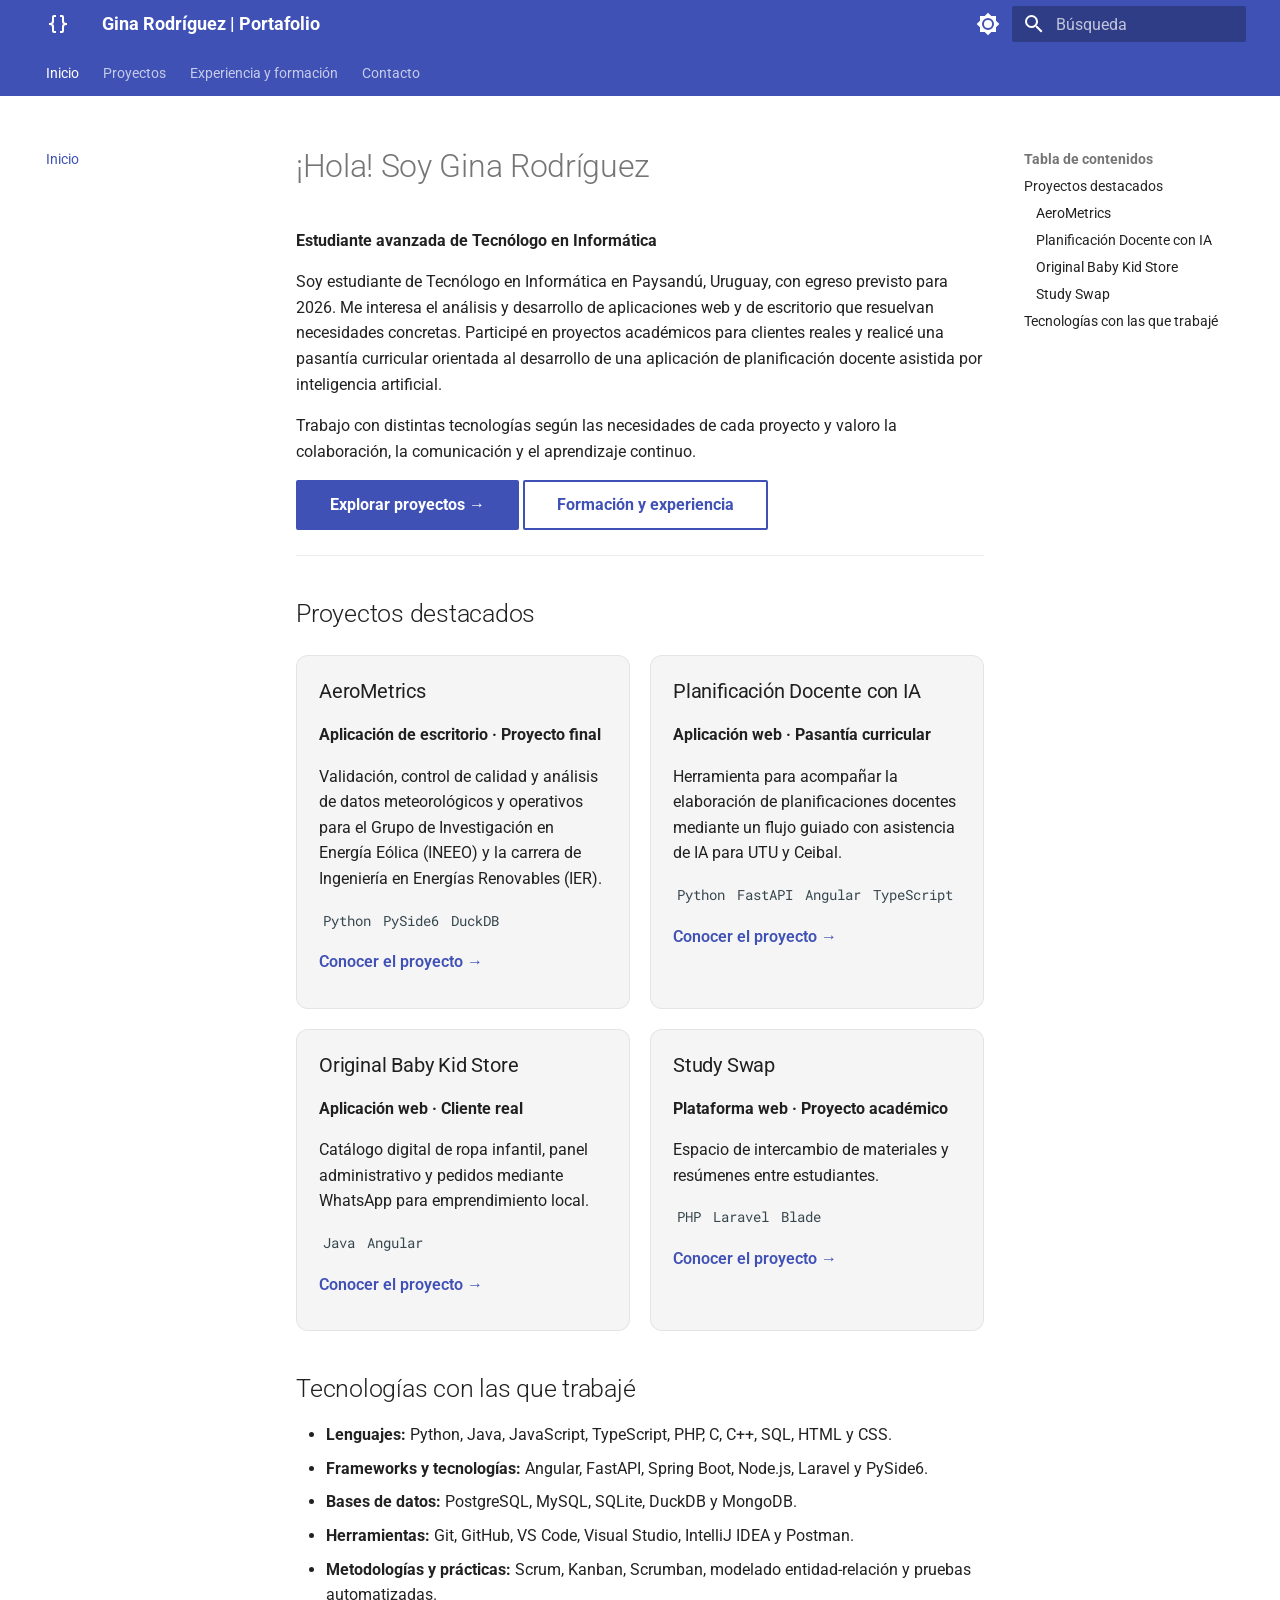
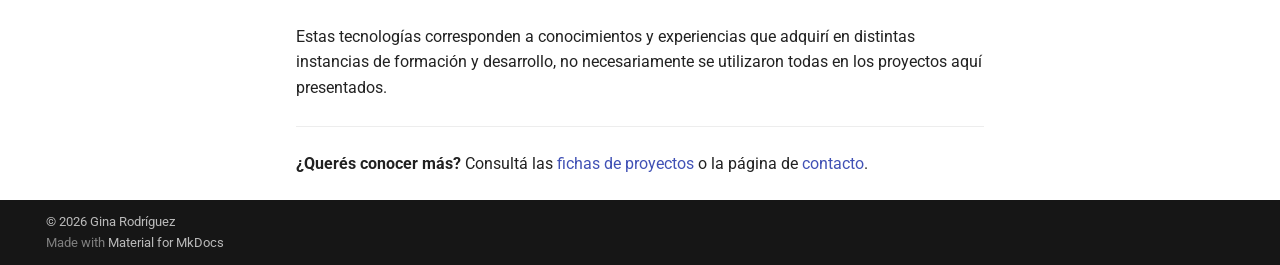
==== index.html @ b221908d "Deployed f6fa356 with MkDocs version: 1.6.1" ====
<!doctype html>
<html lang="es" class="no-js">
  <head>
    
      <meta charset="utf-8">
      <meta name="viewport" content="width=device-width,initial-scale=1">
      
        <meta name="description" content="Portafolio profesional de Gina Rodríguez, estudiante de Tecnólogo en Informática">
      
      
        <meta name="author" content="Gina Rodríguez">
      
      
        <link rel="canonical" href="https://ginarodriguez2005.github.io/portfolio/">
      
      
      
        <link rel="next" href="proyectos/">
      
      
        
      
      
      <link rel="icon" href="assets/images/favicon.png">
      <meta name="generator" content="mkdocs-1.6.1, mkdocs-material-9.8.0">
    
    
      
        <title>Gina Rodríguez | Portafolio</title>
      
    
    
      <link rel="stylesheet" href="assets/stylesheets/main.57a0d79d.min.css">
      
        
        <link rel="stylesheet" href="assets/stylesheets/palette.fb2fffe2.min.css">
      
      


    
    
      
    
    
      
        
        
        <link rel="preconnect" href="https://fonts.gstatic.com" crossorigin>
        <link rel="stylesheet" href="https://fonts.googleapis.com/css?family=Roboto:300,300i,400,400i,700,700i%7CRoboto+Mono:400,400i,700,700i&display=fallback">
        <style>:root{--md-text-font:"Roboto";--md-code-font:"Roboto Mono"}</style>
      
    
    
      <link rel="stylesheet" href="assets/estilos.css">
    
    <script>__md_scope=new URL(".",location),__md_hash=e=>[...e].reduce(((e,_)=>(e<<5)-e+_.charCodeAt(0)),0),__md_get=(e,_=localStorage,t=__md_scope)=>JSON.parse(_.getItem(t.pathname+"."+e)),__md_set=(e,_,t=localStorage,a=__md_scope)=>{try{t.setItem(a.pathname+"."+e,JSON.stringify(_))}catch(e){}}</script>
    
      

    
    
  </head>
  
  
    
    
      
    
    
    
    
    <body dir="ltr" data-md-color-scheme="default" data-md-color-primary="indigo" data-md-color-accent="indigo">
  
    
    <input class="md-toggle" data-md-toggle="drawer" type="checkbox" id="__drawer" autocomplete="off">
    <input class="md-toggle" data-md-toggle="search" type="checkbox" id="__search" autocomplete="off">
    <label class="md-overlay" for="__drawer"></label>
    <div data-md-component="skip">
      
        
        <a href="#hola-soy-gina-rodriguez" class="md-skip">
          Saltar a contenido
        </a>
      
    </div>
    <div data-md-component="announce">
      
    </div>
    
    
      

<header class="md-header" data-md-component="header">
  <nav class="md-header__inner md-grid" aria-label="Cabecera">
    <a href="." title="Gina Rodríguez | Portafolio" class="md-header__button md-logo" aria-label="Gina Rodríguez | Portafolio" data-md-component="logo">
      
  
  <svg xmlns="http://www.w3.org/2000/svg" viewBox="0 0 24 24"><path d="M8 3a2 2 0 0 0-2 2v4a2 2 0 0 1-2 2H3v2h1a2 2 0 0 1 2 2v4a2 2 0 0 0 2 2h2v-2H8v-5a2 2 0 0 0-2-2 2 2 0 0 0 2-2V5h2V3m6 0a2 2 0 0 1 2 2v4a2 2 0 0 0 2 2h1v2h-1a2 2 0 0 0-2 2v4a2 2 0 0 1-2 2h-2v-2h2v-5a2 2 0 0 1 2-2 2 2 0 0 1-2-2V5h-2V3z"/></svg>

    </a>
    <label class="md-header__button md-icon" for="__drawer">
      
      <svg xmlns="http://www.w3.org/2000/svg" viewBox="0 0 24 24"><path d="M3 6h18v2H3zm0 5h18v2H3zm0 5h18v2H3z"/></svg>
    </label>
    <div class="md-header__title" data-md-component="header-title">
      <div class="md-header__ellipsis">
        <div class="md-header__topic">
          <span class="md-ellipsis">
            Gina Rodríguez | Portafolio
          </span>
        </div>
        <div class="md-header__topic" data-md-component="header-topic">
          <span class="md-ellipsis">
            
              Inicio
            
          </span>
        </div>
      </div>
    </div>
    
      
        <form class="md-header__option" data-md-component="palette">
  
    
    
    
    <input class="md-option" data-md-color-media="" data-md-color-scheme="default" data-md-color-primary="indigo" data-md-color-accent="indigo"  aria-label="Cambiar a modo oscuro"  type="radio" name="__palette" id="__palette_0">
    
      <label class="md-header__button md-icon" title="Cambiar a modo oscuro" for="__palette_1" hidden>
        <svg xmlns="http://www.w3.org/2000/svg" viewBox="0 0 24 24"><path d="M12 8a4 4 0 0 0-4 4 4 4 0 0 0 4 4 4 4 0 0 0 4-4 4 4 0 0 0-4-4m0 10a6 6 0 0 1-6-6 6 6 0 0 1 6-6 6 6 0 0 1 6 6 6 6 0 0 1-6 6m8-9.31V4h-4.69L12 .69 8.69 4H4v4.69L.69 12 4 15.31V20h4.69L12 23.31 15.31 20H20v-4.69L23.31 12z"/></svg>
      </label>
    
  
    
    
    
    <input class="md-option" data-md-color-media="" data-md-color-scheme="slate" data-md-color-primary="indigo" data-md-color-accent="indigo"  aria-label="Cambiar a modo claro"  type="radio" name="__palette" id="__palette_1">
    
      <label class="md-header__button md-icon" title="Cambiar a modo claro" for="__palette_0" hidden>
        <svg xmlns="http://www.w3.org/2000/svg" viewBox="0 0 24 24"><path d="M12 18c-.89 0-1.74-.2-2.5-.55C11.56 16.5 13 14.42 13 12s-1.44-4.5-3.5-5.45C10.26 6.2 11.11 6 12 6a6 6 0 0 1 6 6 6 6 0 0 1-6 6m8-9.31V4h-4.69L12 .69 8.69 4H4v4.69L.69 12 4 15.31V20h4.69L12 23.31 15.31 20H20v-4.69L23.31 12z"/></svg>
      </label>
    
  
</form>
      
    
    
      <script>var palette=__md_get("__palette");if(palette&&palette.color){if("(prefers-color-scheme)"===palette.color.media){var media=matchMedia("(prefers-color-scheme: light)"),input=document.querySelector(media.matches?"[data-md-color-media='(prefers-color-scheme: light)']":"[data-md-color-media='(prefers-color-scheme: dark)']");palette.color.media=input.getAttribute("data-md-color-media"),palette.color.scheme=input.getAttribute("data-md-color-scheme"),palette.color.primary=input.getAttribute("data-md-color-primary"),palette.color.accent=input.getAttribute("data-md-color-accent")}for(var[key,value]of Object.entries(palette.color))document.body.setAttribute("data-md-color-"+key,value)}</script>
    
    
    
      
      
        <label class="md-header__button md-icon" for="__search">
          
          <svg xmlns="http://www.w3.org/2000/svg" viewBox="0 0 24 24"><path d="M9.5 3A6.5 6.5 0 0 1 16 9.5c0 1.61-.59 3.09-1.56 4.23l.27.27h.79l5 5-1.5 1.5-5-5v-.79l-.27-.27A6.52 6.52 0 0 1 9.5 16 6.5 6.5 0 0 1 3 9.5 6.5 6.5 0 0 1 9.5 3m0 2C7 5 5 7 5 9.5S7 14 9.5 14 14 12 14 9.5 12 5 9.5 5"/></svg>
        </label>
        <div class="md-search" data-md-component="search" role="dialog">
  <label class="md-search__overlay" for="__search"></label>
  <div class="md-search__inner" role="search">
    <form class="md-search__form" name="search">
      <input type="text" class="md-search__input" name="query" aria-label="Búsqueda" placeholder="Búsqueda" autocapitalize="off" autocorrect="off" autocomplete="off" spellcheck="false" data-md-component="search-query" required>
      <label class="md-search__icon md-icon" for="__search">
        
        <svg xmlns="http://www.w3.org/2000/svg" viewBox="0 0 24 24"><path d="M9.5 3A6.5 6.5 0 0 1 16 9.5c0 1.61-.59 3.09-1.56 4.23l.27.27h.79l5 5-1.5 1.5-5-5v-.79l-.27-.27A6.52 6.52 0 0 1 9.5 16 6.5 6.5 0 0 1 3 9.5 6.5 6.5 0 0 1 9.5 3m0 2C7 5 5 7 5 9.5S7 14 9.5 14 14 12 14 9.5 12 5 9.5 5"/></svg>
        
        <svg xmlns="http://www.w3.org/2000/svg" viewBox="0 0 24 24"><path d="M20 11v2H8l5.5 5.5-1.42 1.42L4.16 12l7.92-7.92L13.5 5.5 8 11z"/></svg>
      </label>
      <nav class="md-search__options" aria-label="Buscar">
        
        <button type="reset" class="md-search__icon md-icon" title="Limpiar" aria-label="Limpiar" tabindex="-1">
          
          <svg xmlns="http://www.w3.org/2000/svg" viewBox="0 0 24 24"><path d="M19 6.41 17.59 5 12 10.59 6.41 5 5 6.41 10.59 12 5 17.59 6.41 19 12 13.41 17.59 19 19 17.59 13.41 12z"/></svg>
        </button>
      </nav>
      
    </form>
    <div class="md-search__output">
      <div class="md-search__scrollwrap" tabindex="0" data-md-scrollfix>
        <div class="md-search-result" data-md-component="search-result">
          <div class="md-search-result__meta">
            Inicializando búsqueda
          </div>
          <ol class="md-search-result__list" role="presentation"></ol>
        </div>
      </div>
    </div>
  </div>
</div>
      
    
    
  </nav>
  
</header>
    
    <div class="md-container" data-md-component="container">
      
      
        
          
            
<nav class="md-tabs" aria-label="Pestañas" data-md-component="tabs">
  <div class="md-grid">
    <ul class="md-tabs__list">
      
        
  
  
  
    
  
  
    <li class="md-tabs__item md-tabs__item--active">
      <a href="." class="md-tabs__link">
        
  
  
    
  
  Inicio

      </a>
    </li>
  

      
        
  
  
  
  
    
    
      <li class="md-tabs__item">
        <a href="proyectos/" class="md-tabs__link">
          
  
  
  Proyectos

        </a>
      </li>
    
  

      
        
  
  
  
  
    <li class="md-tabs__item">
      <a href="experiencia/" class="md-tabs__link">
        
  
  
    
  
  Experiencia y formación

      </a>
    </li>
  

      
        
  
  
  
  
    <li class="md-tabs__item">
      <a href="contacto/" class="md-tabs__link">
        
  
  
    
  
  Contacto

      </a>
    </li>
  

      
    </ul>
  </div>
</nav>
          
        
      
      <main class="md-main" data-md-component="main">
        <div class="md-main__inner md-grid">
          
            
              
              <div class="md-sidebar md-sidebar--primary" data-md-component="sidebar" data-md-type="navigation" >
                <div class="md-sidebar__scrollwrap">
                  <div class="md-sidebar__inner">
                    


  


<nav class="md-nav md-nav--primary md-nav--lifted" aria-label="Navegación" data-md-level="0">
  <label class="md-nav__title" for="__drawer">
    <a href="." title="Gina Rodríguez | Portafolio" class="md-nav__button md-logo" aria-label="Gina Rodríguez | Portafolio" data-md-component="logo">
      
  
  <svg xmlns="http://www.w3.org/2000/svg" viewBox="0 0 24 24"><path d="M8 3a2 2 0 0 0-2 2v4a2 2 0 0 1-2 2H3v2h1a2 2 0 0 1 2 2v4a2 2 0 0 0 2 2h2v-2H8v-5a2 2 0 0 0-2-2 2 2 0 0 0 2-2V5h2V3m6 0a2 2 0 0 1 2 2v4a2 2 0 0 0 2 2h1v2h-1a2 2 0 0 0-2 2v4a2 2 0 0 1-2 2h-2v-2h2v-5a2 2 0 0 1 2-2 2 2 0 0 1-2-2V5h-2V3z"/></svg>

    </a>
    Gina Rodríguez | Portafolio
  </label>
  
  <ul class="md-nav__list" data-md-scrollfix>
    
      
      
  
  
    
  
  
  
    <li class="md-nav__item md-nav__item--active">
      
      <input class="md-nav__toggle md-toggle" type="checkbox" id="__toc">
      
      
        
      
      
        <label class="md-nav__link md-nav__link--active" for="__toc">
          
  
  
  <span class="md-ellipsis">
    
  
    Inicio
  

    
  </span>
  
  

          <span class="md-nav__icon md-icon"></span>
        </label>
      
      <a href="." class="md-nav__link md-nav__link--active">
        
  
  
  <span class="md-ellipsis">
    
  
    Inicio
  

    
  </span>
  
  

      </a>
      
        

<nav class="md-nav md-nav--secondary" aria-label="Tabla de contenidos">
  
  
  
    
  
  
    <label class="md-nav__title" for="__toc">
      <span class="md-nav__icon md-icon"></span>
      Tabla de contenidos
    </label>
    <ul class="md-nav__list" data-md-component="toc" data-md-scrollfix>
      
        <li class="md-nav__item">
  <a href="#proyectos-destacados" class="md-nav__link">
    <span class="md-ellipsis">
      
        Proyectos destacados
      
    </span>
  </a>
  
    <nav class="md-nav" aria-label="Proyectos destacados">
      <ul class="md-nav__list">
        
          <li class="md-nav__item">
  <a href="#aerometrics" class="md-nav__link">
    <span class="md-ellipsis">
      
        AeroMetrics
      
    </span>
  </a>
  
</li>
        
          <li class="md-nav__item">
  <a href="#planificacion-docente-con-ia" class="md-nav__link">
    <span class="md-ellipsis">
      
        Planificación Docente con IA
      
    </span>
  </a>
  
</li>
        
          <li class="md-nav__item">
  <a href="#original-baby-kid-store" class="md-nav__link">
    <span class="md-ellipsis">
      
        Original Baby Kid Store
      
    </span>
  </a>
  
</li>
        
          <li class="md-nav__item">
  <a href="#study-swap" class="md-nav__link">
    <span class="md-ellipsis">
      
        Study Swap
      
    </span>
  </a>
  
</li>
        
      </ul>
    </nav>
  
</li>
      
        <li class="md-nav__item">
  <a href="#tecnologias-con-las-que-trabaje" class="md-nav__link">
    <span class="md-ellipsis">
      
        Tecnologías con las que trabajé
      
    </span>
  </a>
  
</li>
      
    </ul>
  
</nav>
      
    </li>
  

    
      
      
  
  
  
  
    
    
    
    
      
      
        
      
    
    
    <li class="md-nav__item md-nav__item--nested">
      
        
        
        <input class="md-nav__toggle md-toggle " type="checkbox" id="__nav_2" >
        
          
          <label class="md-nav__link" for="__nav_2" id="__nav_2_label" tabindex="0">
            
  
  
  <span class="md-ellipsis">
    
  
    Proyectos
  

    
  </span>
  
  

            <span class="md-nav__icon md-icon"></span>
          </label>
        
        <nav class="md-nav" data-md-level="1" aria-labelledby="__nav_2_label" aria-expanded="false">
          <label class="md-nav__title" for="__nav_2">
            <span class="md-nav__icon md-icon"></span>
            
  
    Proyectos
  

          </label>
          <ul class="md-nav__list" data-md-scrollfix>
            
              
                
  
  
  
  
    <li class="md-nav__item">
      <a href="proyectos/" class="md-nav__link">
        
  
  
  <span class="md-ellipsis">
    
  
    Vista general
  

    
  </span>
  
  

      </a>
    </li>
  

              
            
              
                
  
  
  
  
    <li class="md-nav__item">
      <a href="proyectos/aerometrics/" class="md-nav__link">
        
  
  
  <span class="md-ellipsis">
    
  
    AeroMetrics
  

    
  </span>
  
  

      </a>
    </li>
  

              
            
              
                
  
  
  
  
    <li class="md-nav__item">
      <a href="proyectos/planificacion-docente/" class="md-nav__link">
        
  
  
  <span class="md-ellipsis">
    
  
    Planificación Docente con IA
  

    
  </span>
  
  

      </a>
    </li>
  

              
            
              
                
  
  
  
  
    <li class="md-nav__item">
      <a href="proyectos/original-baby-kid-store/" class="md-nav__link">
        
  
  
  <span class="md-ellipsis">
    
  
    Original Baby Kid Store
  

    
  </span>
  
  

      </a>
    </li>
  

              
            
              
                
  
  
  
  
    <li class="md-nav__item">
      <a href="proyectos/study-swap/" class="md-nav__link">
        
  
  
  <span class="md-ellipsis">
    
  
    Study Swap
  

    
  </span>
  
  

      </a>
    </li>
  

              
            
          </ul>
        </nav>
      
    </li>
  

    
      
      
  
  
  
  
    <li class="md-nav__item">
      <a href="experiencia/" class="md-nav__link">
        
  
  
  <span class="md-ellipsis">
    
  
    Experiencia y formación
  

    
  </span>
  
  

      </a>
    </li>
  

    
      
      
  
  
  
  
    <li class="md-nav__item">
      <a href="contacto/" class="md-nav__link">
        
  
  
  <span class="md-ellipsis">
    
  
    Contacto
  

    
  </span>
  
  

      </a>
    </li>
  

    
  </ul>
</nav>
                  </div>
                </div>
              </div>
            
            
              
              <div class="md-sidebar md-sidebar--secondary" data-md-component="sidebar" data-md-type="toc" >
                <div class="md-sidebar__scrollwrap">
                  <div class="md-sidebar__inner">
                    

<nav class="md-nav md-nav--secondary" aria-label="Tabla de contenidos">
  
  
  
    
  
  
    <label class="md-nav__title" for="__toc">
      <span class="md-nav__icon md-icon"></span>
      Tabla de contenidos
    </label>
    <ul class="md-nav__list" data-md-component="toc" data-md-scrollfix>
      
        <li class="md-nav__item">
  <a href="#proyectos-destacados" class="md-nav__link">
    <span class="md-ellipsis">
      
        Proyectos destacados
      
    </span>
  </a>
  
    <nav class="md-nav" aria-label="Proyectos destacados">
      <ul class="md-nav__list">
        
          <li class="md-nav__item">
  <a href="#aerometrics" class="md-nav__link">
    <span class="md-ellipsis">
      
        AeroMetrics
      
    </span>
  </a>
  
</li>
        
          <li class="md-nav__item">
  <a href="#planificacion-docente-con-ia" class="md-nav__link">
    <span class="md-ellipsis">
      
        Planificación Docente con IA
      
    </span>
  </a>
  
</li>
        
          <li class="md-nav__item">
  <a href="#original-baby-kid-store" class="md-nav__link">
    <span class="md-ellipsis">
      
        Original Baby Kid Store
      
    </span>
  </a>
  
</li>
        
          <li class="md-nav__item">
  <a href="#study-swap" class="md-nav__link">
    <span class="md-ellipsis">
      
        Study Swap
      
    </span>
  </a>
  
</li>
        
      </ul>
    </nav>
  
</li>
      
        <li class="md-nav__item">
  <a href="#tecnologias-con-las-que-trabaje" class="md-nav__link">
    <span class="md-ellipsis">
      
        Tecnologías con las que trabajé
      
    </span>
  </a>
  
</li>
      
    </ul>
  
</nav>
                  </div>
                </div>
              </div>
            
          
          
            <div class="md-content" data-md-component="content">
              
              <article class="md-content__inner md-typeset">
                
                  



<h1 id="hola-soy-gina-rodriguez">¡Hola! Soy Gina Rodríguez<a class="headerlink" href="#hola-soy-gina-rodriguez" title="Permanent link">&para;</a></h1>
<p><strong>Estudiante avanzada de Tecnólogo en Informática</strong></p>
<p>Soy estudiante de Tecnólogo en Informática en Paysandú, Uruguay, con egreso previsto para 2026. Me interesa el análisis y desarrollo de aplicaciones web y de escritorio que resuelvan necesidades concretas. Participé en proyectos académicos para clientes reales y realicé una pasantía curricular orientada al desarrollo de una aplicación de planificación docente asistida por inteligencia artificial.</p>
<p>Trabajo con distintas tecnologías según las necesidades de cada proyecto y valoro la colaboración, la comunicación y el aprendizaje continuo.</p>
<p><a class="md-button md-button--primary" href="proyectos/"><strong>Explorar proyectos →</strong></a> <a class="md-button" href="experiencia/">Formación y experiencia</a></p>
<hr />
<h2 id="proyectos-destacados">Proyectos destacados<a class="headerlink" href="#proyectos-destacados" title="Permanent link">&para;</a></h2>
<div class="portfolio-grid">
<div class="portfolio-card">
<h3 id="aerometrics">AeroMetrics<a class="headerlink" href="#aerometrics" title="Permanent link">&para;</a></h3>
<p><strong>Aplicación de escritorio · Proyecto final</strong></p>
<p>Validación, control de calidad y análisis de datos meteorológicos y operativos para el Grupo de Investigación en Energía Eólica (INEEO) y la carrera de Ingeniería en Energías Renovables (IER).</p>
<p><code>Python</code> <code>PySide6</code> <code>DuckDB</code></p>
<p><a href="proyectos/aerometrics/">Conocer el proyecto →</a></p>
</div>
<div class="portfolio-card">
<h3 id="planificacion-docente-con-ia">Planificación Docente con IA<a class="headerlink" href="#planificacion-docente-con-ia" title="Permanent link">&para;</a></h3>
<p><strong>Aplicación web · Pasantía curricular</strong></p>
<p>Herramienta para acompañar la elaboración de planificaciones docentes mediante un flujo guiado con asistencia de IA para UTU y Ceibal.</p>
<p><code>Python</code> <code>FastAPI</code> <code>Angular</code> <code>TypeScript</code></p>
<p><a href="proyectos/planificacion-docente/">Conocer el proyecto →</a></p>
</div>
<div class="portfolio-card">
<h3 id="original-baby-kid-store">Original Baby Kid Store<a class="headerlink" href="#original-baby-kid-store" title="Permanent link">&para;</a></h3>
<p><strong>Aplicación web · Cliente real</strong></p>
<p>Catálogo digital de ropa infantil, panel administrativo y pedidos mediante WhatsApp para emprendimiento local.</p>
<p><code>Java</code> <code>Angular</code></p>
<p><a href="proyectos/original-baby-kid-store/">Conocer el proyecto →</a></p>
</div>
<div class="portfolio-card">
<h3 id="study-swap">Study Swap<a class="headerlink" href="#study-swap" title="Permanent link">&para;</a></h3>
<p><strong>Plataforma web · Proyecto académico</strong></p>
<p>Espacio de intercambio de materiales y resúmenes entre estudiantes.</p>
<p><code>PHP</code> <code>Laravel</code> <code>Blade</code></p>
<p><a href="proyectos/study-swap/">Conocer el proyecto →</a></p>
</div>
</div>
<h2 id="tecnologias-con-las-que-trabaje">Tecnologías con las que trabajé<a class="headerlink" href="#tecnologias-con-las-que-trabaje" title="Permanent link">&para;</a></h2>
<ul>
<li><strong>Lenguajes:</strong> Python, Java, JavaScript, TypeScript, PHP, C, C++, SQL, HTML y CSS.</li>
<li><strong>Frameworks y tecnologías:</strong> Angular, FastAPI, Spring Boot, Node.js, Laravel y PySide6.</li>
<li><strong>Bases de datos:</strong> PostgreSQL, MySQL, SQLite, DuckDB y MongoDB.</li>
<li><strong>Herramientas:</strong> Git, GitHub, VS Code, Visual Studio, IntelliJ IDEA y Postman.</li>
<li><strong>Metodologías y prácticas:</strong> Scrum, Kanban, Scrumban, modelado entidad-relación y pruebas automatizadas.</li>
</ul>
<p>Estas tecnologías corresponden a conocimientos y experiencias que adquirí en distintas instancias de formación y desarrollo, no necesariamente se utilizaron todas en los proyectos aquí presentados.</p>
<hr />
<p><strong>¿Querés conocer más?</strong> Consultá las <a href="proyectos/">fichas de proyectos</a> o la página de <a href="contacto/">contacto</a>.</p>












                
              </article>
            </div>
          
          
<script>var target=document.getElementById(location.hash.slice(1));target&&target.name&&(target.checked=target.name.startsWith("__tabbed_"))</script>
        </div>
        
          <button type="button" class="md-top md-icon" data-md-component="top" hidden>
  
  <svg xmlns="http://www.w3.org/2000/svg" viewBox="0 0 24 24"><path d="M13 20h-2V8l-5.5 5.5-1.42-1.42L12 4.16l7.92 7.92-1.42 1.42L13 8z"/></svg>
  Volver al principio
</button>
        
      </main>
      
        <footer class="md-footer">
  
  <div class="md-footer-meta md-typeset">
    <div class="md-footer-meta__inner md-grid">
      <div class="md-copyright">
  
    <div class="md-copyright__highlight">
      © 2026 Gina Rodríguez
    </div>
  
  
    Made with
    <a href="https://squidfunk.github.io/mkdocs-material/" target="_blank" rel="noopener">
      Material for MkDocs
    </a>
  
</div>
      
    </div>
  </div>
</footer>
      
    </div>
    <div class="md-dialog" data-md-component="dialog">
      <div class="md-dialog__inner md-typeset"></div>
    </div>
    
    
    
      
      
      <script id="__config" type="application/json">{"annotate": null, "base": ".", "features": ["navigation.tabs", "navigation.sections", "navigation.top", "content.code.copy"], "search": "assets/javascripts/workers/search.a7633da7.min.js", "tags": null, "translations": {"clipboard.copied": "Copiado al portapapeles", "clipboard.copy": "Copiar al portapapeles", "search.result.more.one": "1 m\u00e1s en esta p\u00e1gina", "search.result.more.other": "# m\u00e1s en esta p\u00e1gina", "search.result.none": "No se encontraron documentos", "search.result.one": "1 documento encontrado", "search.result.other": "# documentos encontrados", "search.result.placeholder": "Teclee para comenzar b\u00fasqueda", "search.result.term.missing": "Falta", "select.version": "Seleccionar versi\u00f3n"}, "version": null}</script>
    
    
      <script src="assets/javascripts/bundle.c21346df.min.js"></script>
      
    
  </body>
</html>
---- assets/stylesheets/main.57a0d79d.min.css ----
@charset "UTF-8";html{box-sizing:border-box;-webkit-text-size-adjust:none;-moz-text-size-adjust:none;text-size-adjust:none}*,:after,:before{box-sizing:inherit}@media(prefers-reduced-motion){*,:after,:before{transition:none!important}}body{margin:0;-webkit-font-smoothing:antialiased;-moz-osx-font-smoothing:grayscale;--md-text-font-family:var(--md-text-font, _),
    -apple-system, BlinkMacSystemFont, Helvetica, Arial, sans-serif;--md-code-font-family:var(--md-code-font, _),
    SFMono-Regular, Consolas, Menlo, monospace}.md-typeset code:not(.focus-visible),a,button,input,label{-webkit-tap-highlight-color:transparent}a{color:inherit;text-decoration:none}hr{box-sizing:initial;display:block;height:.05rem;padding:0;overflow:visible;border:0}small{font-size:80%}sub,sup{line-height:1em}img{border-style:none}table{border-spacing:0;border-collapse:initial}td,th{font-weight:400;vertical-align:top}button{padding:0;margin:0;font-family:inherit;font-size:inherit;background:#0000;border:0}input{border:0;outline:none}:root{--md-primary-fg-color:#4051b5;--md-primary-fg-color--light:#5d6cc0;--md-primary-fg-color--dark:#303fa1;--md-primary-bg-color:#fff;--md-primary-bg-color--light:#ffffffb3;--md-accent-fg-color:#526cfe;--md-accent-fg-color--transparent:#526cfe1a;--md-accent-bg-color:#fff;--md-accent-bg-color--light:#ffffffb3;--md-typeset-table-sort-icon:url("data:image/svg+xml;charset=utf-8,<svg xmlns='http://www.w3.org/2000/svg' viewBox='0 0 24 24'><path d='m18 21-4-4h3V7h-3l4-4 4 4h-3v10h3M2 19v-2h10v2M2 13v-2h7v2M2 7V5h4v2z'/></svg>");--md-typeset-table-sort-icon--asc:url("data:image/svg+xml;charset=utf-8,<svg xmlns='http://www.w3.org/2000/svg' viewBox='0 0 24 24'><path d='M19 17h3l-4 4-4-4h3V3h2M2 17h10v2H2M6 5v2H2V5m0 6h7v2H2z'/></svg>");--md-typeset-table-sort-icon--desc:url("data:image/svg+xml;charset=utf-8,<svg xmlns='http://www.w3.org/2000/svg' viewBox='0 0 24 24'><path d='M19 7h3l-4-4-4 4h3v14h2M2 17h10v2H2M6 5v2H2V5m0 6h7v2H2z'/></svg>")}[data-md-color-scheme=default]{color-scheme:light}[data-md-color-scheme=default] img[src$="#gh-dark-mode-only"],[data-md-color-scheme=default] img[src$="#only-dark"]{display:none}:root,[data-md-color-scheme=default]{--md-hue:225deg;--md-default-fg-color:#000000de;--md-default-fg-color--light:#0000008a;--md-default-fg-color--lighter:#00000052;--md-default-fg-color--lightest:#00000012;--md-default-bg-color:#fff;--md-default-bg-color--light:#ffffffb3;--md-default-bg-color--lighter:#ffffff4d;--md-default-bg-color--lightest:#ffffff1f;--md-code-fg-color:#36464e;--md-code-bg-color:#f5f5f5;--md-code-bg-color--light:#f5f5f5b3;--md-code-bg-color--lighter:#f5f5f54d;--md-code-hl-color:#4287ff;--md-code-hl-color--light:#4287ff1a;--md-code-hl-number-color:#d52a2a;--md-code-hl-special-color:#db1457;--md-code-hl-function-color:#a846b9;--md-code-hl-constant-color:#6e59d9;--md-code-hl-keyword-color:#3f6ec6;--md-code-hl-string-color:#1c7d4d;--md-code-hl-name-color:var(--md-code-fg-color);--md-code-hl-operator-color:var(--md-default-fg-color--light);--md-code-hl-punctuation-color:var(--md-default-fg-color--light);--md-code-hl-comment-color:var(--md-default-fg-color--light);--md-code-hl-generic-color:var(--md-default-fg-color--light);--md-code-hl-variable-color:var(--md-default-fg-color--light);--md-typeset-color:var(--md-default-fg-color);--md-typeset-a-color:var(--md-primary-fg-color);--md-typeset-del-color:#f5503d26;--md-typeset-ins-color:#0bd57026;--md-typeset-kbd-color:#fafafa;--md-typeset-kbd-accent-color:#fff;--md-typeset-kbd-border-color:#b8b8b8;--md-typeset-mark-color:#ffff0080;--md-typeset-table-color:#0000001f;--md-typeset-table-color--light:#00000009;--md-admonition-fg-color:var(--md-default-fg-color);--md-admonition-bg-color:var(--md-default-bg-color);--md-warning-fg-color:#000000de;--md-warning-bg-color:#ff9;--md-footer-fg-color:#fff;--md-footer-fg-color--light:#ffffffb3;--md-footer-fg-color--lighter:#ffffff73;--md-footer-bg-color:#000000de;--md-footer-bg-color--dark:#00000052;--md-shadow-z1:0 0.2rem 0.5rem #0000000d,
    0 0 0.05rem #0000001a;--md-shadow-z2:0 0.2rem 0.5rem #0000001a,
    0 0 0.05rem #00000040;--md-shadow-z3:0 0.2rem 0.5rem #0003,
    0 0 0.05rem #00000059}.md-icon svg{display:block;width:1.2rem;height:1.2rem;fill:currentcolor}aside,body,input{font-family:var(--md-text-font-family);font-feature-settings:"kern","liga";color:var(--md-typeset-color)}code,kbd,pre{font-family:var(--md-code-font-family);font-feature-settings:"kern"}.md-typeset{font-size:.8rem;line-height:1.6;overflow-wrap:break-word;-webkit-print-color-adjust:exact;color-adjust:exact}@media print{.md-typeset{font-size:.68rem}.md-typeset code,.md-typeset kbd,.md-typeset pre{white-space:pre-wrap}}.md-typeset blockquote,.md-typeset dl,.md-typeset figure,.md-typeset ol,.md-typeset pre,.md-typeset ul{margin-top:1em;margin-bottom:1em}.md-typeset h1{margin:0 0 1.25em;font-size:2em;line-height:1.3;color:var(--md-default-fg-color--light)}.md-typeset h1,.md-typeset h2{font-weight:300;letter-spacing:-.01em}.md-typeset h2{margin:1.6em 0 .64em;font-size:1.5625em;line-height:1.4}.md-typeset h3{margin:1.6em 0 .8em;font-size:1.25em;font-weight:400;line-height:1.5;letter-spacing:-.01em}.md-typeset h2+h3{margin-top:.8em}.md-typeset h4{margin:1em 0;font-weight:700;letter-spacing:-.01em}.md-typeset h5,.md-typeset h6{margin:1.25em 0;font-size:.8em;font-weight:700;color:var(--md-default-fg-color--light);letter-spacing:-.01em}.md-typeset h5{text-transform:uppercase}.md-typeset h5 code{text-transform:none}.md-typeset hr{display:flow-root;margin:1.5em 0;border-bottom:.05rem solid var(--md-default-fg-color--lightest)}.md-typeset a{color:var(--md-typeset-a-color);word-break:break-word}.md-typeset a,.md-typeset a:before{transition:color 125ms}.md-typeset a:focus,.md-typeset a:hover{color:var(--md-accent-fg-color)}.md-typeset a:focus code,.md-typeset a:hover code{color:var(--md-accent-fg-color);background-color:var(--md-accent-fg-color--transparent)}.md-typeset a code{color:var(--md-typeset-a-color)}.md-typeset a.focus-visible{outline-color:var(--md-accent-fg-color);outline-offset:.2rem}.md-typeset code,.md-typeset kbd,.md-typeset pre{font-variant-ligatures:none;color:var(--md-code-fg-color);direction:ltr;transition:background-color 125ms}.md-typeset code{padding:0 .2941176471em;font-size:.85em;word-break:break-word;background-color:var(--md-code-bg-color);border-radius:.1rem;-webkit-box-decoration-break:clone;box-decoration-break:clone;transition:color 125ms,background-color 125ms}.md-typeset code:not(.focus-visible){outline:none}.md-typeset pre{position:relative;display:flow-root;line-height:1.4}.md-typeset pre>code{display:block;padding:.7720588235em 1.1764705882em;margin:0;overflow:auto;word-break:normal;touch-action:auto;scrollbar-color:var(--md-default-fg-color--lighter) #0000;scrollbar-width:thin;outline-color:var(--md-accent-fg-color);box-shadow:none;-webkit-box-decoration-break:slice;box-decoration-break:slice}.md-typeset pre>code:hover{scrollbar-color:var(--md-accent-fg-color) #0000}.md-typeset pre>code::-webkit-scrollbar{width:.2rem;height:.2rem}.md-typeset pre>code::-webkit-scrollbar-thumb{background-color:var(--md-default-fg-color--lighter)}.md-typeset pre>code::-webkit-scrollbar-thumb:hover{background-color:var(--md-accent-fg-color)}.md-typeset kbd{display:inline-block;padding:0 .6666666667em;font-size:.75em;color:var(--md-default-fg-color);word-break:break-word;vertical-align:text-top;background-color:var(--md-typeset-kbd-color);border-radius:.1rem;box-shadow:0 .1rem 0 .05rem var(--md-typeset-kbd-border-color),0 .1rem 0 var(--md-typeset-kbd-border-color),0 -.1rem .2rem var(--md-typeset-kbd-accent-color) inset}.md-typeset mark{color:inherit;word-break:break-word;background-color:var(--md-typeset-mark-color);-webkit-box-decoration-break:clone;box-decoration-break:clone}.md-typeset abbr{text-decoration:none;cursor:help}.md-typeset [data-preview],.md-typeset abbr{border-bottom:.05rem dotted var(--md-default-fg-color--light)}.md-typeset small{opacity:.75}[dir=ltr] .md-typeset sub,[dir=ltr] .md-typeset sup{margin-left:.078125em}[dir=rtl] .md-typeset sub,[dir=rtl] .md-typeset sup{margin-right:.078125em}[dir=ltr] .md-typeset blockquote{padding-left:.6rem;border-left:.2rem solid var(--md-default-fg-color--lighter)}[dir=rtl] .md-typeset blockquote{padding-right:.6rem;border-right:.2rem solid var(--md-default-fg-color--lighter)}.md-typeset blockquote{margin-left:0;margin-right:0;color:var(--md-default-fg-color--light)}.md-typeset ul{list-style-type:disc}.md-typeset ul[type]{list-style-type:revert-layer}[dir=ltr] .md-typeset ol,[dir=ltr] .md-typeset ol li ol,[dir=ltr] .md-typeset ol li ul,[dir=ltr] .md-typeset ul,[dir=ltr] .md-typeset ul li ol,[dir=ltr] .md-typeset ul li ul{margin-left:.625em}[dir=rtl] .md-typeset ol,[dir=rtl] .md-typeset ol li ol,[dir=rtl] .md-typeset ol li ul,[dir=rtl] .md-typeset ul,[dir=rtl] .md-typeset ul li ol,[dir=rtl] .md-typeset ul li ul{margin-right:.625em}.md-typeset ol,.md-typeset ul{padding:0}.md-typeset ol:not([hidden]),.md-typeset ul:not([hidden]){display:flow-root}.md-typeset ol ol,.md-typeset ul ol{list-style-type:lower-alpha}.md-typeset ol ol ol,.md-typeset ul ol ol{list-style-type:lower-roman}.md-typeset ol ol ol ol,.md-typeset ul ol ol ol{list-style-type:upper-alpha}.md-typeset ol ol ol ol ol,.md-typeset ul ol ol ol ol{list-style-type:upper-roman}.md-typeset ol[type],.md-typeset ul[type]{list-style-type:revert-layer}[dir=ltr] .md-typeset ol li,[dir=ltr] .md-typeset ul li{margin-left:1.25em}[dir=rtl] .md-typeset ol li,[dir=rtl] .md-typeset ul li{margin-right:1.25em}.md-typeset ol li,.md-typeset ul li{margin-bottom:.5em}.md-typeset ol li blockquote,.md-typeset ol li p,.md-typeset ul li blockquote,.md-typeset ul li p{margin:.5em 0}.md-typeset ol li:last-child,.md-typeset ul li:last-child{margin-bottom:0}.md-typeset ol li ol,.md-typeset ol li ul,.md-typeset ul li ol,.md-typeset ul li ul{margin-top:.5em;margin-bottom:.5em}[dir=ltr] .md-typeset dd{margin-left:1.875em}[dir=rtl] .md-typeset dd{margin-right:1.875em}.md-typeset dd{margin-top:1em;margin-bottom:1.5em}.md-typeset img,.md-typeset svg,.md-typeset video{max-width:100%;height:auto}.md-typeset img[align=left]{margin:1em 1em 1em 0}.md-typeset img[align=right]{margin:1em 0 1em 1em}.md-typeset img[align]:only-child{margin-top:0}.md-typeset figure{display:flow-root;width:fit-content;max-width:100%;margin:1em auto;text-align:center}.md-typeset figure img{display:block;margin:0 auto}.md-typeset figcaption{max-width:24rem;margin:1em auto;font-style:italic}.md-typeset iframe{max-width:100%}.md-typeset table:not([class]){display:inline-block;max-width:100%;overflow:auto;font-size:.64rem;touch-action:auto;background-color:var(--md-default-bg-color);border:.05rem solid var(--md-typeset-table-color);border-radius:.1rem}@media print{.md-typeset table:not([class]){display:table}}.md-typeset table:not([class])+*{margin-top:1.5em}.md-typeset table:not([class]) td>:first-child,.md-typeset table:not([class]) th>:first-child{margin-top:0}.md-typeset table:not([class]) td>:last-child,.md-typeset table:not([class]) th>:last-child{margin-bottom:0}.md-typeset table:not([class]) td:not([align]),.md-typeset table:not([class]) th:not([align]){text-align:left}[dir=rtl] .md-typeset table:not([class]) td:not([align]),[dir=rtl] .md-typeset table:not([class]) th:not([align]){text-align:right}.md-typeset table:not([class]) th{min-width:5rem;padding:.9375em 1.25em;font-weight:700;vertical-align:top}.md-typeset table:not([class]) td{padding:.9375em 1.25em;vertical-align:top;border-top:.05rem solid var(--md-typeset-table-color)}.md-typeset table:not([class]) tbody tr{transition:background-color 125ms}.md-typeset table:not([class]) tbody tr:hover{background-color:var(--md-typeset-table-color--light);box-shadow:0 .05rem 0 var(--md-default-bg-color) inset}.md-typeset table:not([class]) a{word-break:normal}.md-typeset table th[role=columnheader]{cursor:pointer}[dir=ltr] .md-typeset table th[role=columnheader]:after{margin-left:.5em}[dir=rtl] .md-typeset table th[role=columnheader]:after{margin-right:.5em}.md-typeset table th[role=columnheader]:after{display:inline-block;width:1.2em;height:1.2em;vertical-align:text-bottom;content:"";-webkit-mask-image:var(--md-typeset-table-sort-icon);mask-image:var(--md-typeset-table-sort-icon);-webkit-mask-repeat:no-repeat;mask-repeat:no-repeat;-webkit-mask-size:contain;mask-size:contain;transition:background-color 125ms}.md-typeset table th[role=columnheader]:hover:after{background-color:var(--md-default-fg-color--lighter)}.md-typeset table th[role=columnheader][aria-sort=ascending]:after{background-color:var(--md-default-fg-color--light);-webkit-mask-image:var(--md-typeset-table-sort-icon--asc);mask-image:var(--md-typeset-table-sort-icon--asc)}.md-typeset table th[role=columnheader][aria-sort=descending]:after{background-color:var(--md-default-fg-color--light);-webkit-mask-image:var(--md-typeset-table-sort-icon--desc);mask-image:var(--md-typeset-table-sort-icon--desc)}.md-typeset__scrollwrap{margin:1em -.8rem;overflow-x:auto;touch-action:auto}.md-typeset__table{display:inline-block;padding:0 .8rem;margin-bottom:.5em}@media print{.md-typeset__table{display:block}}html .md-typeset__table table{display:table;width:100%;margin:0;overflow:hidden}@media screen and (max-width:44.984375em){.md-content__inner>pre{margin:1em -.8rem}.md-content__inner>pre code{border-radius:0}}.md-typeset .md-author{position:relative;display:block;flex-shrink:0;width:1.6rem;height:1.6rem;overflow:hidden;border-radius:100%;transition:color 125ms,transform 125ms}.md-typeset .md-author img{display:block}.md-typeset .md-author--more{font-size:.6rem;font-weight:700;line-height:1.6rem;color:var(--md-default-fg-color--lighter);text-align:center;background:var(--md-default-fg-color--lightest)}.md-typeset .md-author--long{width:2.4rem;height:2.4rem}.md-typeset a.md-author{transform:scale(1)}.md-typeset a.md-author img{filter:grayscale(100%) opacity(75%);border-radius:100%;transition:filter 125ms}.md-typeset a.md-author:focus,.md-typeset a.md-author:hover{z-index:1;transform:scale(1.1)}.md-typeset a.md-author:focus img,.md-typeset a.md-author:hover img{filter:grayscale(0)}.md-banner{overflow:auto;color:var(--md-footer-fg-color);background-color:var(--md-footer-bg-color)}@media print{.md-banner{display:none}}.md-banner--warning{color:var(--md-warning-fg-color);background-color:var(--md-warning-bg-color)}.md-banner__inner{padding:0 .8rem;margin:.6rem auto;font-size:.7rem}[dir=ltr] .md-banner__button{float:right}[dir=rtl] .md-banner__button{float:left}.md-banner__button{color:inherit;cursor:pointer;transition:opacity .25s}.no-js .md-banner__button{display:none}.md-banner__button:hover{opacity:.7}html{height:100%;overflow-x:hidden;font-size:125%}@media screen and (min-width:100em){html{font-size:137.5%}}@media screen and (min-width:125em){html{font-size:150%}}body{position:relative;display:flex;flex-direction:column;width:100%;min-height:100%;font-size:.5rem;background-color:var(--md-default-bg-color)}@media print{body{display:block}}@media screen and (max-width:59.984375em){body[data-md-scrolllock]{position:fixed}}.md-grid{max-width:61rem;margin-left:auto;margin-right:auto}.md-container{display:flex;flex-grow:1;flex-direction:column}@media print{.md-container{display:block}}.md-main{flex-grow:1}.md-main__inner{display:flex;height:100%;margin-top:1.5rem}.md-ellipsis{overflow:hidden;text-overflow:ellipsis}.md-toggle{display:none}.md-option{position:absolute;width:0;height:0;opacity:0}.md-option:checked+label:not([hidden]){display:block}.md-option.focus-visible+label{outline-style:auto;outline-color:var(--md-accent-fg-color)}.md-skip{position:fixed;z-index:-1;padding:.3rem .5rem;margin:.5rem;font-size:.64rem;color:var(--md-default-bg-color);background-color:var(--md-default-fg-color);border-radius:.1rem;outline-color:var(--md-accent-fg-color);opacity:0;transform:translateY(.4rem)}.md-skip:focus{z-index:10;opacity:1;transition:transform .25s cubic-bezier(.4,0,.2,1),opacity 175ms 75ms;transform:translateY(0)}@page{margin:25mm}:root{--md-clipboard-icon:url("data:image/svg+xml;charset=utf-8,<svg xmlns='http://www.w3.org/2000/svg' viewBox='0 0 24 24'><path d='M19 21H8V7h11m0-2H8a2 2 0 0 0-2 2v14a2 2 0 0 0 2 2h11a2 2 0 0 0 2-2V7a2 2 0 0 0-2-2m-3-4H4a2 2 0 0 0-2 2v14h2V3h12z'/></svg>");--md-code-select-icon:url("data:image/svg+xml;charset=utf-8,<svg xmlns='http://www.w3.org/2000/svg' viewBox='0 0 24 24'><path d='M19 19h-4v2h4c1.1 0 2-.9 2-2v-4h-2m0-12h-4v2h4v4h2V5c0-1.1-.9-2-2-2M5 5h4V3H5c-1.1 0-2 .9-2 2v4h2m0 6H3v4c0 1.1.9 2 2 2h4v-2H5zm2-4h2v2H7zm4 0h2v2h-2zm4 0h2v2h-2zM7 7h2v2H7zm4 0h2v2h-2zm4 0h2v2h-2zm-8 8h2v2H7zm4 0h2v2h-2zm4 0h2v2h-2z'/></svg>");--md-code-copy-icon:url("data:image/svg+xml;charset=utf-8,<svg xmlns='http://www.w3.org/2000/svg' viewBox='0 0 24 24'><path d='M19 21H8V7h11m0-2H8a2 2 0 0 0-2 2v14a2 2 0 0 0 2 2h11a2 2 0 0 0 2-2V7a2 2 0 0 0-2-2m-3-4H4a2 2 0 0 0-2 2v14h2V3h12z'/></svg>")}.md-clipboard{z-index:1;width:1.5em;height:1.5em;color:var(--md-default-fg-color--lightest);cursor:pointer;border-radius:.1rem;outline-color:var(--md-accent-fg-color);outline-offset:.1rem;transition:color .25s}@media print{.md-clipboard{display:none}}.md-clipboard:not(.focus-visible){outline:none;-webkit-tap-highlight-color:transparent}:hover>.md-clipboard{color:var(--md-default-fg-color--light)}.md-clipboard:focus,.md-clipboard:hover{color:var(--md-accent-fg-color)}.md-clipboard:after{display:block;width:1.125em;height:1.125em;margin:0 auto;content:"";background-color:currentcolor;-webkit-mask-image:var(--md-clipboard-icon);mask-image:var(--md-clipboard-icon);-webkit-mask-repeat:no-repeat;mask-repeat:no-repeat;-webkit-mask-position:center;mask-position:center;-webkit-mask-size:contain;mask-size:contain}.md-clipboard--inline{cursor:pointer}.md-clipboard--inline code{transition:color .25s,background-color .25s}.md-clipboard--inline:focus code,.md-clipboard--inline:hover code{color:var(--md-accent-fg-color);background-color:var(--md-accent-fg-color--transparent)}.md-typeset .md-code__content{display:grid}.md-code__nav{position:absolute;top:.25em;right:.25em;z-index:1;display:flex;gap:.2rem;padding:.2rem;background-color:var(--md-code-bg-color--lighter);border-radius:.1rem;transition:background-color .25s}:hover>.md-code__nav{background-color:var(--md-code-bg-color--light)}.md-code__button{display:block;width:1.5em;height:1.5em;color:var(--md-default-fg-color--lightest);cursor:pointer;outline-color:var(--md-accent-fg-color);outline-offset:.1rem;transition:color .25s}:hover>*>.md-code__button{color:var(--md-default-fg-color--light)}.md-code__button.focus-visible,.md-code__button:hover{color:var(--md-accent-fg-color)}.md-code__button--active{color:var(--md-default-fg-color)!important}.md-code__button:after{display:block;width:1.125em;height:1.125em;margin:0 auto;content:"";background-color:currentcolor;-webkit-mask-repeat:no-repeat;mask-repeat:no-repeat;-webkit-mask-position:center;mask-position:center;-webkit-mask-size:contain;mask-size:contain}.md-code__button[data-md-type=select]:after{-webkit-mask-image:var(--md-code-select-icon);mask-image:var(--md-code-select-icon)}.md-code__button[data-md-type=copy]:after{-webkit-mask-image:var(--md-code-copy-icon);mask-image:var(--md-code-copy-icon)}@keyframes consent{0%{opacity:0;transform:translateY(100%)}to{opacity:1;transform:translateY(0)}}@keyframes overlay{0%{opacity:0}to{opacity:1}}.md-consent__overlay{position:fixed;top:0;z-index:5;width:100%;height:100%;background-color:#0000008a;-webkit-backdrop-filter:blur(.1rem);backdrop-filter:blur(.1rem);opacity:1;animation:overlay .25s both}.md-consent__inner{position:fixed;bottom:0;z-index:5;width:100%;max-height:100%;padding:0;overflow:auto;background-color:var(--md-default-bg-color);border:0;border-radius:.1rem;box-shadow:0 0 .2rem #0000001a,0 .2rem .4rem #0003;animation:consent .5s cubic-bezier(.1,.7,.1,1) both}.md-consent__form{padding:.8rem}.md-consent__settings{display:none;margin:1em 0}input:checked+.md-consent__settings{display:block}.md-consent__controls{margin-bottom:.8rem}.md-typeset .md-consent__controls .md-button{display:inline}@media screen and (max-width:44.984375em){.md-typeset .md-consent__controls .md-button{display:block;width:100%;margin-top:.4rem;text-align:center}}.md-consent label{cursor:pointer}.md-content{flex-grow:1;min-width:0}.md-content__inner{padding-top:.6rem;margin:0 .8rem 1.2rem}@media screen and (min-width:76.25em){[dir=ltr] .md-sidebar--primary:not([hidden])~.md-content>.md-content__inner,[dir=rtl] .md-sidebar--secondary:not([hidden])~.md-content>.md-content__inner{margin-left:1.2rem}[dir=ltr] .md-sidebar--secondary:not([hidden])~.md-content>.md-content__inner,[dir=rtl] .md-sidebar--primary:not([hidden])~.md-content>.md-content__inner{margin-right:1.2rem}}.md-content__inner:before{display:block;height:.4rem;content:""}.md-content__inner>:last-child{margin-bottom:0}[dir=ltr] .md-content__button{float:right;margin-left:.4rem}[dir=rtl] .md-content__button{float:left;margin-right:.4rem}.md-content__button{padding:0;margin:.4rem 0}@media print{.md-content__button{display:none}}.md-typeset .md-content__button{color:var(--md-default-fg-color--lighter)}.md-content__button svg{display:inline;vertical-align:top}[dir=rtl] .md-content__button svg{transform:scaleX(-1)}[dir=ltr] .md-dialog{right:.8rem}[dir=rtl] .md-dialog{left:.8rem}.md-dialog{position:fixed;bottom:.8rem;z-index:4;min-width:11.1rem;padding:.4rem .6rem;pointer-events:none;background-color:var(--md-default-fg-color);border-radius:.1rem;box-shadow:var(--md-shadow-z3);opacity:0;transition:transform 0s .4s,opacity .4s;transform:translateY(100%)}@media print{.md-dialog{display:none}}.md-dialog--active{pointer-events:auto;opacity:1;transition:transform .4s cubic-bezier(.075,.85,.175,1),opacity .4s;transform:translateY(0)}.md-dialog__inner{font-size:.7rem;color:var(--md-default-bg-color)}.md-feedback{margin:2em 0 1em;text-align:center}.md-feedback fieldset{padding:0;margin:0;border:none}.md-feedback__title{margin:1em auto;font-weight:700}.md-feedback__inner{position:relative}.md-feedback__list{position:relative;display:flex;flex-wrap:wrap;place-content:baseline center}.md-feedback__list:hover .md-icon:not(:disabled){color:var(--md-default-fg-color--lighter)}:disabled .md-feedback__list{min-height:1.8rem}.md-feedback__icon{flex-shrink:0;margin:0 .1rem;color:var(--md-default-fg-color--light);cursor:pointer;transition:color 125ms}.md-feedback__icon:not(:disabled).md-icon:hover{color:var(--md-accent-fg-color)}.md-feedback__icon:disabled{color:var(--md-default-fg-color--lightest);pointer-events:none}.md-feedback__note{position:relative;opacity:0;transition:transform .4s cubic-bezier(.1,.7,.1,1),opacity .15s;transform:translateY(.4rem)}.md-feedback__note>*{max-width:16rem;margin:0 auto}:disabled .md-feedback__note{opacity:1;transform:translateY(0)}@media print{.md-feedback,.md-footer{display:none}}.md-footer{color:var(--md-footer-fg-color);background-color:var(--md-footer-bg-color)}.md-footer__inner{justify-content:space-between;padding:.2rem;overflow:auto}.md-footer__inner:not([hidden]){display:flex}.md-footer__link{display:flex;flex-grow:.01;align-items:end;max-width:100%;margin-top:1rem;margin-bottom:.4rem;overflow:hidden;outline-color:var(--md-accent-fg-color);transition:opacity .25s}.md-footer__link:focus,.md-footer__link:hover{opacity:.7}[dir=rtl] .md-footer__link svg{transform:scaleX(-1)}@media screen and (max-width:44.984375em){.md-footer__link--prev{flex-shrink:0}.md-footer__link--prev .md-footer__title{display:none}}[dir=ltr] .md-footer__link--next{margin-left:auto}.md-footer__link--next{text-align:right}[dir=rtl] .md-footer__link--next{margin-right:auto;text-align:left}.md-footer__title{flex-grow:1;max-width:calc(100% - 2.4rem);padding:0 1rem;margin-bottom:.7rem;font-size:.9rem;white-space:nowrap}.md-footer__button{padding:.4rem;margin:.2rem}.md-footer__direction{font-size:.64rem;opacity:.7}.md-footer-meta{background-color:var(--md-footer-bg-color--dark)}.md-footer-meta__inner{display:flex;flex-wrap:wrap;justify-content:space-between;padding:.2rem}html .md-footer-meta.md-typeset a{color:var(--md-footer-fg-color--light)}html .md-footer-meta.md-typeset a:focus,html .md-footer-meta.md-typeset a:hover{color:var(--md-footer-fg-color)}.md-copyright{width:100%;padding:.4rem 0;margin:auto .6rem;font-size:.64rem;color:var(--md-footer-fg-color--lighter)}.md-copyright__highlight{color:var(--md-footer-fg-color--light)}.md-social{display:inline-flex;gap:.2rem;padding:.2rem 0 .6rem;margin:0 .4rem}@media screen and (min-width:45em){.md-copyright{width:auto}.md-social{padding:.6rem 0}}.md-social__link{display:inline-block;width:1.6rem;height:1.6rem;text-align:center}.md-social__link:before{line-height:1.9}.md-social__link svg{max-height:.8rem;vertical-align:-25%;fill:currentcolor}.md-typeset .md-button{display:inline-block;padding:.625em 2em;font-weight:700;color:var(--md-primary-fg-color);cursor:pointer;border:.1rem solid;border-radius:.1rem;transition:color 125ms,background-color 125ms,border-color 125ms}.md-typeset .md-button--primary{color:var(--md-primary-bg-color);background-color:var(--md-primary-fg-color);border-color:var(--md-primary-fg-color)}.md-typeset .md-button:focus,.md-typeset .md-button:hover{color:var(--md-accent-bg-color);background-color:var(--md-accent-fg-color);border-color:var(--md-accent-fg-color)}[dir=ltr] .md-typeset .md-input,[dir=rtl] .md-typeset .md-input{border-top-left-radius:.1rem}[dir=ltr] .md-typeset .md-input,[dir=rtl] .md-typeset .md-input{border-top-right-radius:.1rem}.md-typeset .md-input{height:1.8rem;padding:0 .6rem;font-size:.8rem;border-bottom:.1rem solid var(--md-default-fg-color--lighter);box-shadow:var(--md-shadow-z1);transition:border .25s,box-shadow .25s}.md-typeset .md-input:focus,.md-typeset .md-input:hover{border-bottom-color:var(--md-accent-fg-color);box-shadow:var(--md-shadow-z2)}.md-typeset .md-input--stretch{width:100%}.md-header{position:sticky;left:0;right:0;top:0;z-index:4;display:block;color:var(--md-primary-bg-color);background-color:var(--md-primary-fg-color);box-shadow:0 0 .2rem #0000,0 .2rem .4rem #0000}@media print{.md-header{display:none}}.md-header[hidden]{transition:transform .25s cubic-bezier(.8,0,.6,1),box-shadow .25s;transform:translateY(-100%)}.md-header--shadow{box-shadow:0 0 .2rem #0000001a,0 .2rem .4rem #0003;transition:transform .25s cubic-bezier(.1,.7,.1,1),box-shadow .25s}.md-header__inner{display:flex;align-items:center;padding:0 .2rem}.md-header__button{position:relative;z-index:1;padding:.4rem;margin:.2rem;color:currentcolor;vertical-align:middle;cursor:pointer;outline-color:var(--md-accent-fg-color);transition:opacity .25s}.md-header__button:hover{opacity:.7}.md-header__button:not([hidden]){display:inline-block}.md-header__button:not(.focus-visible){outline:none;-webkit-tap-highlight-color:transparent}.md-header__button.md-logo{padding:.4rem;margin:.2rem}@media screen and (max-width:76.234375em){.md-header__button.md-logo{display:none}}.md-header__button.md-logo img,.md-header__button.md-logo svg{display:block;width:auto;height:1.2rem;fill:currentcolor}@media screen and (min-width:60em){.md-header__button[for=__search]{display:none}}.no-js .md-header__button[for=__search]{display:none}[dir=rtl] .md-header__button[for=__search] svg{transform:scaleX(-1)}@media screen and (min-width:76.25em){.md-header__button[for=__drawer]{display:none}}.md-header__topic{position:absolute;display:flex;max-width:100%;white-space:nowrap;transition:transform .4s cubic-bezier(.1,.7,.1,1),opacity .15s}.md-header__topic+.md-header__topic{z-index:-1;pointer-events:none;opacity:0;transition:transform .4s cubic-bezier(1,.7,.1,.1),opacity .15s;transform:translateX(1.25rem)}[dir=rtl] .md-header__topic+.md-header__topic{transform:translateX(-1.25rem)}.md-draft,.md-header__topic:first-child,.md-nav__title{font-weight:700}[dir=ltr] .md-header__title{margin-left:1rem;margin-right:.4rem}[dir=rtl] .md-header__title{margin-right:1rem;margin-left:.4rem}.md-header__title{flex-grow:1;height:2.4rem;font-size:.9rem;line-height:2.4rem}.md-header__title--active .md-header__topic{z-index:-1;pointer-events:none;opacity:0;transition:transform .4s cubic-bezier(1,.7,.1,.1),opacity .15s;transform:translateX(-1.25rem)}[dir=rtl] .md-header__title--active .md-header__topic{transform:translateX(1.25rem)}.md-header__title--active .md-header__topic+.md-header__topic{z-index:0;pointer-events:auto;opacity:1;transition:transform .4s cubic-bezier(.1,.7,.1,1),opacity .15s;transform:translateX(0)}.md-header__title>.md-header__ellipsis{position:relative;width:100%;height:100%}.md-header__option{display:flex;flex-shrink:0;max-width:100%;white-space:nowrap;transition:max-width 0s .25s,opacity .25s .25s}[data-md-toggle=search]:checked~.md-header .md-header__option{max-width:0;opacity:0;transition:max-width,opacity}.md-header__option>input{bottom:0}.md-header__source{display:none}@media screen and (min-width:60em){[dir=ltr] .md-header__source{margin-left:1rem}[dir=rtl] .md-header__source{margin-right:1rem}.md-header__source{display:block;width:11.7rem;max-width:11.7rem}}@media screen and (min-width:76.25em){[dir=ltr] .md-header__source{margin-left:1.4rem}[dir=rtl] .md-header__source{margin-right:1.4rem}}.md-meta{font-size:.7rem;line-height:1.3;color:var(--md-default-fg-color--light)}.md-meta__list{display:inline-flex;flex-wrap:wrap;padding:0;margin:0;list-style:none}.md-meta__item:not(:last-child):after{margin-left:.2rem;margin-right:.2rem;content:"·"}.md-meta__link{color:var(--md-typeset-a-color)}.md-meta__link:focus,.md-meta__link:hover{color:var(--md-accent-fg-color)}.md-draft{display:inline-block;padding-left:.5714285714em;padding-right:.5714285714em;color:#fff;background-color:#ff1744;border-radius:.125em}:root{--md-nav-icon--prev:url("data:image/svg+xml;charset=utf-8,<svg xmlns='http://www.w3.org/2000/svg' viewBox='0 0 24 24'><path d='M20 11v2H8l5.5 5.5-1.42 1.42L4.16 12l7.92-7.92L13.5 5.5 8 11z'/></svg>");--md-nav-icon--next:url("data:image/svg+xml;charset=utf-8,<svg xmlns='http://www.w3.org/2000/svg' viewBox='0 0 24 24'><path d='M8.59 16.58 13.17 12 8.59 7.41 10 6l6 6-6 6z'/></svg>");--md-toc-icon:url("data:image/svg+xml;charset=utf-8,<svg xmlns='http://www.w3.org/2000/svg' viewBox='0 0 24 24'><path d='M3 9h14V7H3zm0 4h14v-2H3zm0 4h14v-2H3zm16 0h2v-2h-2zm0-10v2h2V7zm0 6h2v-2h-2z'/></svg>");--md-path-icon:url("data:image/svg+xml;charset=utf-8,<svg xmlns='http://www.w3.org/2000/svg' viewBox='0 0 24 24'><path d='M8.59 16.58 13.17 12 8.59 7.41 10 6l6 6-6 6z'/></svg>");--md-post-pin-icon:url("data:image/svg+xml;charset=utf-8,<svg xmlns='http://www.w3.org/2000/svg' viewBox='0 0 24 24'><path d='M16 12V4h1V2H7v2h1v8l-2 2v2h5.2v6h1.6v-6H18v-2z'/></svg>");--md-progress-value:0;--md-progress-delay:400ms;--md-search-result-icon:url("data:image/svg+xml;charset=utf-8,<svg xmlns='http://www.w3.org/2000/svg' viewBox='0 0 24 24'><path d='M14 2H6a2 2 0 0 0-2 2v16a2 2 0 0 0 2 2h7c-.41-.25-.8-.56-1.14-.9-.33-.33-.61-.7-.86-1.1H6V4h7v5h5v1.18c.71.16 1.39.43 2 .82V8zm6.31 16.9c1.33-2.11.69-4.9-1.4-6.22-2.11-1.33-4.91-.68-6.22 1.4-1.34 2.11-.69 4.89 1.4 6.22 1.46.93 3.32.93 4.79.02L22 23.39 23.39 22zm-3.81.1a2.5 2.5 0 0 1-2.5-2.5 2.5 2.5 0 0 1 2.5-2.5 2.5 2.5 0 0 1 2.5 2.5 2.5 2.5 0 0 1-2.5 2.5'/></svg>")}.md-nav,.md-nav__link .md-typeset{font-size:.7rem;line-height:1.3}.md-nav__title{display:block;padding:0 .6rem;overflow:hidden;color:var(--md-default-fg-color--light);text-overflow:ellipsis}.md-nav__title .md-nav__button{display:none}.md-nav__title .md-nav__button img{width:auto;height:100%}.md-nav__title .md-nav__button.md-logo img,.md-nav__title .md-nav__button.md-logo svg{display:block;width:auto;max-width:100%;height:2.4rem;object-fit:contain;fill:currentcolor}.md-nav__list{padding:0;margin:0;list-style:none}.md-nav__link{display:flex;gap:.4rem;align-items:flex-start;margin-top:.625em;scroll-snap-align:start;transition:color 125ms}.md-nav__link--passed,.md-nav__link--passed code{color:var(--md-default-fg-color--light)}.md-nav__item .md-nav__link--active,.md-nav__item .md-nav__link--active code{color:var(--md-typeset-a-color)}.md-nav__link .md-ellipsis{position:relative}.md-nav__link .md-ellipsis code{word-break:normal}[dir=ltr] .md-nav__link .md-icon:last-child{margin-left:auto}[dir=rtl] .md-nav__link .md-icon:last-child{margin-right:auto}.md-nav__link svg{position:relative;flex-shrink:0;height:1.3em;fill:currentcolor}.md-nav__link[for]:focus,.md-nav__link[for]:hover,.md-nav__link[href]:focus,.md-nav__link[href]:hover{color:var(--md-accent-fg-color);cursor:pointer}.md-nav__link[for]:focus code,.md-nav__link[for]:hover code,.md-nav__link[href]:focus code,.md-nav__link[href]:hover code{color:var(--md-accent-fg-color);background-color:var(--md-accent-fg-color--transparent)}.md-nav__link.focus-visible,.md-pagination__link.focus-visible{outline-color:var(--md-accent-fg-color);outline-offset:.2rem}.md-nav--primary .md-nav__link[for=__toc]{display:none}.md-nav--primary .md-nav__link[for=__toc] .md-icon:after{display:block;width:100%;height:100%;background-color:currentcolor;-webkit-mask-image:var(--md-toc-icon);mask-image:var(--md-toc-icon)}.md-nav--primary .md-nav__link[for=__toc]~.md-nav,.md-nav__source{display:none}.md-nav__container>.md-nav__link{margin-top:0}.md-nav__container>.md-nav__link:first-child{flex-grow:1;min-width:0}.md-nav__icon{flex-shrink:0}@media screen and (max-width:76.234375em){.md-nav--primary,.md-nav--primary .md-nav{position:absolute;left:0;right:0;top:0;z-index:1;display:flex;flex-direction:column;height:100%;background-color:var(--md-default-bg-color)}.md-nav--primary .md-nav__item,.md-nav--primary .md-nav__title{font-size:.8rem;line-height:1.5}.md-nav--primary .md-nav__title{position:relative;height:5.6rem;padding:3rem .8rem .2rem;line-height:2.4rem;color:var(--md-default-fg-color--light);white-space:nowrap;cursor:pointer;background-color:var(--md-default-fg-color--lightest)}[dir=ltr] .md-nav--primary .md-nav__title .md-nav__icon{left:.4rem}[dir=rtl] .md-nav--primary .md-nav__title .md-nav__icon{right:.4rem}.md-nav--primary .md-nav__title .md-nav__icon{position:absolute;top:.4rem;display:block;width:1.2rem;height:1.2rem;margin:.2rem}.md-nav--primary .md-nav__title .md-nav__icon:after{display:block;width:100%;height:100%;content:"";background-color:currentcolor;-webkit-mask-image:var(--md-nav-icon--prev);mask-image:var(--md-nav-icon--prev);-webkit-mask-repeat:no-repeat;mask-repeat:no-repeat;-webkit-mask-position:center;mask-position:center;-webkit-mask-size:contain;mask-size:contain}.md-nav--primary .md-nav__title~.md-nav__list{overflow-y:auto;touch-action:pan-y;scroll-snap-type:y mandatory;background-color:var(--md-default-bg-color);box-shadow:0 .05rem 0 var(--md-default-fg-color--lightest) inset}.md-nav--primary .md-nav__title~.md-nav__list>:first-child{border-top:0}.md-nav--primary .md-nav__title[for=__drawer]{font-weight:700;color:var(--md-primary-bg-color);background-color:var(--md-primary-fg-color)}.md-nav--primary .md-nav__title .md-logo{position:absolute;left:.2rem;right:.2rem;top:.2rem;display:block;padding:.4rem;margin:.2rem}.md-nav--primary .md-nav__list{flex:1}.md-nav--primary .md-nav__item{border-top:.05rem solid var(--md-default-fg-color--lightest)}.md-nav--primary .md-nav__item--active>.md-nav__link{color:var(--md-typeset-a-color)}.md-nav--primary .md-nav__item--active>.md-nav__link:focus,.md-nav--primary .md-nav__item--active>.md-nav__link:hover{color:var(--md-accent-fg-color)}.md-nav--primary .md-nav__link{padding:.6rem .8rem;margin-top:0}.md-nav--primary .md-nav__link svg{margin-top:.1em}.md-nav--primary .md-nav__link>.md-nav__link{padding:0}[dir=ltr] .md-nav--primary .md-nav__link .md-nav__icon{margin-right:-.2rem}[dir=rtl] .md-nav--primary .md-nav__link .md-nav__icon{margin-left:-.2rem}.md-nav--primary .md-nav__link .md-nav__icon{width:1.2rem;height:1.2rem;font-size:1.2rem}.md-nav--primary .md-nav__link .md-nav__icon:after{display:block;width:100%;height:100%;content:"";background-color:currentcolor;-webkit-mask-image:var(--md-nav-icon--next);mask-image:var(--md-nav-icon--next);-webkit-mask-repeat:no-repeat;mask-repeat:no-repeat;-webkit-mask-position:center;mask-position:center;-webkit-mask-size:contain;mask-size:contain}[dir=rtl] .md-nav--primary .md-nav__icon:after{transform:scale(-1)}.md-nav--primary .md-nav--secondary .md-nav{position:static;background-color:initial}[dir=ltr] .md-nav--primary .md-nav--secondary .md-nav .md-nav__link{padding-left:1.4rem}[dir=rtl] .md-nav--primary .md-nav--secondary .md-nav .md-nav__link{padding-right:1.4rem}[dir=ltr] .md-nav--primary .md-nav--secondary .md-nav .md-nav .md-nav__link{padding-left:2rem}[dir=rtl] .md-nav--primary .md-nav--secondary .md-nav .md-nav .md-nav__link{padding-right:2rem}[dir=ltr] .md-nav--primary .md-nav--secondary .md-nav .md-nav .md-nav .md-nav__link{padding-left:2.6rem}[dir=rtl] .md-nav--primary .md-nav--secondary .md-nav .md-nav .md-nav .md-nav__link{padding-right:2.6rem}[dir=ltr] .md-nav--primary .md-nav--secondary .md-nav .md-nav .md-nav .md-nav .md-nav__link{padding-left:3.2rem}[dir=rtl] .md-nav--primary .md-nav--secondary .md-nav .md-nav .md-nav .md-nav .md-nav__link{padding-right:3.2rem}.md-nav--secondary{background-color:initial}.md-nav__toggle~.md-nav{display:flex;opacity:0;transition:transform .25s cubic-bezier(.8,0,.6,1),opacity 125ms 50ms;transform:translateX(100%)}[dir=rtl] .md-nav__toggle~.md-nav{transform:translateX(-100%)}.md-nav__toggle:checked~.md-nav{opacity:1;transition:transform .25s cubic-bezier(.4,0,.2,1),opacity 125ms 125ms;transform:translateX(0)}.md-nav__toggle:checked~.md-nav>.md-nav__list{backface-visibility:hidden}}@media screen and (max-width:59.984375em){.md-nav--primary .md-nav__link[for=__toc]{display:flex}.md-nav--primary .md-nav__link[for=__toc] .md-icon:after{content:""}.md-nav--primary .md-nav__link[for=__toc]+.md-nav__link{display:none}.md-nav--primary .md-nav__link[for=__toc]~.md-nav{display:flex}.md-nav__source{display:block;padding:0 .2rem;color:var(--md-primary-bg-color);background-color:var(--md-primary-fg-color--dark)}}@media screen and (min-width:60em) and (max-width:76.234375em){.md-nav--integrated .md-nav__link[for=__toc]{display:flex}.md-nav--integrated .md-nav__link[for=__toc] .md-icon:after{content:""}.md-nav--integrated .md-nav__link[for=__toc]+.md-nav__link{display:none}.md-nav--integrated .md-nav__link[for=__toc]~.md-nav{display:flex}}@media screen and (min-width:60em){.md-nav{margin-bottom:-.4rem}.md-nav--secondary .md-nav__title{position:sticky;top:0;z-index:1;background:var(--md-default-bg-color);box-shadow:0 0 .4rem .4rem var(--md-default-bg-color)}.md-nav--secondary .md-nav__title[for=__toc]{scroll-snap-align:start}.md-nav--secondary .md-nav__title .md-nav__icon{display:none}[dir=ltr] .md-nav--secondary .md-nav__list{padding-left:.6rem}[dir=rtl] .md-nav--secondary .md-nav__list{padding-right:.6rem}.md-nav--secondary .md-nav__list{padding-bottom:.4rem}[dir=ltr] .md-nav--secondary .md-nav__item>.md-nav__link{margin-right:.4rem}[dir=rtl] .md-nav--secondary .md-nav__item>.md-nav__link{margin-left:.4rem}}@media screen and (min-width:76.25em){.md-nav{margin-bottom:-.4rem;transition:max-height .25s cubic-bezier(.86,0,.07,1)}.md-nav--primary .md-nav__title{position:sticky;top:0;z-index:1;background:var(--md-default-bg-color);box-shadow:0 0 .4rem .4rem var(--md-default-bg-color)}.md-nav--primary .md-nav__title[for=__drawer]{scroll-snap-align:start}.md-nav--primary .md-nav__title .md-nav__icon{display:none}[dir=ltr] .md-nav--primary .md-nav__list{padding-left:.6rem}[dir=rtl] .md-nav--primary .md-nav__list{padding-right:.6rem}.md-nav--primary .md-nav__list{padding-bottom:.4rem}[dir=ltr] .md-nav--primary .md-nav__item>.md-nav__link{margin-right:.4rem}[dir=rtl] .md-nav--primary .md-nav__item>.md-nav__link{margin-left:.4rem}.md-nav__toggle~.md-nav{display:grid;grid-template-rows:minmax(.4rem,0fr);visibility:collapse;opacity:0;transition:grid-template-rows .25s cubic-bezier(.86,0,.07,1),opacity .25s,visibility 0s .25s}.md-nav__toggle~.md-nav>.md-nav__list{overflow:hidden}.md-nav__toggle.md-toggle--indeterminate~.md-nav,.md-nav__toggle:checked~.md-nav{grid-template-rows:minmax(.4rem,1fr);visibility:visible;opacity:1;transition:grid-template-rows .25s cubic-bezier(.86,0,.07,1),opacity .15s .1s,visibility}.md-nav__toggle.md-toggle--indeterminate~.md-nav{transition:none}.md-nav__item--nested>.md-nav>.md-nav__title{display:none}.md-nav__item--section{display:block;margin:1.25em 0}.md-nav__item--section:last-child{margin-bottom:0}.md-nav__item--section>.md-nav__link{font-weight:700}.md-nav--lifted>.md-nav__list>.md-nav__item>[for],.md-nav__item--section>.md-nav__link[for]{color:var(--md-default-fg-color--light)}.md-nav--lifted>.md-nav__list>.md-nav__item--active>.md-nav__link:not(.md-nav__container),.md-nav__item--section>.md-nav__link:not(.md-nav__container){pointer-events:none}.md-nav__item--section>.md-nav__link .md-icon,.md-nav__item--section>.md-nav__link>[for]{display:none}[dir=ltr] .md-nav__item--section>.md-nav{margin-left:-.6rem}[dir=rtl] .md-nav__item--section>.md-nav{margin-right:-.6rem}.md-nav__item--section>.md-nav{display:block;visibility:visible;opacity:1}.md-nav__item--section>.md-nav>.md-nav__list>.md-nav__item{padding:0}.md-nav__icon{width:.9rem;height:.9rem;border-radius:100%;transition:background-color .25s}.md-nav__icon:hover{background-color:var(--md-accent-fg-color--transparent)}.md-nav__icon:after{display:inline-block;width:100%;height:100%;vertical-align:-.1rem;content:"";background-color:currentcolor;border-radius:100%;-webkit-mask-image:var(--md-nav-icon--next);mask-image:var(--md-nav-icon--next);-webkit-mask-repeat:no-repeat;mask-repeat:no-repeat;-webkit-mask-position:center;mask-position:center;-webkit-mask-size:contain;mask-size:contain;transition:transform .25s}[dir=rtl] .md-nav__icon:after{transform:rotate(180deg)}.md-nav__item--nested .md-nav__toggle:checked~.md-nav__link .md-nav__icon:after,.md-nav__item--nested .md-toggle--indeterminate~.md-nav__link .md-nav__icon:after{transform:rotate(90deg)}.md-nav--lifted>.md-nav__list>.md-nav__item,.md-nav--lifted>.md-nav__title{display:none}.md-nav--lifted>.md-nav__list>.md-nav__item--active{display:block}.md-nav--lifted>.md-nav__list>.md-nav__item--active>.md-nav__link{position:sticky;top:0;z-index:1;margin-top:0;background:var(--md-default-bg-color);box-shadow:0 0 .4rem .4rem var(--md-default-bg-color)}.md-nav--lifted>.md-nav__list>.md-nav__item--active.md-nav__item--section{margin:0}[dir=ltr] .md-nav--lifted>.md-nav__list>.md-nav__item>.md-nav:not(.md-nav--secondary){margin-left:-.6rem}[dir=rtl] .md-nav--lifted>.md-nav__list>.md-nav__item>.md-nav:not(.md-nav--secondary){margin-right:-.6rem}.md-nav--lifted .md-nav[data-md-level="1"]{grid-template-rows:minmax(.4rem,1fr);visibility:visible;opacity:1}[dir=ltr] .md-nav--integrated>.md-nav__list>.md-nav__item--active .md-nav--secondary{border-left:.05rem solid var(--md-primary-fg-color)}[dir=rtl] .md-nav--integrated>.md-nav__list>.md-nav__item--active .md-nav--secondary{border-right:.05rem solid var(--md-primary-fg-color)}.md-nav--integrated>.md-nav__list>.md-nav__item--active .md-nav--secondary{display:block;margin-bottom:1.25em;visibility:visible;opacity:1}.md-nav--integrated>.md-nav__list>.md-nav__item--active .md-nav--secondary>.md-nav__list{padding-bottom:0;overflow:visible}.md-nav--integrated>.md-nav__list>.md-nav__item--active .md-nav--secondary>.md-nav__title{display:none}}.md-pagination{gap:.4rem;font-size:.8rem;font-weight:700}.md-pagination,.md-pagination>*{display:flex;align-items:center;justify-content:center}.md-pagination>*{min-width:1.8rem;height:1.8rem;text-align:center;border-radius:.2rem}.md-pagination__current{color:var(--md-default-fg-color--light);background-color:var(--md-default-fg-color--lightest)}.md-pagination__link{transition:color 125ms,background-color 125ms}.md-pagination__link:focus,.md-pagination__link:hover{color:var(--md-accent-fg-color);background-color:var(--md-accent-fg-color--transparent)}.md-pagination__link:focus svg,.md-pagination__link:hover svg{color:var(--md-accent-fg-color)}.md-pagination__link svg{display:block;width:1.2rem;max-height:100%;color:var(--md-default-fg-color--lighter);fill:currentcolor}.md-path{padding-top:1.2rem;margin:0 .8rem;overflow:auto;font-size:.7rem}.md-path:not([hidden]){display:block}@media screen and (min-width:76.25em){.md-path{margin:0 1.2rem}}.md-path__list{display:flex;gap:.2rem;align-items:center;padding:0;margin:0;list-style:none}.md-path__item:not(:first-child){display:inline-flex;gap:.2rem;white-space:nowrap}.md-path__item:not(:first-child):before{display:inline;width:.8rem;height:.8rem;content:"";background-color:var(--md-default-fg-color--lighter);-webkit-mask-image:var(--md-path-icon);mask-image:var(--md-path-icon)}.md-path__link{display:flex;align-items:center;color:var(--md-default-fg-color--light)}.md-path__link:focus,.md-path__link:hover,.md-post .md-post__meta a:focus,.md-post .md-post__meta a:hover{color:var(--md-accent-fg-color)}.md-post__back{padding-bottom:1.2rem;margin-bottom:1.2rem;border-bottom:.05rem solid var(--md-default-fg-color--lightest)}@media screen and (max-width:76.234375em){.md-post__back{display:none}}[dir=rtl] .md-post__back svg{transform:scaleX(-1)}.md-post__authors{display:flex;flex-direction:column;gap:.6rem;margin:0 .6rem 1.2rem}.md-post .md-post__meta a{transition:color 125ms}.md-post__title{font-weight:700;color:var(--md-default-fg-color--light)}.md-post--excerpt{margin-bottom:3.2rem}.md-post--excerpt .md-post__header{display:flex;gap:.6rem;align-items:center;min-height:1.6rem}.md-post--excerpt .md-post__authors{display:inline-flex;flex-direction:row;gap:.2rem;align-items:center;min-height:2.4rem;margin:0}[dir=ltr] .md-post--excerpt .md-post__meta .md-meta__list{margin-right:.4rem}[dir=rtl] .md-post--excerpt .md-post__meta .md-meta__list{margin-left:.4rem}.md-post--excerpt .md-post__content>:first-child{--md-scroll-margin:6rem;margin-top:0}.md-post>.md-nav--secondary{margin:1em 0}.md-pin{padding:.2rem;margin-top:-.05rem;background:var(--md-default-fg-color--lightest);border-radius:1rem}.md-pin:after{display:block;width:.6rem;height:.6rem;margin:0 auto;content:"";background-color:currentcolor;-webkit-mask-image:var(--md-post-pin-icon);mask-image:var(--md-post-pin-icon);-webkit-mask-repeat:no-repeat;mask-repeat:no-repeat;-webkit-mask-position:center;mask-position:center;-webkit-mask-size:contain;mask-size:contain}.md-profile{display:flex;gap:.6rem;align-items:center;width:100%;font-size:.7rem;line-height:1.4}.md-profile__description{flex-grow:1}.md-content--post{display:flex}.md-content--post>.md-content__inner{flex-grow:1;min-width:0}@media screen and (min-width:76.25em){[dir=ltr] .md-content--post>.md-content__inner{margin-left:1.2rem}[dir=rtl] .md-content--post>.md-content__inner{margin-right:1.2rem}}@media screen and (max-width:76.234375em){.md-content--post{flex-flow:column-reverse}.md-sidebar.md-sidebar--post{position:static;width:100%;padding:0}.md-sidebar.md-sidebar--post .md-sidebar__scrollwrap{overflow:visible}.md-sidebar.md-sidebar--post .md-sidebar__inner{padding:0}.md-sidebar.md-sidebar--post .md-post__meta{margin-left:.6rem;margin-right:.6rem}.md-sidebar.md-sidebar--post .md-nav__item{display:inline;border:none}.md-sidebar.md-sidebar--post .md-nav__list{display:inline-flex;flex-wrap:wrap;gap:.6rem;padding-top:.6rem;padding-bottom:.6rem}.md-sidebar.md-sidebar--post .md-nav__link{padding:0}.md-sidebar.md-sidebar--post .md-nav{position:static;height:auto;margin-bottom:0}}.md-progress{position:fixed;top:0;z-index:4;width:100%;height:.075rem;background:var(--md-primary-bg-color);opacity:min(clamp(0,var(--md-progress-value),1),clamp(0,100 - var(--md-progress-value),1));transition:transform .5s cubic-bezier(.19,1,.22,1),opacity .25s var(--md-progress-delay);transform:scaleX(calc(var(--md-progress-value) * 1%));transform-origin:left}.md-search{position:relative}.no-js .md-search{display:none}.md-search__overlay{z-index:1;opacity:0}@media screen and (max-width:59.984375em){[dir=ltr] .md-search__overlay{left:-2.2rem}[dir=rtl] .md-search__overlay{right:-2.2rem}.md-search__overlay{position:absolute;top:-1rem;width:2rem;height:2rem;overflow:hidden;pointer-events:none;background-color:var(--md-default-bg-color);border-radius:1rem;transition:transform .3s .1s,opacity .2s .2s;transform-origin:center}[data-md-toggle=search]:checked~.md-header .md-search__overlay{opacity:1;transition:transform .4s,opacity .1s}}@media screen and (min-width:60em){.md-search{padding:.2rem 0}[dir=ltr] .md-search__overlay{left:0}[dir=rtl] .md-search__overlay{right:0}.md-search__overlay{position:fixed;top:0;width:0;height:0;cursor:pointer;background-color:#0000008a;transition:width 0s .25s,height 0s .25s,opacity .25s}[data-md-toggle=search]:checked~.md-header .md-search__overlay{width:100%;height:200vh;opacity:1;transition:width,height,opacity .25s}}@media screen and (max-width:29.984375em){[data-md-toggle=search]:checked~.md-header .md-search__overlay{transform:scale(45)}}@media screen and (min-width:30em) and (max-width:44.984375em){[data-md-toggle=search]:checked~.md-header .md-search__overlay{transform:scale(60)}}@media screen and (min-width:45em) and (max-width:59.984375em){[data-md-toggle=search]:checked~.md-header .md-search__overlay{transform:scale(75)}}.md-search__inner,.md-search__scrollwrap,.md-sidebar__scrollwrap{backface-visibility:hidden}@media screen and (max-width:59.984375em){[dir=ltr] .md-search__inner{left:0}.md-search__inner{position:fixed;top:0;z-index:2;width:0;height:0;overflow:hidden;opacity:0;transition:width 0s .3s,height 0s .3s,transform .15s cubic-bezier(.4,0,.2,1) .15s,opacity .15s .15s;transform:translateX(5%)}[dir=rtl] .md-search__inner{right:0;transform:translateX(-5%)}[data-md-toggle=search]:checked~.md-header .md-search__inner{width:100%;height:100%;opacity:1;transition:width,height,transform .15s cubic-bezier(.1,.7,.1,1) .15s,opacity .15s .15s;transform:translateX(0)}}@media screen and (min-width:60em){[dir=ltr] .md-search__inner{float:right}[dir=rtl] .md-search__inner{float:left}.md-search__inner{position:relative;width:11.7rem;padding:.1rem 0;transition:width .25s cubic-bezier(.1,.7,.1,1)}}@media screen and (min-width:60em) and (max-width:76.234375em){[data-md-toggle=search]:checked~.md-header .md-search__inner{width:23.4rem}}@media screen and (min-width:76.25em){[data-md-toggle=search]:checked~.md-header .md-search__inner{width:34.4rem}}.md-search__form{position:relative;z-index:2;height:2.4rem;background-color:var(--md-default-bg-color);box-shadow:0 0 .6rem #0000;transition:color .25s,background-color .25s}@media screen and (min-width:60em){.md-search__form{height:1.8rem;background-color:#00000042;border-radius:.1rem}.md-search__form:hover{background-color:#ffffff1f}}[data-md-toggle=search]:checked~.md-header .md-search__form{color:var(--md-default-fg-color);background-color:var(--md-default-bg-color);border-radius:.1rem .1rem 0 0;box-shadow:0 0 .6rem #00000012}[dir=ltr] .md-search__input{padding-left:3.6rem;padding-right:2.2rem}[dir=rtl] .md-search__input{padding-right:3.6rem;padding-left:2.2rem}.md-search__input{position:relative;z-index:2;width:100%;height:100%;font-size:.9rem;text-overflow:ellipsis;background:#0000}.md-search__input::placeholder{transition:color .25s}.md-search__input::placeholder,.md-search__input~.md-search__icon{color:var(--md-default-fg-color--light)}.md-search__input::-ms-clear{display:none}@media screen and (max-width:59.984375em){.md-search__input{width:100%;height:2.4rem;font-size:.9rem}}.md-search__icon{display:inline-block;width:1.2rem;height:1.2rem;cursor:pointer;transition:color .25s,opacity .25s}.md-search__icon:hover{opacity:.7}[dir=ltr] .md-search__icon[for=__search]{left:.5rem}[dir=rtl] .md-search__icon[for=__search]{right:.5rem}.md-search__icon[for=__search]{position:absolute;top:.3rem;z-index:2}[dir=rtl] .md-search__icon[for=__search] svg{transform:scaleX(-1)}@media screen and (max-width:59.984375em){[dir=ltr] .md-search__icon[for=__search]{left:.8rem}[dir=rtl] .md-search__icon[for=__search]{right:.8rem}.md-search__icon[for=__search]{top:.6rem}.md-search__icon[for=__search] svg:first-child{display:none}}@media screen and (min-width:60em){[dir=ltr] .md-search__input{padding-left:2.2rem}[dir=rtl] .md-search__input{padding-right:2.2rem}.md-search__input{font-size:.8rem;color:inherit}.md-search__input::placeholder{color:var(--md-primary-bg-color--light)}.md-search__input+.md-search__icon{color:var(--md-primary-bg-color)}[data-md-toggle=search]:checked~.md-header .md-search__input{text-overflow:clip}[data-md-toggle=search]:checked~.md-header .md-search__input+.md-search__icon{color:var(--md-default-fg-color--light)}[data-md-toggle=search]:checked~.md-header .md-search__input::placeholder{color:#0000}.md-search__icon[for=__search]{pointer-events:none}.md-search__icon[for=__search] svg:last-child{display:none}}[dir=ltr] .md-search__options{right:.5rem}[dir=rtl] .md-search__options{left:.5rem}.md-search__options{position:absolute;top:.3rem;z-index:2;pointer-events:none}@media screen and (max-width:59.984375em){[dir=ltr] .md-search__options{right:.8rem}[dir=rtl] .md-search__options{left:.8rem}.md-search__options{top:.6rem}}[dir=ltr] .md-search__options>.md-icon{margin-left:.2rem}[dir=rtl] .md-search__options>.md-icon{margin-right:.2rem}.md-search__options>.md-icon{color:var(--md-default-fg-color--light);opacity:0;transition:transform .15s cubic-bezier(.1,.7,.1,1),opacity .15s;transform:scale(.75)}.md-search__options>.md-icon:not(.focus-visible){outline:none;-webkit-tap-highlight-color:transparent}[data-md-toggle=search]:checked~.md-header .md-search__input:valid~.md-search__options>.md-icon{pointer-events:auto;opacity:1;transform:scale(1)}[data-md-toggle=search]:checked~.md-header .md-search__input:valid~.md-search__options>.md-icon:hover{opacity:.7}[dir=ltr] .md-search__suggest{padding-left:3.6rem;padding-right:2.2rem}[dir=rtl] .md-search__suggest{padding-right:3.6rem;padding-left:2.2rem}.md-search__suggest{position:absolute;top:0;display:flex;align-items:center;width:100%;height:100%;font-size:.9rem;color:var(--md-default-fg-color--lighter);white-space:pre;opacity:0;transition:opacity 50ms}[data-md-toggle=search]:checked~.md-header .md-search__suggest{opacity:1;transition:opacity .3s .1s}[dir=ltr] .md-search__output,[dir=rtl] .md-search__output{border-bottom-left-radius:.1rem}[dir=ltr] .md-search__output,[dir=rtl] .md-search__output{border-bottom-right-radius:.1rem}.md-search__output{position:absolute;z-index:1;width:100%;overflow:hidden}@media screen and (max-width:59.984375em){.md-search__output{top:2.4rem;bottom:0}}.md-search__scrollwrap{height:100%;overflow-y:auto;touch-action:pan-y;background-color:var(--md-default-bg-color)}@media(max-resolution:1dppx){.md-search__scrollwrap{transform:translateZ(0)}}@media screen and (min-width:60em) and (max-width:76.234375em){.md-search__scrollwrap{width:23.4rem}}@media screen and (min-width:76.25em){.md-search__scrollwrap{width:34.4rem}}@media screen and (min-width:60em){[dir=ltr] .md-search__suggest{padding-left:2.2rem}[dir=rtl] .md-search__suggest{padding-right:2.2rem}.md-search__suggest{font-size:.8rem}.md-search__output{top:1.9rem;opacity:0;transition:opacity .4s}[data-md-toggle=search]:checked~.md-header .md-search__output{box-shadow:var(--md-shadow-z3);opacity:1}.md-search__scrollwrap{max-height:0;scrollbar-color:var(--md-default-fg-color--lighter) #0000;scrollbar-width:thin}[data-md-toggle=search]:checked~.md-header .md-search__scrollwrap{max-height:75vh}.md-search__scrollwrap:hover{scrollbar-color:var(--md-accent-fg-color) #0000}.md-search__scrollwrap::-webkit-scrollbar{width:.2rem;height:.2rem}.md-search__scrollwrap::-webkit-scrollbar-thumb{background-color:var(--md-default-fg-color--lighter)}.md-search__scrollwrap::-webkit-scrollbar-thumb:hover{background-color:var(--md-accent-fg-color)}}.md-search-result{color:var(--md-default-fg-color);word-break:break-word}.md-search-result__meta{padding:0 .8rem;font-size:.64rem;line-height:1.8rem;color:var(--md-default-fg-color--light);scroll-snap-align:start;background-color:var(--md-default-fg-color--lightest)}@media screen and (min-width:60em){[dir=ltr] .md-search-result__meta{padding-left:2.2rem}[dir=rtl] .md-search-result__meta{padding-right:2.2rem}}.md-search-result__list{padding:0;margin:0;list-style:none;-webkit-user-select:none;user-select:none}.md-search-result__item{box-shadow:0 -.05rem var(--md-default-fg-color--lightest)}.md-search-result__item:first-child{box-shadow:none}.md-search-result__link{display:block;scroll-snap-align:start;outline:none;transition:background-color .25s}.md-search-result__link:focus,.md-search-result__link:hover{background-color:var(--md-accent-fg-color--transparent)}.md-search-result__link:last-child p:last-child{margin-bottom:.6rem}.md-search-result__more>summary{position:sticky;top:0;z-index:1;display:block;cursor:pointer;scroll-snap-align:start;outline:none}.md-search-result__more>summary::marker{display:none}.md-search-result__more>summary::-webkit-details-marker{display:none}.md-search-result__more>summary>div{padding:.75em .8rem;font-size:.64rem;color:var(--md-typeset-a-color);transition:color .25s,background-color .25s}@media screen and (min-width:60em){[dir=ltr] .md-search-result__more>summary>div{padding-left:2.2rem}[dir=rtl] .md-search-result__more>summary>div{padding-right:2.2rem}}.md-search-result__more>summary:focus>div,.md-search-result__more>summary:hover>div{color:var(--md-accent-fg-color);background-color:var(--md-accent-fg-color--transparent)}.md-search-result__more[open]>summary{background-color:var(--md-default-bg-color)}.md-search-result__article{position:relative;padding:0 .8rem;overflow:hidden}@media screen and (min-width:60em){[dir=ltr] .md-search-result__article{padding-left:2.2rem}[dir=rtl] .md-search-result__article{padding-right:2.2rem}}[dir=ltr] .md-search-result__icon{left:0}[dir=rtl] .md-search-result__icon{right:0}.md-search-result__icon{position:absolute;width:1.2rem;height:1.2rem;margin:.5rem;color:var(--md-default-fg-color--light)}@media screen and (max-width:59.984375em){.md-search-result__icon{display:none}}.md-search-result__icon:after{display:inline-block;width:100%;height:100%;content:"";background-color:currentcolor;-webkit-mask-image:var(--md-search-result-icon);mask-image:var(--md-search-result-icon);-webkit-mask-repeat:no-repeat;mask-repeat:no-repeat;-webkit-mask-position:center;mask-position:center;-webkit-mask-size:contain;mask-size:contain}[dir=rtl] .md-search-result__icon:after{transform:scaleX(-1)}.md-search-result .md-typeset{font-size:.64rem;line-height:1.6;color:var(--md-default-fg-color--light)}.md-search-result .md-typeset h1{margin:.55rem 0;font-size:.8rem;font-weight:400;line-height:1.4;color:var(--md-default-fg-color)}.md-search-result .md-typeset h1 mark,.md-search-result .md-typeset h2 mark{text-decoration:none}.md-search-result .md-typeset h2{font-weight:700;line-height:1.6}.md-search-result .md-typeset h2,.md-search-result__terms{margin:.5em 0;font-size:.64rem;color:var(--md-default-fg-color)}.md-search-result__terms{display:block;font-style:italic}.md-search-result mark{color:var(--md-accent-fg-color);text-decoration:underline;background-color:initial}.md-select{position:relative;z-index:1}.md-select__inner{position:absolute;top:calc(100% - .2rem);left:50%;max-height:0;margin-top:.2rem;color:var(--md-default-fg-color);background-color:var(--md-default-bg-color);border-radius:.1rem;box-shadow:var(--md-shadow-z2);opacity:0;transition:transform .25s 375ms,opacity .25s .25s,max-height 0s .5s;transform:translate3d(-50%,.3rem,0)}.md-select:focus-within .md-select__inner,.md-select:hover .md-select__inner{max-height:10rem;opacity:1;transition:transform .25s cubic-bezier(.1,.7,.1,1),opacity .25s,max-height;transform:translate3d(-50%,0,0)}.md-select__inner:after{position:absolute;top:0;left:50%;width:0;height:0;margin-top:-.2rem;margin-left:-.2rem;content:"";border:.2rem solid #0000;border-top:0;border-bottom-color:var(--md-default-bg-color)}.md-select__list{max-height:inherit;padding:0;margin:0;overflow:auto;font-size:.8rem;list-style-type:none;border-radius:.1rem}.md-select__item{line-height:1.8rem}[dir=ltr] .md-select__link{padding-left:.6rem;padding-right:1.2rem}[dir=rtl] .md-select__link{padding-right:.6rem;padding-left:1.2rem}.md-select__link{display:block;width:100%;cursor:pointer;scroll-snap-align:start;outline:none;transition:background-color .25s,color .25s}.md-select__link:focus,.md-select__link:hover{color:var(--md-accent-fg-color)}.md-select__link:focus{background-color:var(--md-default-fg-color--lightest)}.md-sidebar{position:sticky;top:2.4rem;flex-shrink:0;align-self:flex-start;width:12.1rem;padding:1.2rem 0}@media print{.md-sidebar{display:none}}@media screen and (max-width:76.234375em){[dir=ltr] .md-sidebar--primary{left:-12.1rem}[dir=rtl] .md-sidebar--primary{right:-12.1rem}.md-sidebar--primary{position:fixed;top:0;z-index:5;display:block;width:12.1rem;height:100%;background-color:var(--md-default-bg-color);transition:transform .25s cubic-bezier(.4,0,.2,1),box-shadow .25s;transform:translateX(0)}[data-md-toggle=drawer]:checked~.md-container .md-sidebar--primary{box-shadow:var(--md-shadow-z3);transform:translateX(12.1rem)}[dir=rtl] [data-md-toggle=drawer]:checked~.md-container .md-sidebar--primary{transform:translateX(-12.1rem)}.md-sidebar--primary .md-sidebar__scrollwrap{position:absolute;top:0;right:0;bottom:0;left:0;margin:0;overflow:hidden;scroll-snap-type:none}}@media screen and (min-width:76.25em){.md-sidebar{height:0}.no-js .md-sidebar{height:auto}.md-header--lifted~.md-container .md-sidebar{top:4.8rem}}.md-sidebar--secondary{display:none;order:2}@media screen and (min-width:60em){.md-sidebar--secondary{height:0}.no-js .md-sidebar--secondary{height:auto}.md-sidebar--secondary:not([hidden]){display:block}.md-sidebar--secondary .md-sidebar__scrollwrap{touch-action:pan-y}.md-sidebar__scrollwrap{scrollbar-gutter:stable;scrollbar-width:thin}}.md-sidebar__scrollwrap{margin:0 .2rem;overflow-y:auto;scrollbar-color:var(--md-default-fg-color--lighter) #0000}.md-sidebar__scrollwrap::-webkit-scrollbar{width:.2rem;height:.2rem}.md-sidebar__scrollwrap:focus-within,.md-sidebar__scrollwrap:hover{scrollbar-color:var(--md-accent-fg-color) #0000}.md-sidebar__scrollwrap:focus-within::-webkit-scrollbar-thumb,.md-sidebar__scrollwrap:hover::-webkit-scrollbar-thumb{background-color:var(--md-default-fg-color--lighter)}.md-sidebar__scrollwrap:focus-within::-webkit-scrollbar-thumb:hover,.md-sidebar__scrollwrap:hover::-webkit-scrollbar-thumb:hover{background-color:var(--md-accent-fg-color)}@supports selector(::-webkit-scrollbar){.md-sidebar__scrollwrap{scrollbar-gutter:auto}[dir=ltr] .md-sidebar__inner{padding-right:calc(100% - 11.5rem)}[dir=rtl] .md-sidebar__inner{padding-left:calc(100% - 11.5rem)}}@media screen and (max-width:76.234375em){.md-overlay{position:fixed;top:0;z-index:5;width:0;height:0;background-color:#0000008a;opacity:0;transition:width 0s .25s,height 0s .25s,opacity .25s}[data-md-toggle=drawer]:checked~.md-overlay{width:100%;height:100%;opacity:1;transition:width,height,opacity .25s}}@keyframes facts{0%{height:0}to{height:.65rem}}@keyframes fact{0%{opacity:0;transform:translateY(100%)}50%{opacity:0}to{opacity:1;transform:translateY(0)}}:root{--md-source-forks-icon:url("data:image/svg+xml;charset=utf-8,<svg xmlns='http://www.w3.org/2000/svg' viewBox='0 0 16 16'><path d='M5 5.372v.878c0 .414.336.75.75.75h4.5a.75.75 0 0 0 .75-.75v-.878a2.25 2.25 0 1 1 1.5 0v.878a2.25 2.25 0 0 1-2.25 2.25h-1.5v2.128a2.251 2.251 0 1 1-1.5 0V8.5h-1.5A2.25 2.25 0 0 1 3.5 6.25v-.878a2.25 2.25 0 1 1 1.5 0M5 3.25a.75.75 0 1 0-1.5 0 .75.75 0 0 0 1.5 0m6.75.75a.75.75 0 1 0 0-1.5.75.75 0 0 0 0 1.5m-3 8.75a.75.75 0 1 0-1.5 0 .75.75 0 0 0 1.5 0'/></svg>");--md-source-repositories-icon:url("data:image/svg+xml;charset=utf-8,<svg xmlns='http://www.w3.org/2000/svg' viewBox='0 0 16 16'><path d='M2 2.5A2.5 2.5 0 0 1 4.5 0h8.75a.75.75 0 0 1 .75.75v12.5a.75.75 0 0 1-.75.75h-2.5a.75.75 0 0 1 0-1.5h1.75v-2h-8a1 1 0 0 0-.714 1.7.75.75 0 1 1-1.072 1.05A2.5 2.5 0 0 1 2 11.5Zm10.5-1h-8a1 1 0 0 0-1 1v6.708A2.5 2.5 0 0 1 4.5 9h8ZM5 12.25a.25.25 0 0 1 .25-.25h3.5a.25.25 0 0 1 .25.25v3.25a.25.25 0 0 1-.4.2l-1.45-1.087a.25.25 0 0 0-.3 0L5.4 15.7a.25.25 0 0 1-.4-.2Z'/></svg>");--md-source-stars-icon:url("data:image/svg+xml;charset=utf-8,<svg xmlns='http://www.w3.org/2000/svg' viewBox='0 0 16 16'><path d='M8 .25a.75.75 0 0 1 .673.418l1.882 3.815 4.21.612a.75.75 0 0 1 .416 1.279l-3.046 2.97.719 4.192a.751.751 0 0 1-1.088.791L8 12.347l-3.766 1.98a.75.75 0 0 1-1.088-.79l.72-4.194L.818 6.374a.75.75 0 0 1 .416-1.28l4.21-.611L7.327.668A.75.75 0 0 1 8 .25m0 2.445L6.615 5.5a.75.75 0 0 1-.564.41l-3.097.45 2.24 2.184a.75.75 0 0 1 .216.664l-.528 3.084 2.769-1.456a.75.75 0 0 1 .698 0l2.77 1.456-.53-3.084a.75.75 0 0 1 .216-.664l2.24-2.183-3.096-.45a.75.75 0 0 1-.564-.41z'/></svg>");--md-source-version-icon:url("data:image/svg+xml;charset=utf-8,<svg xmlns='http://www.w3.org/2000/svg' viewBox='0 0 16 16'><path d='M1 7.775V2.75C1 1.784 1.784 1 2.75 1h5.025c.464 0 .91.184 1.238.513l6.25 6.25a1.75 1.75 0 0 1 0 2.474l-5.026 5.026a1.75 1.75 0 0 1-2.474 0l-6.25-6.25A1.75 1.75 0 0 1 1 7.775m1.5 0c0 .066.026.13.073.177l6.25 6.25a.25.25 0 0 0 .354 0l5.025-5.025a.25.25 0 0 0 0-.354l-6.25-6.25a.25.25 0 0 0-.177-.073H2.75a.25.25 0 0 0-.25.25ZM6 5a1 1 0 1 1 0 2 1 1 0 0 1 0-2'/></svg>");--md-status:url("data:image/svg+xml;charset=utf-8,<svg xmlns='http://www.w3.org/2000/svg' viewBox='0 0 24 24'><path d='M11 9h2V7h-2m1 13c-4.41 0-8-3.59-8-8s3.59-8 8-8 8 3.59 8 8-3.59 8-8 8m0-18A10 10 0 0 0 2 12a10 10 0 0 0 10 10 10 10 0 0 0 10-10A10 10 0 0 0 12 2m-1 15h2v-6h-2z'/></svg>");--md-status--new:url("data:image/svg+xml;charset=utf-8,<svg xmlns='http://www.w3.org/2000/svg' viewBox='0 0 24 24'><path d='m23 12-2.44-2.78.34-3.68-3.61-.82-1.89-3.18L12 3 8.6 1.54 6.71 4.72l-3.61.81.34 3.68L1 12l2.44 2.78-.34 3.69 3.61.82 1.89 3.18L12 21l3.4 1.46 1.89-3.18 3.61-.82-.34-3.68zm-10 5h-2v-2h2zm0-4h-2V7h2z'/></svg>");--md-status--deprecated:url("data:image/svg+xml;charset=utf-8,<svg xmlns='http://www.w3.org/2000/svg' viewBox='0 0 24 24'><path d='M9 3v1H4v2h1v13a2 2 0 0 0 2 2h10a2 2 0 0 0 2-2V6h1V4h-5V3zm0 5h2v9H9zm4 0h2v9h-2z'/></svg>");--md-status--encrypted:url("data:image/svg+xml;charset=utf-8,<svg xmlns='http://www.w3.org/2000/svg' viewBox='0 0 24 24'><path d='M12 1 3 5v6c0 5.55 3.84 10.74 9 12 5.16-1.26 9-6.45 9-12V5zm0 6c1.4 0 2.8 1.1 2.8 2.5V11c.6 0 1.2.6 1.2 1.3v3.5c0 .6-.6 1.2-1.3 1.2H9.2c-.6 0-1.2-.6-1.2-1.3v-3.5c0-.6.6-1.2 1.2-1.2V9.5C9.2 8.1 10.6 7 12 7m0 1.2c-.8 0-1.5.5-1.5 1.3V11h3V9.5c0-.8-.7-1.3-1.5-1.3'/></svg>");--md-tag-icon:url("data:image/svg+xml;charset=utf-8,<svg xmlns='http://www.w3.org/2000/svg' viewBox='0 0 24 24'><path d='m5.41 21 .71-4h-4l.35-2h4l1.06-6h-4l.35-2h4l.71-4h2l-.71 4h6l.71-4h2l-.71 4h4l-.35 2h-4l-1.06 6h4l-.35 2h-4l-.71 4h-2l.71-4h-6l-.71 4zM9.53 9l-1.06 6h6l1.06-6z'/></svg>")}.md-source{display:block;font-size:.65rem;line-height:1.2;white-space:nowrap;outline-color:var(--md-accent-fg-color);backface-visibility:hidden;transition:opacity .25s}.md-source:hover{opacity:.7}.md-source__icon{display:inline-block;width:2rem;height:2.4rem;vertical-align:middle}[dir=ltr] .md-source__icon svg{margin-left:.6rem}[dir=rtl] .md-source__icon svg{margin-right:.6rem}.md-source__icon svg{margin-top:.6rem}[dir=ltr] .md-source__icon+.md-source__repository{padding-left:2rem;margin-left:-2rem}[dir=rtl] .md-source__icon+.md-source__repository{padding-right:2rem;margin-right:-2rem}[dir=ltr] .md-source__repository{margin-left:.6rem}[dir=rtl] .md-source__repository{margin-right:.6rem}.md-source__repository{display:inline-block;max-width:calc(100% - 1.2rem);overflow:hidden;text-overflow:ellipsis;vertical-align:middle}.md-source__facts{display:flex;gap:.4rem;width:100%;padding:0;margin:.1rem 0 0;overflow:hidden;font-size:.55rem;list-style-type:none;opacity:.75}.md-source__repository--active .md-source__facts{animation:facts .25s ease-in}.md-source__fact{overflow:hidden;text-overflow:ellipsis}.md-source__repository--active .md-source__fact{animation:fact .4s ease-out}[dir=ltr] .md-source__fact:before{margin-right:.1rem}[dir=rtl] .md-source__fact:before{margin-left:.1rem}.md-source__fact:before{display:inline-block;width:.6rem;height:.6rem;vertical-align:text-top;content:"";background-color:currentcolor;-webkit-mask-repeat:no-repeat;mask-repeat:no-repeat;-webkit-mask-position:center;mask-position:center;-webkit-mask-size:contain;mask-size:contain}.md-source__fact:nth-child(1n+2){flex-shrink:0}.md-source__fact--version:before{-webkit-mask-image:var(--md-source-version-icon);mask-image:var(--md-source-version-icon)}.md-source__fact--stars:before{-webkit-mask-image:var(--md-source-stars-icon);mask-image:var(--md-source-stars-icon)}.md-source__fact--forks:before{-webkit-mask-image:var(--md-source-forks-icon);mask-image:var(--md-source-forks-icon)}.md-source__fact--repositories:before{-webkit-mask-image:var(--md-source-repositories-icon);mask-image:var(--md-source-repositories-icon)}.md-source-file{margin:1em 0}[dir=ltr] .md-source-file__fact{margin-right:.6rem}[dir=rtl] .md-source-file__fact{margin-left:.6rem}.md-source-file__fact{display:inline-flex;gap:.3rem;align-items:center;font-size:.68rem;color:var(--md-default-fg-color--light)}.md-source-file__fact .md-icon{flex-shrink:0;margin-bottom:.05rem}[dir=ltr] .md-source-file__fact .md-author{float:left}[dir=rtl] .md-source-file__fact .md-author{float:right}.md-source-file__fact .md-author,[dir=rtl] .md-tabs__list{margin-right:.2rem}.md-source-file__fact svg{width:.9rem}.md-status:after{display:inline-block;width:1.125em;height:1.125em;vertical-align:text-bottom;content:"";background-color:var(--md-default-fg-color--light);-webkit-mask-image:var(--md-status);mask-image:var(--md-status);-webkit-mask-repeat:no-repeat;mask-repeat:no-repeat;-webkit-mask-position:center;mask-position:center;-webkit-mask-size:contain;mask-size:contain}.md-status:hover:after{background-color:currentcolor}.md-status--new:after{-webkit-mask-image:var(--md-status--new);mask-image:var(--md-status--new)}.md-status--deprecated:after{-webkit-mask-image:var(--md-status--deprecated);mask-image:var(--md-status--deprecated)}.md-status--encrypted:after{-webkit-mask-image:var(--md-status--encrypted);mask-image:var(--md-status--encrypted)}.md-tabs{z-index:3;display:block;width:100%;overflow:auto;line-height:1.3;color:var(--md-primary-bg-color);background-color:var(--md-primary-fg-color)}@media print{.md-tabs{display:none}}@media screen and (max-width:76.234375em){.md-tabs{display:none}}.md-tabs[hidden]{pointer-events:none}[dir=ltr] .md-tabs__list{margin-left:.2rem}.md-tabs__list{display:flex;padding:0;margin:0;overflow:auto;white-space:nowrap;list-style:none;contain:content;scrollbar-width:none}.md-tabs__list::-webkit-scrollbar{display:none}.md-tabs__item{height:2.4rem;padding-left:.6rem;padding-right:.6rem}.md-tabs__item--active .md-tabs__link{color:inherit;opacity:1}.md-tabs__link{display:flex;margin-top:.8rem;font-size:.7rem;outline-color:var(--md-accent-fg-color);outline-offset:.2rem;backface-visibility:hidden;opacity:.7;transition:transform .4s cubic-bezier(.1,.7,.1,1),opacity .25s}.md-tabs__link:focus,.md-tabs__link:hover{color:inherit;opacity:1}[dir=ltr] .md-tabs__link svg{margin-right:.4rem}[dir=rtl] .md-tabs__link svg{margin-left:.4rem}.md-tabs__link svg{height:1.3em;fill:currentcolor}.md-tabs__item:nth-child(2) .md-tabs__link{transition-delay:20ms}.md-tabs__item:nth-child(3) .md-tabs__link{transition-delay:40ms}.md-tabs__item:nth-child(4) .md-tabs__link{transition-delay:60ms}.md-tabs__item:nth-child(5) .md-tabs__link{transition-delay:80ms}.md-tabs__item:nth-child(6) .md-tabs__link{transition-delay:.1s}.md-tabs__item:nth-child(7) .md-tabs__link{transition-delay:.12s}.md-tabs__item:nth-child(8) .md-tabs__link{transition-delay:.14s}.md-tabs__item:nth-child(9) .md-tabs__link{transition-delay:.16s}.md-tabs__item:nth-child(10) .md-tabs__link{transition-delay:.18s}.md-tabs__item:nth-child(11) .md-tabs__link{transition-delay:.2s}.md-tabs__item:nth-child(12) .md-tabs__link{transition-delay:.22s}.md-tabs__item:nth-child(13) .md-tabs__link{transition-delay:.24s}.md-tabs__item:nth-child(14) .md-tabs__link{transition-delay:.26s}.md-tabs__item:nth-child(15) .md-tabs__link{transition-delay:.28s}.md-tabs__item:nth-child(16) .md-tabs__link{transition-delay:.3s}.md-tabs[hidden] .md-tabs__link{opacity:0;transition:transform 0s .1s,opacity .1s;transform:translateY(50%)}.md-typeset .md-tags:not([hidden]){display:inline-flex;flex-wrap:wrap;gap:.5em;margin-top:-.125em;margin-bottom:.75em}.md-typeset .md-tag{display:inline-flex;gap:.5em;align-items:center;padding:.3125em .78125em;font-size:.64rem;font-size:calc(min(.8em,.64rem));font-weight:700;line-height:1.6;letter-spacing:normal;background:var(--md-default-fg-color--lightest);border-radius:2.4rem}.md-typeset .md-tag[href]{color:inherit;outline:none;-webkit-tap-highlight-color:transparent;transition:color 125ms,background-color 125ms}.md-typeset .md-tag[href]:focus,.md-typeset .md-tag[href]:hover{color:var(--md-accent-bg-color);background-color:var(--md-accent-fg-color)}[id]>.md-typeset .md-tag{vertical-align:text-top}.md-typeset .md-tag-shadow{opacity:.5}.md-typeset .md-tag-icon:before{display:inline-block;width:1.2em;height:1.2em;vertical-align:text-bottom;content:"";background-color:var(--md-default-fg-color--lighter);-webkit-mask-image:var(--md-tag-icon);mask-image:var(--md-tag-icon);-webkit-mask-repeat:no-repeat;mask-repeat:no-repeat;-webkit-mask-position:center;mask-position:center;-webkit-mask-size:contain;mask-size:contain;transition:background-color 125ms}.md-typeset .md-tag-icon[href]:focus:before,.md-typeset .md-tag-icon[href]:hover:before{background-color:var(--md-accent-bg-color)}@keyframes pulse{0%{transform:scale(.95)}75%{transform:scale(1)}to{transform:scale(.95)}}:root{--md-annotation-bg-icon:url("data:image/svg+xml;charset=utf-8,<svg xmlns='http://www.w3.org/2000/svg' viewBox='0 0 24 24'><path d='M12 2A10 10 0 0 0 2 12a10 10 0 0 0 10 10 10 10 0 0 0 10-10A10 10 0 0 0 12 2'/></svg>");--md-annotation-icon:url("data:image/svg+xml;charset=utf-8,<svg xmlns='http://www.w3.org/2000/svg' viewBox='0 0 24 24'><path d='M17 13h-4v4h-2v-4H7v-2h4V7h2v4h4m-5-9A10 10 0 0 0 2 12a10 10 0 0 0 10 10 10 10 0 0 0 10-10A10 10 0 0 0 12 2'/></svg>");--md-tooltip-width:20rem;--md-tooltip-tail:0.3rem}.md-tooltip{position:absolute;top:var(--md-tooltip-y);left:clamp(.8rem + var(--md-tooltip-0,0rem),var(--md-tooltip-x),100vw - .8rem + var(--md-tooltip-0,0rem) - var(--md-tooltip-width));z-index:0;width:var(--md-tooltip-width);max-width:calc(100vw - 1.6rem);font-family:var(--md-text-font-family);color:var(--md-default-fg-color);background-color:var(--md-default-bg-color);border-radius:.1rem;box-shadow:var(--md-shadow-z2);opacity:0;transition:transform 0s .25s,opacity .25s,z-index .25s;transform:translateY(-.4rem);backface-visibility:hidden}.md-tooltip--active{z-index:2;opacity:1;transition:transform .25s cubic-bezier(.1,.7,.1,1),opacity .25s,z-index;transform:translateY(0)}.md-tooltip--inline{width:auto;font-weight:700;-webkit-user-select:none;user-select:none}.md-tooltip--inline:not(.md-tooltip--active){transform:translateY(.2rem) scale(.9)}.md-tooltip--inline .md-tooltip__inner{padding:.2rem .4rem;font-size:.5rem}[hidden]+.md-tooltip--inline{display:none}.focus-visible>.md-tooltip,.md-tooltip:target{outline:var(--md-accent-fg-color) auto}.md-tooltip__inner{padding:.8rem;font-size:.64rem}.md-tooltip2__inner.md-typeset>:first-child,.md-tooltip__inner.md-typeset>:first-child{margin-top:0}.md-tooltip2__inner.md-typeset>:last-child,.md-tooltip__inner.md-typeset>:last-child{margin-bottom:0}.md-annotation{font-style:normal;font-weight:400;text-align:initial;white-space:normal;vertical-align:text-bottom;outline:none}[dir=rtl] .md-annotation{direction:rtl}code .md-annotation{font-family:var(--md-code-font-family);font-size:inherit}.md-annotation:not([hidden]){display:inline-block;line-height:1.25}.md-annotation__index{position:relative;z-index:0;display:inline-block;margin-left:.4ch;margin-right:.4ch;vertical-align:text-top;cursor:pointer;-webkit-user-select:none;user-select:none;outline:none;overflow:hidden;border-radius:.01px}.md-annotation .md-annotation__index{transition:z-index .25s}@media screen{.md-annotation__index{width:2.2ch}[data-md-visible]>.md-annotation__index{animation:pulse 2s infinite}.md-annotation__index:before{background:var(--md-default-bg-color);-webkit-mask-image:var(--md-annotation-bg-icon);mask-image:var(--md-annotation-bg-icon)}.md-annotation__index:after,.md-annotation__index:before{position:absolute;top:-.1ch;z-index:-1;width:2.2ch;height:2.2ch;content:"";-webkit-mask-repeat:no-repeat;mask-repeat:no-repeat;-webkit-mask-position:center;mask-position:center;-webkit-mask-size:contain;mask-size:contain}.md-annotation__index:after{background-color:var(--md-default-fg-color--lighter);-webkit-mask-image:var(--md-annotation-icon);mask-image:var(--md-annotation-icon);transition:background-color .25s,transform .25s;transform:scale(1.0001)}.md-tooltip--active+.md-annotation__index:after{transform:rotate(45deg)}.md-tooltip--active+.md-annotation__index:after,:hover>.md-annotation__index:after{background-color:var(--md-accent-fg-color)}}.md-tooltip--active+.md-annotation__index{z-index:2;transition-duration:0s;animation-play-state:paused}.md-annotation__index [data-md-annotation-id]{display:inline-block}@media print{.md-annotation__index [data-md-annotation-id]{padding:0 .6ch;font-weight:700;color:var(--md-default-bg-color);white-space:nowrap;background:var(--md-default-fg-color--lighter);border-radius:2ch}.md-annotation__index [data-md-annotation-id]:after{content:attr(data-md-annotation-id)}}.md-typeset .md-annotation-list{list-style:none!important;counter-reset:annotation}.md-typeset .md-annotation-list li{position:relative}[dir=ltr] .md-typeset .md-annotation-list li:before{left:-2.125em}[dir=rtl] .md-typeset .md-annotation-list li:before{right:-2.125em}.md-typeset .md-annotation-list li:before{position:absolute;top:.25em;min-width:2ch;height:2ch;padding:0 .6ch;font-size:.8875em;font-weight:700;line-height:1.25;color:var(--md-default-bg-color);text-align:center;content:counter(annotation);counter-increment:annotation;background:var(--md-default-fg-color--lighter);border-radius:2ch}.md-tooltip2{position:absolute;top:calc(var(--md-tooltip-host-y) + var(--md-tooltip-y));z-index:0;width:100%;font-family:var(--md-text-font-family);color:var(--md-default-fg-color);pointer-events:none;opacity:0;transition:transform 0s .25s,opacity .25s,z-index .25s;transform:translateY(-.4rem);transform-origin:calc(var(--md-tooltip-host-x) + var(--md-tooltip-x)) 0;backface-visibility:hidden}.md-tooltip2:before{position:absolute;left:clamp(1.2rem,var(--md-tooltip-host-x) + var(--md-tooltip-x) - var(--md-tooltip-tail),100vw - 1.2rem - 2 * var(--md-tooltip-tail));z-index:1;display:block;content:"";border-left:var(--md-tooltip-tail) solid #0000;border-right:var(--md-tooltip-tail) solid #0000}.md-tooltip2--top:before{bottom:calc(.025rem + -1 * var(--md-tooltip-tail));filter:drop-shadow(0 1px 0 hsla(0,0%,0%,.05));border-top:var(--md-tooltip-tail) solid var(--md-default-bg-color)}.md-tooltip2--bottom:before{top:calc(.025rem + -1 * var(--md-tooltip-tail));filter:drop-shadow(0 -1px 0 hsla(0,0%,0%,.05));border-bottom:var(--md-tooltip-tail) solid var(--md-default-bg-color)}.md-tooltip2--active{z-index:2;opacity:1;transition:transform .4s cubic-bezier(0,1,.5,1),opacity .25s,z-index;transform:translateY(0)}.md-tooltip2__inner{position:relative;left:clamp(.8rem,-.8rem + var(--md-tooltip-host-x),100vw - .8rem - var(--md-tooltip-width));max-width:calc(100vw - 1.6rem);max-height:40vh;scrollbar-gutter:stable;scrollbar-width:thin;background-color:var(--md-default-bg-color);border-radius:.1rem;box-shadow:var(--md-shadow-z2)}.md-tooltip2__inner::-webkit-scrollbar{width:.2rem;height:.2rem}.md-tooltip2__inner::-webkit-scrollbar-thumb{background-color:var(--md-default-fg-color--lighter)}.md-tooltip2__inner::-webkit-scrollbar-thumb:hover{background-color:var(--md-accent-fg-color)}[role=dialog]>.md-tooltip2__inner{width:var(--md-tooltip-width);padding:0 .8rem;overflow:auto;font-size:.64rem;pointer-events:auto}[role=dialog]>.md-tooltip2__inner:after,[role=dialog]>.md-tooltip2__inner:before{position:sticky;z-index:10;display:block;width:100%;height:.8rem;content:""}[role=dialog]>.md-tooltip2__inner:before{top:0;background:linear-gradient(var(--md-default-bg-color),#0000 75%)}[role=dialog]>.md-tooltip2__inner:after{bottom:0;background:linear-gradient(#0000,var(--md-default-bg-color) 75%)}[role=tooltip]>.md-tooltip2__inner{left:clamp(.8rem,var(--md-tooltip-host-x) + var(--md-tooltip-x) - var(--md-tooltip-width) / 2,100vw - .8rem - var(--md-tooltip-width));width:fit-content;max-width:calc(min(100vw - 1.6rem,400px));padding:.2rem .4rem;font-size:.5rem;font-weight:700;-webkit-user-select:none;user-select:none}[dir=ltr] .md-top{margin-left:50%}.md-top{position:fixed;top:3.2rem;z-index:2;display:block;padding:.4rem .8rem;font-size:.7rem;color:var(--md-default-fg-color--light);cursor:pointer;background-color:var(--md-default-bg-color);border-radius:1.6rem;outline:none;box-shadow:var(--md-shadow-z2);transition:color 125ms,background-color 125ms,transform 125ms cubic-bezier(.4,0,.2,1),opacity 125ms;transform:translate(-50%)}@media print{.md-top{display:none}}[dir=rtl] .md-top{margin-right:50%;transform:translate(50%)}.md-top[hidden]{pointer-events:none;opacity:0;transition-duration:0s;transform:translate(-50%,.2rem)}[dir=rtl] .md-top[hidden]{transform:translate(50%,.2rem)}.md-top:focus,.md-top:hover{color:var(--md-accent-bg-color);background-color:var(--md-accent-fg-color)}.md-top svg{display:inline-block;vertical-align:-.5em}@keyframes hoverfix{0%{pointer-events:none}}:root{--md-version-icon:url("data:image/svg+xml;charset=utf-8,<svg xmlns='http://www.w3.org/2000/svg' viewBox='0 0 320 512'>\3c !--! Font Awesome Free 7.1.0 by @fontawesome - https://fontawesome.com License - https://fontawesome.com/license/free (Icons: CC BY 4.0, Fonts: SIL OFL 1.1, Code: MIT License) Copyright 2025 Fonticons, Inc.--><path d='M140.3 376.8c12.6 10.2 31.1 9.5 42.8-2.2l128-128c9.2-9.2 11.9-22.9 6.9-34.9S301.4 192 288.5 192h-256c-12.9 0-24.6 7.8-29.6 19.8s-2.2 25.7 7 34.8l128 128z'/></svg>");--md-admonition-icon--note:url("data:image/svg+xml;charset=utf-8,<svg xmlns='http://www.w3.org/2000/svg' viewBox='0 0 24 24'><path d='M12 2C6.47 2 2 6.47 2 12s4.47 10 10 10 10-4.47 10-10S17.53 2 12 2m3.1 5.07c.14 0 .28.05.4.16l1.27 1.27c.23.22.23.57 0 .78l-1 1-2.05-2.05 1-1c.1-.11.24-.16.38-.16m-1.97 1.74 2.06 2.06-6.06 6.06H7.07v-2.06z'/></svg>");--md-admonition-icon--abstract:url("data:image/svg+xml;charset=utf-8,<svg xmlns='http://www.w3.org/2000/svg' viewBox='0 0 24 24'><path d='M17 9H7V7h10m0 6H7v-2h10m-3 6H7v-2h7M12 3a1 1 0 0 1 1 1 1 1 0 0 1-1 1 1 1 0 0 1-1-1 1 1 0 0 1 1-1m7 0h-4.18C14.4 1.84 13.3 1 12 1s-2.4.84-2.82 2H5a2 2 0 0 0-2 2v14a2 2 0 0 0 2 2h14a2 2 0 0 0 2-2V5a2 2 0 0 0-2-2'/></svg>");--md-admonition-icon--info:url("data:image/svg+xml;charset=utf-8,<svg xmlns='http://www.w3.org/2000/svg' viewBox='0 0 24 24'><path d='M13 9h-2V7h2m0 10h-2v-6h2m-1-9A10 10 0 0 0 2 12a10 10 0 0 0 10 10 10 10 0 0 0 10-10A10 10 0 0 0 12 2'/></svg>");--md-admonition-icon--tip:url("data:image/svg+xml;charset=utf-8,<svg xmlns='http://www.w3.org/2000/svg' viewBox='0 0 24 24'><path d='M17.66 11.2c-.23-.3-.51-.56-.77-.82-.67-.6-1.43-1.03-2.07-1.66C13.33 7.26 13 4.85 13.95 3c-.95.23-1.78.75-2.49 1.32-2.59 2.08-3.61 5.75-2.39 8.9.04.1.08.2.08.33 0 .22-.15.42-.35.5-.23.1-.47.04-.66-.12a.6.6 0 0 1-.14-.17c-1.13-1.43-1.31-3.48-.55-5.12C5.78 10 4.87 12.3 5 14.47c.06.5.12 1 .29 1.5.14.6.41 1.2.71 1.73 1.08 1.73 2.95 2.97 4.96 3.22 2.14.27 4.43-.12 6.07-1.6 1.83-1.66 2.47-4.32 1.53-6.6l-.13-.26c-.21-.46-.77-1.26-.77-1.26m-3.16 6.3c-.28.24-.74.5-1.1.6-1.12.4-2.24-.16-2.9-.82 1.19-.28 1.9-1.16 2.11-2.05.17-.8-.15-1.46-.28-2.23-.12-.74-.1-1.37.17-2.06.19.38.39.76.63 1.06.77 1 1.98 1.44 2.24 2.8.04.14.06.28.06.43.03.82-.33 1.72-.93 2.27'/></svg>");--md-admonition-icon--success:url("data:image/svg+xml;charset=utf-8,<svg xmlns='http://www.w3.org/2000/svg' viewBox='0 0 24 24'><path d='M21 7 9 19l-5.5-5.5 1.41-1.41L9 16.17 19.59 5.59z'/></svg>");--md-admonition-icon--question:url("data:image/svg+xml;charset=utf-8,<svg xmlns='http://www.w3.org/2000/svg' viewBox='0 0 24 24'><path d='m15.07 11.25-.9.92C13.45 12.89 13 13.5 13 15h-2v-.5c0-1.11.45-2.11 1.17-2.83l1.24-1.26c.37-.36.59-.86.59-1.41a2 2 0 0 0-2-2 2 2 0 0 0-2 2H8a4 4 0 0 1 4-4 4 4 0 0 1 4 4 3.2 3.2 0 0 1-.93 2.25M13 19h-2v-2h2M12 2A10 10 0 0 0 2 12a10 10 0 0 0 10 10 10 10 0 0 0 10-10c0-5.53-4.5-10-10-10'/></svg>");--md-admonition-icon--warning:url("data:image/svg+xml;charset=utf-8,<svg xmlns='http://www.w3.org/2000/svg' viewBox='0 0 24 24'><path d='M13 14h-2V9h2m0 9h-2v-2h2M1 21h22L12 2z'/></svg>");--md-admonition-icon--failure:url("data:image/svg+xml;charset=utf-8,<svg xmlns='http://www.w3.org/2000/svg' viewBox='0 0 24 24'><path d='M19 6.41 17.59 5 12 10.59 6.41 5 5 6.41 10.59 12 5 17.59 6.41 19 12 13.41 17.59 19 19 17.59 13.41 12z'/></svg>");--md-admonition-icon--danger:url("data:image/svg+xml;charset=utf-8,<svg xmlns='http://www.w3.org/2000/svg' viewBox='0 0 24 24'><path d='m11.5 20 4.86-9.73H13V4l-5 9.73h3.5zM12 2c2.75 0 5.1 1 7.05 2.95S22 9.25 22 12s-1 5.1-2.95 7.05S14.75 22 12 22s-5.1-1-7.05-2.95S2 14.75 2 12s1-5.1 2.95-7.05S9.25 2 12 2'/></svg>");--md-admonition-icon--bug:url("data:image/svg+xml;charset=utf-8,<svg xmlns='http://www.w3.org/2000/svg' viewBox='0 0 24 24'><path d='M11 13h2v1h-2zm10-8v6c0 5.5-3.8 10.7-9 12-5.2-1.3-9-6.5-9-12V5l9-4zm-4 5h-2.2c-.2-.6-.6-1.1-1.1-1.5l1.2-1.2-.7-.7L12.8 8H12c-.2 0-.5 0-.7.1L9.9 6.6l-.8.8 1.2 1.2c-.5.3-.9.8-1.1 1.4H7v1h2v1H7v1h2v1H7v1h2.2c.4 1.2 1.5 2 2.8 2s2.4-.8 2.8-2H17v-1h-2v-1h2v-1h-2v-1h2zm-6 2h2v-1h-2z'/></svg>");--md-admonition-icon--example:url("data:image/svg+xml;charset=utf-8,<svg xmlns='http://www.w3.org/2000/svg' viewBox='0 0 24 24'><path d='M7 2v2h1v14a4 4 0 0 0 4 4 4 4 0 0 0 4-4V4h1V2zm4 14c-.6 0-1-.4-1-1s.4-1 1-1 1 .4 1 1-.4 1-1 1m2-4c-.6 0-1-.4-1-1s.4-1 1-1 1 .4 1 1-.4 1-1 1m1-5h-4V4h4z'/></svg>");--md-admonition-icon--quote:url("data:image/svg+xml;charset=utf-8,<svg xmlns='http://www.w3.org/2000/svg' viewBox='0 0 24 24'><path d='M14 17h3l2-4V7h-6v6h3M6 17h3l2-4V7H5v6h3z'/></svg>");--md-footnotes-icon:url("data:image/svg+xml;charset=utf-8,<svg xmlns='http://www.w3.org/2000/svg' viewBox='0 0 24 24'><path d='M19 7v4H5.83l3.58-3.59L8 6l-6 6 6 6 1.41-1.42L5.83 13H21V7z'/></svg>");--md-details-icon:url("data:image/svg+xml;charset=utf-8,<svg xmlns='http://www.w3.org/2000/svg' viewBox='0 0 24 24'><path d='M8.59 16.58 13.17 12 8.59 7.41 10 6l6 6-6 6z'/></svg>");--md-tabbed-icon--prev:url("data:image/svg+xml;charset=utf-8,<svg xmlns='http://www.w3.org/2000/svg' viewBox='0 0 24 24'><path d='M15.41 16.58 10.83 12l4.58-4.59L14 6l-6 6 6 6z'/></svg>");--md-tabbed-icon--next:url("data:image/svg+xml;charset=utf-8,<svg xmlns='http://www.w3.org/2000/svg' viewBox='0 0 24 24'><path d='M8.59 16.58 13.17 12 8.59 7.41 10 6l6 6-6 6z'/></svg>");--md-tasklist-icon:url("data:image/svg+xml;charset=utf-8,<svg xmlns='http://www.w3.org/2000/svg' viewBox='0 0 24 24'><path d='M1 12C1 5.925 5.925 1 12 1s11 4.925 11 11-4.925 11-11 11S1 18.075 1 12m16.28-2.72a.75.75 0 0 0-.018-1.042.75.75 0 0 0-1.042-.018l-5.97 5.97-2.47-2.47a.75.75 0 0 0-1.042.018.75.75 0 0 0-.018 1.042l3 3a.75.75 0 0 0 1.06 0Z'/></svg>");--md-tasklist-icon--checked:url("data:image/svg+xml;charset=utf-8,<svg xmlns='http://www.w3.org/2000/svg' viewBox='0 0 24 24'><path d='M1 12C1 5.925 5.925 1 12 1s11 4.925 11 11-4.925 11-11 11S1 18.075 1 12m16.28-2.72a.75.75 0 0 0-.018-1.042.75.75 0 0 0-1.042-.018l-5.97 5.97-2.47-2.47a.75.75 0 0 0-1.042.018.75.75 0 0 0-.018 1.042l3 3a.75.75 0 0 0 1.06 0Z'/></svg>")}.md-version{flex-shrink:0;height:2.4rem;font-size:.8rem}[dir=ltr] .md-version__current{margin-left:1.4rem;margin-right:.4rem}[dir=rtl] .md-version__current{margin-right:1.4rem;margin-left:.4rem}.md-version__current{position:relative;top:.05rem;color:inherit;cursor:pointer;outline:none}[dir=ltr] .md-version__current:after{margin-left:.4rem}[dir=rtl] .md-version__current:after{margin-right:.4rem}.md-version__current:after{display:inline-block;width:.4rem;height:.6rem;content:"";background-color:currentcolor;-webkit-mask-image:var(--md-version-icon);mask-image:var(--md-version-icon);-webkit-mask-repeat:no-repeat;mask-repeat:no-repeat;-webkit-mask-position:center;mask-position:center;-webkit-mask-size:contain;mask-size:contain}.md-version__alias{margin-left:.3rem;opacity:.7}.md-version__list{position:absolute;top:.15rem;z-index:3;max-height:0;padding:0;margin:.2rem .8rem;overflow:auto;color:var(--md-default-fg-color);list-style-type:none;scroll-snap-type:y mandatory;background-color:var(--md-default-bg-color);border-radius:.1rem;box-shadow:var(--md-shadow-z2);opacity:0;transition:max-height 0s .5s,opacity .25s .25s}.md-version:focus-within .md-version__list,.md-version:hover .md-version__list{max-height:10rem;opacity:1;transition:max-height,opacity .25s}@media(hover:none),(pointer:coarse){.md-version:hover .md-version__list{animation:hoverfix .25s forwards}.md-version:focus-within .md-version__list{animation:none}}.md-version__item{line-height:1.8rem}[dir=ltr] .md-version__link{padding-left:.6rem;padding-right:1.2rem}[dir=rtl] .md-version__link{padding-right:.6rem;padding-left:1.2rem}.md-version__link{display:block;width:100%;white-space:nowrap;cursor:pointer;scroll-snap-align:start;outline:none;transition:color .25s,background-color .25s}.md-version__link:focus,.md-version__link:hover{color:var(--md-accent-fg-color)}.md-version__link:focus{background-color:var(--md-default-fg-color--lightest)}.md-typeset .admonition,.md-typeset details{display:flow-root;padding:0 .6rem;margin:1.5625em 0;font-size:.64rem;color:var(--md-admonition-fg-color);background-color:var(--md-admonition-bg-color);border:.075rem solid #448aff;border-radius:.2rem;box-shadow:var(--md-shadow-z1);transition:box-shadow 125ms;page-break-inside:avoid}@media print{.md-typeset .admonition,.md-typeset details{box-shadow:none}}.md-typeset .admonition:focus-within,.md-typeset details:focus-within{box-shadow:0 0 0 .2rem #448aff1a}.md-typeset .admonition>*,.md-typeset details>*{box-sizing:border-box}.md-typeset .admonition .admonition,.md-typeset .admonition details,.md-typeset details .admonition,.md-typeset details details{margin-top:1em;margin-bottom:1em}.md-typeset .admonition .md-typeset__scrollwrap,.md-typeset details .md-typeset__scrollwrap{margin:1em -.6rem}.md-typeset .admonition .md-typeset__table,.md-typeset details .md-typeset__table{padding:0 .6rem}.md-typeset .admonition>.tabbed-set:only-child,.md-typeset details>.tabbed-set:only-child{margin-top:0}html .md-typeset .admonition>:last-child,html .md-typeset details>:last-child{margin-bottom:.6rem}[dir=ltr] .md-typeset .admonition-title,[dir=ltr] .md-typeset summary{padding-left:2rem;padding-right:.6rem;border-left-width:.2rem;border-top-left-radius:.1rem}[dir=rtl] .md-typeset .admonition-title,[dir=rtl] .md-typeset summary{padding-right:2rem;padding-left:.6rem;border-right-width:.2rem;border-top-left-radius:.1rem}[dir=ltr] .md-typeset .admonition-title,[dir=ltr] .md-typeset summary,[dir=rtl] .md-typeset .admonition-title,[dir=rtl] .md-typeset summary{border-top-right-radius:.1rem}.md-typeset .admonition-title,.md-typeset summary{position:relative;padding-top:.4rem;padding-bottom:.4rem;margin:0 -.6rem;font-weight:700;background-color:#448aff1a;border:none}html .md-typeset .admonition-title:last-child,html .md-typeset summary:last-child{margin-bottom:0}[dir=ltr] .md-typeset .admonition-title:before,[dir=ltr] .md-typeset summary:before{left:.6rem}[dir=rtl] .md-typeset .admonition-title:before,[dir=rtl] .md-typeset summary:before{right:.6rem}.md-typeset .admonition-title:before,.md-typeset summary:before{position:absolute;top:.625em;width:1rem;height:1rem;content:"";background-color:#448aff;-webkit-mask-image:var(--md-admonition-icon--note);mask-image:var(--md-admonition-icon--note);-webkit-mask-repeat:no-repeat;mask-repeat:no-repeat;-webkit-mask-position:center;mask-position:center;-webkit-mask-size:contain;mask-size:contain}.md-typeset .admonition-title code,.md-typeset summary code{box-shadow:0 0 0 .05rem var(--md-default-fg-color--lightest)}.md-typeset .admonition.note,.md-typeset details.note{border-color:#448aff}.md-typeset .admonition.note:focus-within,.md-typeset details.note:focus-within{box-shadow:0 0 0 .2rem #448aff1a}.md-typeset .note>.admonition-title,.md-typeset .note>summary{background-color:#448aff1a}.md-typeset .note>.admonition-title:before,.md-typeset .note>summary:before{background-color:#448aff;-webkit-mask-image:var(--md-admonition-icon--note);mask-image:var(--md-admonition-icon--note)}.md-typeset .note>.admonition-title:after,.md-typeset .note>summary:after{color:#448aff}.md-typeset .admonition.abstract,.md-typeset details.abstract{border-color:#00b0ff}.md-typeset .admonition.abstract:focus-within,.md-typeset details.abstract:focus-within{box-shadow:0 0 0 .2rem #00b0ff1a}.md-typeset .abstract>.admonition-title,.md-typeset .abstract>summary{background-color:#00b0ff1a}.md-typeset .abstract>.admonition-title:before,.md-typeset .abstract>summary:before{background-color:#00b0ff;-webkit-mask-image:var(--md-admonition-icon--abstract);mask-image:var(--md-admonition-icon--abstract)}.md-typeset .abstract>.admonition-title:after,.md-typeset .abstract>summary:after{color:#00b0ff}.md-typeset .admonition.info,.md-typeset details.info{border-color:#00b8d4}.md-typeset .admonition.info:focus-within,.md-typeset details.info:focus-within{box-shadow:0 0 0 .2rem #00b8d41a}.md-typeset .info>.admonition-title,.md-typeset .info>summary{background-color:#00b8d41a}.md-typeset .info>.admonition-title:before,.md-typeset .info>summary:before{background-color:#00b8d4;-webkit-mask-image:var(--md-admonition-icon--info);mask-image:var(--md-admonition-icon--info)}.md-typeset .info>.admonition-title:after,.md-typeset .info>summary:after{color:#00b8d4}.md-typeset .admonition.tip,.md-typeset details.tip{border-color:#00bfa5}.md-typeset .admonition.tip:focus-within,.md-typeset details.tip:focus-within{box-shadow:0 0 0 .2rem #00bfa51a}.md-typeset .tip>.admonition-title,.md-typeset .tip>summary{background-color:#00bfa51a}.md-typeset .tip>.admonition-title:before,.md-typeset .tip>summary:before{background-color:#00bfa5;-webkit-mask-image:var(--md-admonition-icon--tip);mask-image:var(--md-admonition-icon--tip)}.md-typeset .tip>.admonition-title:after,.md-typeset .tip>summary:after{color:#00bfa5}.md-typeset .admonition.success,.md-typeset details.success{border-color:#00c853}.md-typeset .admonition.success:focus-within,.md-typeset details.success:focus-within{box-shadow:0 0 0 .2rem #00c8531a}.md-typeset .success>.admonition-title,.md-typeset .success>summary{background-color:#00c8531a}.md-typeset .success>.admonition-title:before,.md-typeset .success>summary:before{background-color:#00c853;-webkit-mask-image:var(--md-admonition-icon--success);mask-image:var(--md-admonition-icon--success)}.md-typeset .success>.admonition-title:after,.md-typeset .success>summary:after{color:#00c853}.md-typeset .admonition.question,.md-typeset details.question{border-color:#64dd17}.md-typeset .admonition.question:focus-within,.md-typeset details.question:focus-within{box-shadow:0 0 0 .2rem #64dd171a}.md-typeset .question>.admonition-title,.md-typeset .question>summary{background-color:#64dd171a}.md-typeset .question>.admonition-title:before,.md-typeset .question>summary:before{background-color:#64dd17;-webkit-mask-image:var(--md-admonition-icon--question);mask-image:var(--md-admonition-icon--question)}.md-typeset .question>.admonition-title:after,.md-typeset .question>summary:after{color:#64dd17}.md-typeset .admonition.warning,.md-typeset details.warning{border-color:#ff9100}.md-typeset .admonition.warning:focus-within,.md-typeset details.warning:focus-within{box-shadow:0 0 0 .2rem #ff91001a}.md-typeset .warning>.admonition-title,.md-typeset .warning>summary{background-color:#ff91001a}.md-typeset .warning>.admonition-title:before,.md-typeset .warning>summary:before{background-color:#ff9100;-webkit-mask-image:var(--md-admonition-icon--warning);mask-image:var(--md-admonition-icon--warning)}.md-typeset .warning>.admonition-title:after,.md-typeset .warning>summary:after{color:#ff9100}.md-typeset .admonition.failure,.md-typeset details.failure{border-color:#ff5252}.md-typeset .admonition.failure:focus-within,.md-typeset details.failure:focus-within{box-shadow:0 0 0 .2rem #ff52521a}.md-typeset .failure>.admonition-title,.md-typeset .failure>summary{background-color:#ff52521a}.md-typeset .failure>.admonition-title:before,.md-typeset .failure>summary:before{background-color:#ff5252;-webkit-mask-image:var(--md-admonition-icon--failure);mask-image:var(--md-admonition-icon--failure)}.md-typeset .failure>.admonition-title:after,.md-typeset .failure>summary:after{color:#ff5252}.md-typeset .admonition.danger,.md-typeset details.danger{border-color:#ff1744}.md-typeset .admonition.danger:focus-within,.md-typeset details.danger:focus-within{box-shadow:0 0 0 .2rem #ff17441a}.md-typeset .danger>.admonition-title,.md-typeset .danger>summary{background-color:#ff17441a}.md-typeset .danger>.admonition-title:before,.md-typeset .danger>summary:before{background-color:#ff1744;-webkit-mask-image:var(--md-admonition-icon--danger);mask-image:var(--md-admonition-icon--danger)}.md-typeset .danger>.admonition-title:after,.md-typeset .danger>summary:after{color:#ff1744}.md-typeset .admonition.bug,.md-typeset details.bug{border-color:#f50057}.md-typeset .admonition.bug:focus-within,.md-typeset details.bug:focus-within{box-shadow:0 0 0 .2rem #f500571a}.md-typeset .bug>.admonition-title,.md-typeset .bug>summary{background-color:#f500571a}.md-typeset .bug>.admonition-title:before,.md-typeset .bug>summary:before{background-color:#f50057;-webkit-mask-image:var(--md-admonition-icon--bug);mask-image:var(--md-admonition-icon--bug)}.md-typeset .bug>.admonition-title:after,.md-typeset .bug>summary:after{color:#f50057}.md-typeset .admonition.example,.md-typeset details.example{border-color:#7c4dff}.md-typeset .admonition.example:focus-within,.md-typeset details.example:focus-within{box-shadow:0 0 0 .2rem #7c4dff1a}.md-typeset .example>.admonition-title,.md-typeset .example>summary{background-color:#7c4dff1a}.md-typeset .example>.admonition-title:before,.md-typeset .example>summary:before{background-color:#7c4dff;-webkit-mask-image:var(--md-admonition-icon--example);mask-image:var(--md-admonition-icon--example)}.md-typeset .example>.admonition-title:after,.md-typeset .example>summary:after{color:#7c4dff}.md-typeset .admonition.quote,.md-typeset details.quote{border-color:#9e9e9e}.md-typeset .admonition.quote:focus-within,.md-typeset details.quote:focus-within{box-shadow:0 0 0 .2rem #9e9e9e1a}.md-typeset .quote>.admonition-title,.md-typeset .quote>summary{background-color:#9e9e9e1a}.md-typeset .quote>.admonition-title:before,.md-typeset .quote>summary:before{background-color:#9e9e9e;-webkit-mask-image:var(--md-admonition-icon--quote);mask-image:var(--md-admonition-icon--quote)}.md-typeset .quote>.admonition-title:after,.md-typeset .quote>summary:after{color:#9e9e9e}.md-typeset .footnote{font-size:.64rem;color:var(--md-default-fg-color--light)}[dir=ltr] .md-typeset .footnote>ol{margin-left:0}[dir=rtl] .md-typeset .footnote>ol{margin-right:0}.md-typeset .footnote>ol>li{transition:color 125ms}.md-typeset .footnote>ol>li:target{color:var(--md-default-fg-color)}.md-typeset .footnote>ol>li:focus-within .footnote-backref{opacity:1;transition:none;transform:translateX(0)}.md-typeset .footnote>ol>li:hover .footnote-backref,.md-typeset .footnote>ol>li:target .footnote-backref{opacity:1;transform:translateX(0)}.md-typeset .footnote>ol>li>:first-child{margin-top:0}.md-typeset .footnote-ref{font-size:.75em;font-weight:700}html .md-typeset .footnote-ref{outline-offset:.1rem}.md-typeset [id^="fnref:"]:target>.footnote-ref{outline:auto}.md-typeset .footnote-backref{display:inline-block;font-size:0;color:var(--md-typeset-a-color);vertical-align:text-bottom;opacity:0;transition:color .25s,transform .25s .25s,opacity 125ms .25s;transform:translateX(.25rem)}@media print{.md-typeset .footnote-backref{color:var(--md-typeset-a-color);opacity:1;transform:translateX(0)}}[dir=rtl] .md-typeset .footnote-backref{transform:translateX(-.25rem)}.md-typeset .footnote-backref:hover{color:var(--md-accent-fg-color)}.md-typeset .footnote-backref:before{display:inline-block;width:.8rem;height:.8rem;content:"";background-color:currentcolor;-webkit-mask-image:var(--md-footnotes-icon);mask-image:var(--md-footnotes-icon);-webkit-mask-repeat:no-repeat;mask-repeat:no-repeat;-webkit-mask-position:center;mask-position:center;-webkit-mask-size:contain;mask-size:contain}[dir=rtl] .md-typeset .footnote-backref:before{transform:scaleX(-1)}[dir=ltr] .md-typeset .headerlink{margin-left:.5rem}[dir=rtl] .md-typeset .headerlink{margin-right:.5rem}.md-typeset .headerlink{display:inline-block;color:var(--md-default-fg-color--lighter);opacity:0;transition:color .25s,opacity 125ms}@media print{.md-typeset .headerlink{display:none}}.md-typeset .headerlink:focus,.md-typeset :hover>.headerlink,.md-typeset :target>.headerlink{opacity:1;transition:color .25s,opacity 125ms}.md-typeset .headerlink:focus,.md-typeset .headerlink:hover,.md-typeset :target>.headerlink{color:var(--md-accent-fg-color)}.md-typeset :target{--md-scroll-margin:3.6rem;--md-scroll-offset:0rem;scroll-margin-top:calc(var(--md-scroll-margin) - var(--md-scroll-offset))}@media screen and (min-width:76.25em){.md-header--lifted~.md-container .md-typeset :target{--md-scroll-margin:6rem}}.md-typeset h1:target,.md-typeset h2:target,.md-typeset h3:target{--md-scroll-offset:0.2rem}.md-typeset h4:target{--md-scroll-offset:0.15rem}.md-typeset div.arithmatex{overflow:auto}@media screen and (max-width:44.984375em){.md-typeset div.arithmatex{margin:0 -.8rem}.md-typeset div.arithmatex>*{width:min-content}}.md-typeset div.arithmatex>*{padding:0 .8rem;margin-left:auto!important;margin-right:auto!important;touch-action:auto}.md-typeset div.arithmatex>* mjx-container{margin:0!important}.md-typeset div.arithmatex mjx-assistive-mml{height:0}.md-typeset .katex-html svg{max-width:revert}.md-typeset del.critic{background-color:var(--md-typeset-del-color)}.md-typeset .critic.comment,.md-typeset del.critic,.md-typeset ins.critic{-webkit-box-decoration-break:clone;box-decoration-break:clone}.md-typeset ins.critic{background-color:var(--md-typeset-ins-color)}.md-typeset .critic.comment{color:var(--md-code-hl-comment-color)}.md-typeset .critic.comment:before{content:"/* "}.md-typeset .critic.comment:after{content:" */"}.md-typeset .critic.block{display:block;padding-left:.8rem;padding-right:.8rem;margin:1em 0;overflow:auto;box-shadow:none}.md-typeset .critic.block>:first-child{margin-top:.5em}.md-typeset .critic.block>:last-child{margin-bottom:.5em}.md-typeset details{display:flow-root;padding-top:0;overflow:visible}.md-typeset details[open]>summary:after{transform:rotate(90deg)}.md-typeset details:not([open]){padding-bottom:0;box-shadow:none}.md-typeset details:not([open])>summary{border-radius:.1rem}[dir=ltr] .md-typeset summary{padding-right:1.8rem;border-top-left-radius:.1rem}[dir=rtl] .md-typeset summary{padding-left:1.8rem;border-top-left-radius:.1rem}[dir=ltr] .md-typeset summary,[dir=rtl] .md-typeset summary{border-top-right-radius:.1rem}.md-typeset summary{display:block;min-height:1rem;overflow:hidden;cursor:pointer}.md-typeset summary.focus-visible{outline-color:var(--md-accent-fg-color);outline-offset:.2rem}.md-typeset summary:not(.focus-visible){outline:none;-webkit-tap-highlight-color:transparent}[dir=ltr] .md-typeset summary:after{right:.4rem}.md-typeset summary:after{position:absolute;top:.625em;width:1rem;height:1rem;content:"";background-color:currentcolor;-webkit-mask-image:var(--md-details-icon);mask-image:var(--md-details-icon);-webkit-mask-repeat:no-repeat;mask-repeat:no-repeat;-webkit-mask-position:center;mask-position:center;-webkit-mask-size:contain;mask-size:contain;transition:transform .25s;transform:rotate(0deg)}[dir=rtl] .md-typeset summary:after{left:.4rem;transform:rotate(180deg)}.md-typeset summary::marker{display:none}.md-typeset summary::-webkit-details-marker{display:none}.md-typeset .emojione,.md-typeset .gemoji,.md-typeset .twemoji{--md-icon-size:1.125em;display:inline-flex;height:var(--md-icon-size);vertical-align:text-top}.md-typeset .emojione svg,.md-typeset .gemoji svg,.md-typeset .twemoji svg{width:var(--md-icon-size);max-height:100%;fill:currentcolor}.md-typeset .lg,.md-typeset .xl,.md-typeset .xxl,.md-typeset .xxxl{vertical-align:text-bottom}.md-typeset .middle{vertical-align:middle}.md-typeset .lg{--md-icon-size:1.5em}.md-typeset .xl{--md-icon-size:2.25em}.md-typeset .xxl{--md-icon-size:3em}.md-typeset .xxxl{--md-icon-size:4em}.highlight .o,.highlight .ow{color:var(--md-code-hl-operator-color)}.highlight .p{color:var(--md-code-hl-punctuation-color)}.highlight .cpf,.highlight .l,.highlight .s,.highlight .s1,.highlight .s2,.highlight .sb,.highlight .sc,.highlight .si,.highlight .ss{color:var(--md-code-hl-string-color)}.highlight .cp,.highlight .se,.highlight .sh,.highlight .sr,.highlight .sx{color:var(--md-code-hl-special-color)}.highlight .il,.highlight .m,.highlight .mb,.highlight .mf,.highlight .mh,.highlight .mi,.highlight .mo{color:var(--md-code-hl-number-color)}.highlight .k,.highlight .kd,.highlight .kn,.highlight .kp,.highlight .kr,.highlight .kt{color:var(--md-code-hl-keyword-color)}.highlight .kc,.highlight .n{color:var(--md-code-hl-name-color)}.highlight .bp,.highlight .nb,.highlight .no{color:var(--md-code-hl-constant-color)}.highlight .nc,.highlight .ne,.highlight .nf,.highlight .nn{color:var(--md-code-hl-function-color)}.highlight .nd,.highlight .ni,.highlight .nl,.highlight .nt{color:var(--md-code-hl-keyword-color)}.highlight .c,.highlight .c1,.highlight .ch,.highlight .cm,.highlight .cs,.highlight .sd{color:var(--md-code-hl-comment-color)}.highlight .na,.highlight .nv,.highlight .vc,.highlight .vg,.highlight .vi{color:var(--md-code-hl-variable-color)}.highlight .ge,.highlight .gh,.highlight .go,.highlight .gp,.highlight .gr,.highlight .gs,.highlight .gt,.highlight .gu{color:var(--md-code-hl-generic-color)}.highlight .gd,.highlight .gi{padding:0 .125em;margin:0 -.125em;border-radius:.1rem}.highlight .gd{background-color:var(--md-typeset-del-color)}.highlight .gi{background-color:var(--md-typeset-ins-color)}.highlight .hll{display:block;padding:0 1.1764705882em;margin:0 -1.1764705882em;background-color:var(--md-code-hl-color--light);box-shadow:2px 0 0 0 var(--md-code-hl-color) inset}.highlight span.filename{position:relative;display:flow-root;padding:.6617647059em 1.1764705882em;margin-top:1em;font-size:.85em;font-weight:700;background-color:var(--md-code-bg-color);border-bottom:.05rem solid var(--md-default-fg-color--lightest);border-top-left-radius:.1rem;border-top-right-radius:.1rem}.highlight span.filename+pre{margin-top:0}.highlight span.filename+pre>code{border-top-left-radius:0;border-top-right-radius:0}.highlight [data-linenos]:before{position:sticky;left:-1.1764705882em;z-index:3;float:left;padding-left:1.1764705882em;margin-right:1.1764705882em;margin-left:-1.1764705882em;color:var(--md-default-fg-color--light);content:attr(data-linenos);-webkit-user-select:none;user-select:none;background-color:var(--md-code-bg-color);box-shadow:-.05rem 0 var(--md-default-fg-color--lightest) inset}.highlight code a[id]{position:absolute;visibility:hidden}.highlight code[data-md-copying]{display:initial}.highlight code[data-md-copying] .hll{display:contents}.highlight code[data-md-copying] .md-annotation{display:none}.highlighttable{display:flow-root}.highlighttable tbody,.highlighttable td{display:block;padding:0}.highlighttable tr{display:flex}.highlighttable pre{margin:0}.highlighttable th.filename{flex-grow:1;padding:0;text-align:left}.highlighttable th.filename span.filename{margin-top:0}.highlighttable .linenos{padding:.7720588235em 0 .7720588235em 1.1764705882em;font-size:.85em;-webkit-user-select:none;user-select:none;background-color:var(--md-code-bg-color);border-top-left-radius:.1rem;border-bottom-left-radius:.1rem}.highlighttable .linenodiv{box-shadow:-.05rem 0 var(--md-default-fg-color--lightest) inset}.highlighttable .linenodiv pre{color:var(--md-default-fg-color--light);text-align:right}.highlighttable .linenodiv span[class]{padding-right:.5882352941em}.highlighttable .code{flex:1;min-width:0}.linenodiv a{color:inherit}.md-typeset .highlighttable{margin:1em 0;direction:ltr}.md-typeset .highlighttable>tbody>tr>.code>div>pre>code{border-top-left-radius:0;border-bottom-left-radius:0}.md-typeset .highlight+.result{padding:0 1em;margin-top:calc(-1.125em);overflow:visible;border:.05rem solid var(--md-code-bg-color);border-top-width:.1rem;border-bottom-right-radius:.1rem;border-bottom-left-radius:.1rem}.md-typeset .highlight+.result:after{display:block;clear:both;content:""}@media screen and (max-width:44.984375em){.md-content__inner>.highlight{margin:1em -.8rem}.md-content__inner>.highlight>.filename,.md-content__inner>.highlight>.highlighttable>tbody>tr>.code>div>pre>code,.md-content__inner>.highlight>.highlighttable>tbody>tr>.filename span.filename,.md-content__inner>.highlight>.highlighttable>tbody>tr>.linenos,.md-content__inner>.highlight>pre>code{border-radius:0}.md-content__inner>.highlight+.result{margin-left:-.8rem;margin-right:-.8rem;border-left-width:0;border-right-width:0;border-radius:0}}.md-typeset .keys kbd:after,.md-typeset .keys kbd:before{position:relative;margin:0;color:inherit;-moz-osx-font-smoothing:initial;-webkit-font-smoothing:initial}.md-typeset .keys span{padding:0 .2em;color:var(--md-default-fg-color--light)}.md-typeset .keys .key-alt:before,.md-typeset .keys .key-left-alt:before,.md-typeset .keys .key-right-alt:before{padding-right:.4em;content:"⎇"}.md-typeset .keys .key-command:before,.md-typeset .keys .key-left-command:before,.md-typeset .keys .key-right-command:before{padding-right:.4em;content:"⌘"}.md-typeset .keys .key-control:before,.md-typeset .keys .key-left-control:before,.md-typeset .keys .key-right-control:before{padding-right:.4em;content:"⌃"}.md-typeset .keys .key-left-meta:before,.md-typeset .keys .key-meta:before,.md-typeset .keys .key-right-meta:before{padding-right:.4em;content:"◆"}.md-typeset .keys .key-left-option:before,.md-typeset .keys .key-option:before,.md-typeset .keys .key-right-option:before{padding-right:.4em;content:"⌥"}.md-typeset .keys .key-left-shift:before,.md-typeset .keys .key-right-shift:before,.md-typeset .keys .key-shift:before{padding-right:.4em;content:"⇧"}.md-typeset .keys .key-left-super:before,.md-typeset .keys .key-right-super:before,.md-typeset .keys .key-super:before{padding-right:.4em;content:"❖"}.md-typeset .keys .key-left-windows:before,.md-typeset .keys .key-right-windows:before,.md-typeset .keys .key-windows:before{padding-right:.4em;content:"⊞"}.md-typeset .keys .key-arrow-down:before{padding-right:.4em;content:"↓"}.md-typeset .keys .key-arrow-left:before{padding-right:.4em;content:"←"}.md-typeset .keys .key-arrow-right:before{padding-right:.4em;content:"→"}.md-typeset .keys .key-arrow-up:before{padding-right:.4em;content:"↑"}.md-typeset .keys .key-backspace:before{padding-right:.4em;content:"⌫"}.md-typeset .keys .key-backtab:before{padding-right:.4em;content:"⇤"}.md-typeset .keys .key-caps-lock:before{padding-right:.4em;content:"⇪"}.md-typeset .keys .key-clear:before{padding-right:.4em;content:"⌧"}.md-typeset .keys .key-context-menu:before{padding-right:.4em;content:"☰"}.md-typeset .keys .key-delete:before{padding-right:.4em;content:"⌦"}.md-typeset .keys .key-eject:before{padding-right:.4em;content:"⏏"}.md-typeset .keys .key-end:before{padding-right:.4em;content:"⤓"}.md-typeset .keys .key-escape:before{padding-right:.4em;content:"⎋"}.md-typeset .keys .key-home:before{padding-right:.4em;content:"⤒"}.md-typeset .keys .key-insert:before{padding-right:.4em;content:"⎀"}.md-typeset .keys .key-page-down:before{padding-right:.4em;content:"⇟"}.md-typeset .keys .key-page-up:before{padding-right:.4em;content:"⇞"}.md-typeset .keys .key-print-screen:before{padding-right:.4em;content:"⎙"}.md-typeset .keys .key-tab:after{padding-left:.4em;content:"⇥"}.md-typeset .keys .key-num-enter:after{padding-left:.4em;content:"⌤"}.md-typeset .keys .key-enter:after{padding-left:.4em;content:"⏎"}.md-typeset .tabbed-set{position:relative;display:flex;flex-flow:column wrap;margin:1em 0;border-radius:.1rem}.md-typeset .tabbed-set>input{position:absolute;width:0;height:0;opacity:0}.md-typeset .tabbed-set>input:target{--md-scroll-offset:0.625em}.md-typeset .tabbed-set>input.focus-visible~.tabbed-labels:before{background-color:var(--md-accent-fg-color)}.md-typeset .tabbed-labels{display:flex;max-width:100%;overflow:auto;scrollbar-width:none;box-shadow:0 -.05rem var(--md-default-fg-color--lightest) inset;-ms-overflow-style:none}@media print{.md-typeset .tabbed-labels{display:contents}.md-typeset .tabbed-labels>label:first-child{order:1}.md-typeset .tabbed-labels>label:nth-child(2){order:2}.md-typeset .tabbed-labels>label:nth-child(3){order:3}.md-typeset .tabbed-labels>label:nth-child(4){order:4}.md-typeset .tabbed-labels>label:nth-child(5){order:5}.md-typeset .tabbed-labels>label:nth-child(6){order:6}.md-typeset .tabbed-labels>label:nth-child(7){order:7}.md-typeset .tabbed-labels>label:nth-child(8){order:8}.md-typeset .tabbed-labels>label:nth-child(9){order:9}.md-typeset .tabbed-labels>label:nth-child(10){order:10}.md-typeset .tabbed-labels>label:nth-child(11){order:11}.md-typeset .tabbed-labels>label:nth-child(12){order:12}.md-typeset .tabbed-labels>label:nth-child(13){order:13}.md-typeset .tabbed-labels>label:nth-child(14){order:14}.md-typeset .tabbed-labels>label:nth-child(15){order:15}.md-typeset .tabbed-labels>label:nth-child(16){order:16}.md-typeset .tabbed-labels>label:nth-child(17){order:17}.md-typeset .tabbed-labels>label:nth-child(18){order:18}.md-typeset .tabbed-labels>label:nth-child(19){order:19}.md-typeset .tabbed-labels>label:nth-child(20){order:20}}@media screen{.js .md-typeset .tabbed-labels{position:relative}.js .md-typeset .tabbed-labels:before{position:absolute;bottom:0;left:0;display:block;width:var(--md-indicator-width);height:2px;content:"";background:var(--md-default-fg-color);transition:width 225ms,background-color .25s,transform .25s;transition-timing-function:cubic-bezier(.4,0,.2,1);transform:translateX(var(--md-indicator-x))}}.md-typeset .tabbed-labels::-webkit-scrollbar{display:none}.md-typeset .tabbed-labels>label{flex-shrink:0;width:auto;padding:.78125em 1.25em .625em;font-size:.64rem;font-weight:700;color:var(--md-default-fg-color--light);white-space:nowrap;cursor:pointer;scroll-margin-inline-start:1rem;border-bottom:.1rem solid #0000;border-radius:.1rem .1rem 0 0;transition:background-color .25s,color .25s}.md-typeset .tabbed-labels>label:hover{color:var(--md-default-fg-color)}.md-typeset .tabbed-labels>label>[href]:first-child{color:inherit}.md-typeset .tabbed-labels--linked>label{padding:0}.md-typeset .tabbed-labels--linked>label>a{display:block;padding:.78125em 1.25em .625em}.md-typeset .tabbed-content{width:100%}@media print{.md-typeset .tabbed-content{display:contents}}.md-typeset .tabbed-block{display:none}@media print{.md-typeset .tabbed-block{display:block}.md-typeset .tabbed-block:first-child{order:1}.md-typeset .tabbed-block:nth-child(2){order:2}.md-typeset .tabbed-block:nth-child(3){order:3}.md-typeset .tabbed-block:nth-child(4){order:4}.md-typeset .tabbed-block:nth-child(5){order:5}.md-typeset .tabbed-block:nth-child(6){order:6}.md-typeset .tabbed-block:nth-child(7){order:7}.md-typeset .tabbed-block:nth-child(8){order:8}.md-typeset .tabbed-block:nth-child(9){order:9}.md-typeset .tabbed-block:nth-child(10){order:10}.md-typeset .tabbed-block:nth-child(11){order:11}.md-typeset .tabbed-block:nth-child(12){order:12}.md-typeset .tabbed-block:nth-child(13){order:13}.md-typeset .tabbed-block:nth-child(14){order:14}.md-typeset .tabbed-block:nth-child(15){order:15}.md-typeset .tabbed-block:nth-child(16){order:16}.md-typeset .tabbed-block:nth-child(17){order:17}.md-typeset .tabbed-block:nth-child(18){order:18}.md-typeset .tabbed-block:nth-child(19){order:19}.md-typeset .tabbed-block:nth-child(20){order:20}}.md-typeset .tabbed-block>.highlight:first-child>pre,.md-typeset .tabbed-block>pre:first-child{margin:0}.md-typeset .tabbed-block>.highlight:first-child>pre>code,.md-typeset .tabbed-block>pre:first-child>code{border-top-left-radius:0;border-top-right-radius:0}.md-typeset .tabbed-block>.highlight:first-child>.filename{margin:0;border-top-left-radius:0;border-top-right-radius:0}.md-typeset .tabbed-block>.highlight:first-child>.highlighttable{margin:0}.md-typeset .tabbed-block>.highlight:first-child>.highlighttable>tbody>tr>.filename span.filename,.md-typeset .tabbed-block>.highlight:first-child>.highlighttable>tbody>tr>.linenos{margin:0;border-top-left-radius:0;border-top-right-radius:0}.md-typeset .tabbed-block>.highlight:first-child>.highlighttable>tbody>tr>.code>div>pre>code{border-top-left-radius:0;border-top-right-radius:0}.md-typeset .tabbed-block>.highlight:first-child+.result{margin-top:-.125em}.md-typeset .tabbed-block>.tabbed-set{margin:0}.md-typeset .tabbed-button{display:block;align-self:center;width:.9rem;height:.9rem;margin-top:.1rem;color:var(--md-default-fg-color--light);pointer-events:auto;cursor:pointer;border-radius:100%;transition:background-color .25s}.md-typeset .tabbed-button:hover{color:var(--md-accent-fg-color);background-color:var(--md-accent-fg-color--transparent)}.md-typeset .tabbed-button:after{display:block;width:100%;height:100%;content:"";background-color:currentcolor;-webkit-mask-image:var(--md-tabbed-icon--prev);mask-image:var(--md-tabbed-icon--prev);-webkit-mask-repeat:no-repeat;mask-repeat:no-repeat;-webkit-mask-position:center;mask-position:center;-webkit-mask-size:contain;mask-size:contain;transition:background-color .25s,transform .25s}.md-typeset .tabbed-control{position:absolute;display:flex;justify-content:start;width:1.2rem;height:1.9rem;pointer-events:none;background:linear-gradient(to right,var(--md-default-bg-color) 60%,#0000);transition:opacity 125ms}[dir=rtl] .md-typeset .tabbed-control{transform:rotate(180deg)}.md-typeset .tabbed-control[hidden]{opacity:0}.md-typeset .tabbed-control--next{right:0;justify-content:end;background:linear-gradient(to left,var(--md-default-bg-color) 60%,#0000)}.md-typeset .tabbed-control--next .tabbed-button:after{-webkit-mask-image:var(--md-tabbed-icon--next);mask-image:var(--md-tabbed-icon--next)}@media screen and (max-width:44.984375em){[dir=ltr] .md-content__inner>.tabbed-set .tabbed-labels,[dir=rtl] .md-content__inner>.tabbed-set .tabbed-labels:after{padding-left:.8rem}[dir=ltr] .md-content__inner>.tabbed-set .tabbed-labels:after,[dir=rtl] .md-content__inner>.tabbed-set .tabbed-labels{padding-right:.8rem}.md-content__inner>.tabbed-set .tabbed-labels{max-width:100vw;margin:0 -.8rem;scroll-padding-inline-start:.8rem}.md-content__inner>.tabbed-set .tabbed-labels:after{content:""}[dir=ltr] .md-content__inner>.tabbed-set .tabbed-labels~.tabbed-control--prev,[dir=rtl] .md-content__inner>.tabbed-set .tabbed-labels~.tabbed-control--next{padding-left:.8rem;margin-left:-.8rem}[dir=ltr] .md-content__inner>.tabbed-set .tabbed-labels~.tabbed-control--next,[dir=rtl] .md-content__inner>.tabbed-set .tabbed-labels~.tabbed-control--prev{padding-right:.8rem;margin-right:-.8rem}.md-content__inner>.tabbed-set .tabbed-labels~.tabbed-control--next,.md-content__inner>.tabbed-set .tabbed-labels~.tabbed-control--prev{width:2rem}}@media screen{.md-typeset .tabbed-set>input:first-child:checked~.tabbed-labels>:first-child,.md-typeset .tabbed-set>input:nth-child(10):checked~.tabbed-labels>:nth-child(10),.md-typeset .tabbed-set>input:nth-child(11):checked~.tabbed-labels>:nth-child(11),.md-typeset .tabbed-set>input:nth-child(12):checked~.tabbed-labels>:nth-child(12),.md-typeset .tabbed-set>input:nth-child(13):checked~.tabbed-labels>:nth-child(13),.md-typeset .tabbed-set>input:nth-child(14):checked~.tabbed-labels>:nth-child(14),.md-typeset .tabbed-set>input:nth-child(15):checked~.tabbed-labels>:nth-child(15),.md-typeset .tabbed-set>input:nth-child(16):checked~.tabbed-labels>:nth-child(16),.md-typeset .tabbed-set>input:nth-child(17):checked~.tabbed-labels>:nth-child(17),.md-typeset .tabbed-set>input:nth-child(18):checked~.tabbed-labels>:nth-child(18),.md-typeset .tabbed-set>input:nth-child(19):checked~.tabbed-labels>:nth-child(19),.md-typeset .tabbed-set>input:nth-child(2):checked~.tabbed-labels>:nth-child(2),.md-typeset .tabbed-set>input:nth-child(20):checked~.tabbed-labels>:nth-child(20),.md-typeset .tabbed-set>input:nth-child(3):checked~.tabbed-labels>:nth-child(3),.md-typeset .tabbed-set>input:nth-child(4):checked~.tabbed-labels>:nth-child(4),.md-typeset .tabbed-set>input:nth-child(5):checked~.tabbed-labels>:nth-child(5),.md-typeset .tabbed-set>input:nth-child(6):checked~.tabbed-labels>:nth-child(6),.md-typeset .tabbed-set>input:nth-child(7):checked~.tabbed-labels>:nth-child(7),.md-typeset .tabbed-set>input:nth-child(8):checked~.tabbed-labels>:nth-child(8),.md-typeset .tabbed-set>input:nth-child(9):checked~.tabbed-labels>:nth-child(9){color:var(--md-default-fg-color)}.md-typeset .no-js .tabbed-set>input:first-child:checked~.tabbed-labels>:first-child,.md-typeset .no-js .tabbed-set>input:nth-child(10):checked~.tabbed-labels>:nth-child(10),.md-typeset .no-js .tabbed-set>input:nth-child(11):checked~.tabbed-labels>:nth-child(11),.md-typeset .no-js .tabbed-set>input:nth-child(12):checked~.tabbed-labels>:nth-child(12),.md-typeset .no-js .tabbed-set>input:nth-child(13):checked~.tabbed-labels>:nth-child(13),.md-typeset .no-js .tabbed-set>input:nth-child(14):checked~.tabbed-labels>:nth-child(14),.md-typeset .no-js .tabbed-set>input:nth-child(15):checked~.tabbed-labels>:nth-child(15),.md-typeset .no-js .tabbed-set>input:nth-child(16):checked~.tabbed-labels>:nth-child(16),.md-typeset .no-js .tabbed-set>input:nth-child(17):checked~.tabbed-labels>:nth-child(17),.md-typeset .no-js .tabbed-set>input:nth-child(18):checked~.tabbed-labels>:nth-child(18),.md-typeset .no-js .tabbed-set>input:nth-child(19):checked~.tabbed-labels>:nth-child(19),.md-typeset .no-js .tabbed-set>input:nth-child(2):checked~.tabbed-labels>:nth-child(2),.md-typeset .no-js .tabbed-set>input:nth-child(20):checked~.tabbed-labels>:nth-child(20),.md-typeset .no-js .tabbed-set>input:nth-child(3):checked~.tabbed-labels>:nth-child(3),.md-typeset .no-js .tabbed-set>input:nth-child(4):checked~.tabbed-labels>:nth-child(4),.md-typeset .no-js .tabbed-set>input:nth-child(5):checked~.tabbed-labels>:nth-child(5),.md-typeset .no-js .tabbed-set>input:nth-child(6):checked~.tabbed-labels>:nth-child(6),.md-typeset .no-js .tabbed-set>input:nth-child(7):checked~.tabbed-labels>:nth-child(7),.md-typeset .no-js .tabbed-set>input:nth-child(8):checked~.tabbed-labels>:nth-child(8),.md-typeset .no-js .tabbed-set>input:nth-child(9):checked~.tabbed-labels>:nth-child(9),.md-typeset [role=dialog] .tabbed-set>input:first-child:checked~.tabbed-labels>:first-child,.md-typeset [role=dialog] .tabbed-set>input:nth-child(10):checked~.tabbed-labels>:nth-child(10),.md-typeset [role=dialog] .tabbed-set>input:nth-child(11):checked~.tabbed-labels>:nth-child(11),.md-typeset [role=dialog] .tabbed-set>input:nth-child(12):checked~.tabbed-labels>:nth-child(12),.md-typeset [role=dialog] .tabbed-set>input:nth-child(13):checked~.tabbed-labels>:nth-child(13),.md-typeset [role=dialog] .tabbed-set>input:nth-child(14):checked~.tabbed-labels>:nth-child(14),.md-typeset [role=dialog] .tabbed-set>input:nth-child(15):checked~.tabbed-labels>:nth-child(15),.md-typeset [role=dialog] .tabbed-set>input:nth-child(16):checked~.tabbed-labels>:nth-child(16),.md-typeset [role=dialog] .tabbed-set>input:nth-child(17):checked~.tabbed-labels>:nth-child(17),.md-typeset [role=dialog] .tabbed-set>input:nth-child(18):checked~.tabbed-labels>:nth-child(18),.md-typeset [role=dialog] .tabbed-set>input:nth-child(19):checked~.tabbed-labels>:nth-child(19),.md-typeset [role=dialog] .tabbed-set>input:nth-child(2):checked~.tabbed-labels>:nth-child(2),.md-typeset [role=dialog] .tabbed-set>input:nth-child(20):checked~.tabbed-labels>:nth-child(20),.md-typeset [role=dialog] .tabbed-set>input:nth-child(3):checked~.tabbed-labels>:nth-child(3),.md-typeset [role=dialog] .tabbed-set>input:nth-child(4):checked~.tabbed-labels>:nth-child(4),.md-typeset [role=dialog] .tabbed-set>input:nth-child(5):checked~.tabbed-labels>:nth-child(5),.md-typeset [role=dialog] .tabbed-set>input:nth-child(6):checked~.tabbed-labels>:nth-child(6),.md-typeset [role=dialog] .tabbed-set>input:nth-child(7):checked~.tabbed-labels>:nth-child(7),.md-typeset [role=dialog] .tabbed-set>input:nth-child(8):checked~.tabbed-labels>:nth-child(8),.md-typeset [role=dialog] .tabbed-set>input:nth-child(9):checked~.tabbed-labels>:nth-child(9),.no-js .md-typeset .tabbed-set>input:first-child:checked~.tabbed-labels>:first-child,.no-js .md-typeset .tabbed-set>input:nth-child(10):checked~.tabbed-labels>:nth-child(10),.no-js .md-typeset .tabbed-set>input:nth-child(11):checked~.tabbed-labels>:nth-child(11),.no-js .md-typeset .tabbed-set>input:nth-child(12):checked~.tabbed-labels>:nth-child(12),.no-js .md-typeset .tabbed-set>input:nth-child(13):checked~.tabbed-labels>:nth-child(13),.no-js .md-typeset .tabbed-set>input:nth-child(14):checked~.tabbed-labels>:nth-child(14),.no-js .md-typeset .tabbed-set>input:nth-child(15):checked~.tabbed-labels>:nth-child(15),.no-js .md-typeset .tabbed-set>input:nth-child(16):checked~.tabbed-labels>:nth-child(16),.no-js .md-typeset .tabbed-set>input:nth-child(17):checked~.tabbed-labels>:nth-child(17),.no-js .md-typeset .tabbed-set>input:nth-child(18):checked~.tabbed-labels>:nth-child(18),.no-js .md-typeset .tabbed-set>input:nth-child(19):checked~.tabbed-labels>:nth-child(19),.no-js .md-typeset .tabbed-set>input:nth-child(2):checked~.tabbed-labels>:nth-child(2),.no-js .md-typeset .tabbed-set>input:nth-child(20):checked~.tabbed-labels>:nth-child(20),.no-js .md-typeset .tabbed-set>input:nth-child(3):checked~.tabbed-labels>:nth-child(3),.no-js .md-typeset .tabbed-set>input:nth-child(4):checked~.tabbed-labels>:nth-child(4),.no-js .md-typeset .tabbed-set>input:nth-child(5):checked~.tabbed-labels>:nth-child(5),.no-js .md-typeset .tabbed-set>input:nth-child(6):checked~.tabbed-labels>:nth-child(6),.no-js .md-typeset .tabbed-set>input:nth-child(7):checked~.tabbed-labels>:nth-child(7),.no-js .md-typeset .tabbed-set>input:nth-child(8):checked~.tabbed-labels>:nth-child(8),.no-js .md-typeset .tabbed-set>input:nth-child(9):checked~.tabbed-labels>:nth-child(9),[role=dialog] .md-typeset .tabbed-set>input:first-child:checked~.tabbed-labels>:first-child,[role=dialog] .md-typeset .tabbed-set>input:nth-child(10):checked~.tabbed-labels>:nth-child(10),[role=dialog] .md-typeset .tabbed-set>input:nth-child(11):checked~.tabbed-labels>:nth-child(11),[role=dialog] .md-typeset .tabbed-set>input:nth-child(12):checked~.tabbed-labels>:nth-child(12),[role=dialog] .md-typeset .tabbed-set>input:nth-child(13):checked~.tabbed-labels>:nth-child(13),[role=dialog] .md-typeset .tabbed-set>input:nth-child(14):checked~.tabbed-labels>:nth-child(14),[role=dialog] .md-typeset .tabbed-set>input:nth-child(15):checked~.tabbed-labels>:nth-child(15),[role=dialog] .md-typeset .tabbed-set>input:nth-child(16):checked~.tabbed-labels>:nth-child(16),[role=dialog] .md-typeset .tabbed-set>input:nth-child(17):checked~.tabbed-labels>:nth-child(17),[role=dialog] .md-typeset .tabbed-set>input:nth-child(18):checked~.tabbed-labels>:nth-child(18),[role=dialog] .md-typeset .tabbed-set>input:nth-child(19):checked~.tabbed-labels>:nth-child(19),[role=dialog] .md-typeset .tabbed-set>input:nth-child(2):checked~.tabbed-labels>:nth-child(2),[role=dialog] .md-typeset .tabbed-set>input:nth-child(20):checked~.tabbed-labels>:nth-child(20),[role=dialog] .md-typeset .tabbed-set>input:nth-child(3):checked~.tabbed-labels>:nth-child(3),[role=dialog] .md-typeset .tabbed-set>input:nth-child(4):checked~.tabbed-labels>:nth-child(4),[role=dialog] .md-typeset .tabbed-set>input:nth-child(5):checked~.tabbed-labels>:nth-child(5),[role=dialog] .md-typeset .tabbed-set>input:nth-child(6):checked~.tabbed-labels>:nth-child(6),[role=dialog] .md-typeset .tabbed-set>input:nth-child(7):checked~.tabbed-labels>:nth-child(7),[role=dialog] .md-typeset .tabbed-set>input:nth-child(8):checked~.tabbed-labels>:nth-child(8),[role=dialog] .md-typeset .tabbed-set>input:nth-child(9):checked~.tabbed-labels>:nth-child(9){border-color:var(--md-default-fg-color)}}.md-typeset .tabbed-set>input:first-child.focus-visible~.tabbed-labels>:first-child,.md-typeset .tabbed-set>input:nth-child(10).focus-visible~.tabbed-labels>:nth-child(10),.md-typeset .tabbed-set>input:nth-child(11).focus-visible~.tabbed-labels>:nth-child(11),.md-typeset .tabbed-set>input:nth-child(12).focus-visible~.tabbed-labels>:nth-child(12),.md-typeset .tabbed-set>input:nth-child(13).focus-visible~.tabbed-labels>:nth-child(13),.md-typeset .tabbed-set>input:nth-child(14).focus-visible~.tabbed-labels>:nth-child(14),.md-typeset .tabbed-set>input:nth-child(15).focus-visible~.tabbed-labels>:nth-child(15),.md-typeset .tabbed-set>input:nth-child(16).focus-visible~.tabbed-labels>:nth-child(16),.md-typeset .tabbed-set>input:nth-child(17).focus-visible~.tabbed-labels>:nth-child(17),.md-typeset .tabbed-set>input:nth-child(18).focus-visible~.tabbed-labels>:nth-child(18),.md-typeset .tabbed-set>input:nth-child(19).focus-visible~.tabbed-labels>:nth-child(19),.md-typeset .tabbed-set>input:nth-child(2).focus-visible~.tabbed-labels>:nth-child(2),.md-typeset .tabbed-set>input:nth-child(20).focus-visible~.tabbed-labels>:nth-child(20),.md-typeset .tabbed-set>input:nth-child(3).focus-visible~.tabbed-labels>:nth-child(3),.md-typeset .tabbed-set>input:nth-child(4).focus-visible~.tabbed-labels>:nth-child(4),.md-typeset .tabbed-set>input:nth-child(5).focus-visible~.tabbed-labels>:nth-child(5),.md-typeset .tabbed-set>input:nth-child(6).focus-visible~.tabbed-labels>:nth-child(6),.md-typeset .tabbed-set>input:nth-child(7).focus-visible~.tabbed-labels>:nth-child(7),.md-typeset .tabbed-set>input:nth-child(8).focus-visible~.tabbed-labels>:nth-child(8),.md-typeset .tabbed-set>input:nth-child(9).focus-visible~.tabbed-labels>:nth-child(9){color:var(--md-accent-fg-color)}.md-typeset .tabbed-set>input:first-child:checked~.tabbed-content>:first-child,.md-typeset .tabbed-set>input:nth-child(10):checked~.tabbed-content>:nth-child(10),.md-typeset .tabbed-set>input:nth-child(11):checked~.tabbed-content>:nth-child(11),.md-typeset .tabbed-set>input:nth-child(12):checked~.tabbed-content>:nth-child(12),.md-typeset .tabbed-set>input:nth-child(13):checked~.tabbed-content>:nth-child(13),.md-typeset .tabbed-set>input:nth-child(14):checked~.tabbed-content>:nth-child(14),.md-typeset .tabbed-set>input:nth-child(15):checked~.tabbed-content>:nth-child(15),.md-typeset .tabbed-set>input:nth-child(16):checked~.tabbed-content>:nth-child(16),.md-typeset .tabbed-set>input:nth-child(17):checked~.tabbed-content>:nth-child(17),.md-typeset .tabbed-set>input:nth-child(18):checked~.tabbed-content>:nth-child(18),.md-typeset .tabbed-set>input:nth-child(19):checked~.tabbed-content>:nth-child(19),.md-typeset .tabbed-set>input:nth-child(2):checked~.tabbed-content>:nth-child(2),.md-typeset .tabbed-set>input:nth-child(20):checked~.tabbed-content>:nth-child(20),.md-typeset .tabbed-set>input:nth-child(3):checked~.tabbed-content>:nth-child(3),.md-typeset .tabbed-set>input:nth-child(4):checked~.tabbed-content>:nth-child(4),.md-typeset .tabbed-set>input:nth-child(5):checked~.tabbed-content>:nth-child(5),.md-typeset .tabbed-set>input:nth-child(6):checked~.tabbed-content>:nth-child(6),.md-typeset .tabbed-set>input:nth-child(7):checked~.tabbed-content>:nth-child(7),.md-typeset .tabbed-set>input:nth-child(8):checked~.tabbed-content>:nth-child(8),.md-typeset .tabbed-set>input:nth-child(9):checked~.tabbed-content>:nth-child(9){display:block}.md-typeset .task-list-item{position:relative;list-style-type:none}[dir=ltr] .md-typeset .task-list-item [type=checkbox]{left:-2em}[dir=rtl] .md-typeset .task-list-item [type=checkbox]{right:-2em}.md-typeset .task-list-item [type=checkbox]{position:absolute;top:.45em}.md-typeset .task-list-control [type=checkbox]{z-index:-1;opacity:0}[dir=ltr] .md-typeset .task-list-indicator:before{left:-1.5em}[dir=rtl] .md-typeset .task-list-indicator:before{right:-1.5em}.md-typeset .task-list-indicator:before{position:absolute;top:.15em;width:1.25em;height:1.25em;content:"";background-color:var(--md-default-fg-color--lightest);-webkit-mask-image:var(--md-tasklist-icon);mask-image:var(--md-tasklist-icon);-webkit-mask-repeat:no-repeat;mask-repeat:no-repeat;-webkit-mask-position:center;mask-position:center;-webkit-mask-size:contain;mask-size:contain}.md-typeset [type=checkbox]:checked+.task-list-indicator:before{background-color:#00e676;-webkit-mask-image:var(--md-tasklist-icon--checked);mask-image:var(--md-tasklist-icon--checked)}@media print{.giscus,[id=__comments]{display:none}}:root>*{--md-mermaid-font-family:var(--md-text-font-family), sans-serif;--md-mermaid-edge-color:var(--md-code-fg-color);--md-mermaid-node-bg-color:var(--md-accent-fg-color--transparent);--md-mermaid-node-fg-color:var(--md-accent-fg-color);--md-mermaid-label-bg-color:var(--md-default-bg-color);--md-mermaid-label-fg-color:var(--md-code-fg-color);--md-mermaid-sequence-actor-bg-color:var(--md-mermaid-label-bg-color);--md-mermaid-sequence-actor-fg-color:var(--md-mermaid-label-fg-color);--md-mermaid-sequence-actor-border-color:var(--md-mermaid-node-fg-color);--md-mermaid-sequence-actor-line-color:var(--md-default-fg-color--lighter);--md-mermaid-sequence-actorman-bg-color:var(--md-mermaid-label-bg-color);--md-mermaid-sequence-actorman-line-color:var(--md-mermaid-node-fg-color);--md-mermaid-sequence-box-bg-color:var(--md-mermaid-node-bg-color);--md-mermaid-sequence-box-fg-color:var(--md-mermaid-edge-color);--md-mermaid-sequence-label-bg-color:var(--md-mermaid-node-bg-color);--md-mermaid-sequence-label-fg-color:var(--md-mermaid-node-fg-color);--md-mermaid-sequence-loop-bg-color:var(--md-mermaid-node-bg-color);--md-mermaid-sequence-loop-fg-color:var(--md-mermaid-edge-color);--md-mermaid-sequence-loop-border-color:var(--md-mermaid-node-fg-color);--md-mermaid-sequence-message-fg-color:var(--md-mermaid-edge-color);--md-mermaid-sequence-message-line-color:var(--md-mermaid-edge-color);--md-mermaid-sequence-note-bg-color:var(--md-mermaid-label-bg-color);--md-mermaid-sequence-note-fg-color:var(--md-mermaid-edge-color);--md-mermaid-sequence-note-border-color:var(--md-mermaid-label-fg-color);--md-mermaid-sequence-number-bg-color:var(--md-mermaid-node-fg-color);--md-mermaid-sequence-number-fg-color:var(--md-accent-bg-color)}.mermaid{margin:1em 0;line-height:normal}.md-typeset .grid{display:grid;grid-template-columns:repeat(auto-fit,minmax(min(100%,16rem),1fr));grid-gap:.4rem;margin:1em 0}.md-typeset .grid.cards>ol,.md-typeset .grid.cards>ul{display:contents}.md-typeset .grid.cards>ol>li,.md-typeset .grid.cards>ul>li,.md-typeset .grid>.card{display:block;padding:.8rem;margin:0;border:.05rem solid var(--md-default-fg-color--lightest);border-radius:.1rem;transition:border .25s,box-shadow .25s}.md-typeset .grid.cards>ol>li:focus-within,.md-typeset .grid.cards>ol>li:hover,.md-typeset .grid.cards>ul>li:focus-within,.md-typeset .grid.cards>ul>li:hover,.md-typeset .grid>.card:focus-within,.md-typeset .grid>.card:hover{border-color:#0000;box-shadow:var(--md-shadow-z2)}.md-typeset .grid.cards>ol>li>hr,.md-typeset .grid.cards>ul>li>hr,.md-typeset .grid>.card>hr{margin-top:1em;margin-bottom:1em}.md-typeset .grid.cards>ol>li>:first-child,.md-typeset .grid.cards>ul>li>:first-child,.md-typeset .grid>.card>:first-child{margin-top:0}.md-typeset .grid.cards>ol>li>:last-child,.md-typeset .grid.cards>ul>li>:last-child,.md-typeset .grid>.card>:last-child{margin-bottom:0}.md-typeset .grid>*,.md-typeset .grid>.admonition,.md-typeset .grid>.highlight>*,.md-typeset .grid>.highlighttable,.md-typeset .grid>.md-typeset details,.md-typeset .grid>.tabbed-set,.md-typeset .grid>details,.md-typeset .grid>pre{margin-top:0;margin-bottom:0}.md-typeset .grid>.highlight>pre:only-child,.md-typeset .grid>.highlight>pre>code,.md-typeset .grid>.highlighttable,.md-typeset .grid>.highlighttable>tbody,.md-typeset .grid>.highlighttable>tbody>tr,.md-typeset .grid>.highlighttable>tbody>tr>.code,.md-typeset .grid>.highlighttable>tbody>tr>.code>.highlight,.md-typeset .grid>.highlighttable>tbody>tr>.code>.highlight>pre,.md-typeset .grid>.highlighttable>tbody>tr>.code>.highlight>pre>code{height:100%}@media screen and (min-width:45em){[dir=ltr] .md-typeset .inline{float:left;margin-right:.8rem}[dir=rtl] .md-typeset .inline{float:right;margin-left:.8rem}.md-typeset .inline{width:11.7rem;margin-top:0;margin-bottom:.8rem}[dir=ltr] .md-typeset .inline.end{float:right;margin-left:.8rem;margin-right:0}[dir=rtl] .md-typeset .inline.end{float:left;margin-right:.8rem;margin-left:0}}
---- assets/stylesheets/palette.fb2fffe2.min.css ----
@media screen{[data-md-color-scheme=slate]{color-scheme:dark;--md-default-fg-color:hsla(var(--md-hue), 15%, 90%, 0.82);--md-default-fg-color--light:hsla(var(--md-hue), 15%, 90%, 0.56);--md-default-fg-color--lighter:hsla(var(--md-hue), 15%, 90%, 0.32);--md-default-fg-color--lightest:hsla(var(--md-hue), 15%, 90%, 0.12);--md-default-bg-color:hsla(var(--md-hue), 15%, 14%, 1);--md-default-bg-color--light:hsla(var(--md-hue), 15%, 14%, 0.54);--md-default-bg-color--lighter:hsla(var(--md-hue), 15%, 14%, 0.26);--md-default-bg-color--lightest:hsla(var(--md-hue), 15%, 14%, 0.07);--md-code-fg-color:hsla(var(--md-hue), 18%, 86%, 0.82);--md-code-bg-color:hsla(var(--md-hue), 15%, 18%, 1);--md-code-bg-color--light:hsla(var(--md-hue), 15%, 18%, 0.9);--md-code-bg-color--lighter:hsla(var(--md-hue), 15%, 18%, 0.54);--md-code-hl-color:#2977ff;--md-code-hl-color--light:#2977ff1a;--md-code-hl-number-color:#e6695b;--md-code-hl-special-color:#f06090;--md-code-hl-function-color:#c973d9;--md-code-hl-constant-color:#9383e2;--md-code-hl-keyword-color:#6791e0;--md-code-hl-string-color:#2fb170;--md-code-hl-name-color:var(--md-code-fg-color);--md-code-hl-operator-color:var(--md-default-fg-color--light);--md-code-hl-punctuation-color:var(--md-default-fg-color--light);--md-code-hl-comment-color:var(--md-default-fg-color--light);--md-code-hl-generic-color:var(--md-default-fg-color--light);--md-code-hl-variable-color:var(--md-default-fg-color--light);--md-typeset-color:var(--md-default-fg-color);--md-typeset-a-color:var(--md-primary-fg-color);--md-typeset-kbd-color:hsla(var(--md-hue), 15%, 90%, 0.12);--md-typeset-kbd-accent-color:hsla(var(--md-hue), 15%, 90%, 0.2);--md-typeset-kbd-border-color:hsla(var(--md-hue), 15%, 14%, 1);--md-typeset-mark-color:#4287ff4d;--md-typeset-table-color:hsla(var(--md-hue), 15%, 95%, 0.12);--md-typeset-table-color--light:hsla(var(--md-hue), 15%, 95%, 0.035);--md-admonition-fg-color:var(--md-default-fg-color);--md-admonition-bg-color:var(--md-default-bg-color);--md-footer-bg-color:hsla(var(--md-hue), 15%, 10%, 0.87);--md-footer-bg-color--dark:hsla(var(--md-hue), 15%, 8%, 1);--md-shadow-z1:0 0.2rem 0.5rem #0000000d,
      0 0 0.05rem #0000001a;--md-shadow-z2:0 0.2rem 0.5rem #00000040,
      0 0 0.05rem #00000040;--md-shadow-z3:0 0.2rem 0.5rem #0006,
      0 0 0.05rem #00000059}[data-md-color-scheme=slate] img[src$="#gh-light-mode-only"],[data-md-color-scheme=slate] img[src$="#only-light"]{display:none}[data-md-color-scheme=slate][data-md-color-primary=pink]{--md-typeset-a-color:#ed5487}[data-md-color-scheme=slate][data-md-color-primary=purple]{--md-typeset-a-color:#c46fd3}[data-md-color-scheme=slate][data-md-color-primary=deep-purple]{--md-typeset-a-color:#a47bea}[data-md-color-scheme=slate][data-md-color-primary=indigo]{--md-typeset-a-color:#5488e8}[data-md-color-scheme=slate][data-md-color-primary=teal]{--md-typeset-a-color:#00ccb8}[data-md-color-scheme=slate][data-md-color-primary=green]{--md-typeset-a-color:#71c174}[data-md-color-scheme=slate][data-md-color-primary=deep-orange]{--md-typeset-a-color:#ff764d}[data-md-color-scheme=slate][data-md-color-primary=brown]{--md-typeset-a-color:#c1775c}[data-md-color-scheme=slate][data-md-color-primary=black],[data-md-color-scheme=slate][data-md-color-primary=blue-grey],[data-md-color-scheme=slate][data-md-color-primary=grey],[data-md-color-scheme=slate][data-md-color-primary=white]{--md-typeset-a-color:#5e8bde}[data-md-color-switching] *,[data-md-color-switching] :after,[data-md-color-switching] :before{transition-duration:0s!important}}[data-md-color-accent=red]{--md-accent-fg-color:#ff1a47;--md-accent-fg-color--transparent:#ff1a471a}[data-md-color-accent=blue],[data-md-color-accent=cyan],[data-md-color-accent=deep-purple],[data-md-color-accent=green],[data-md-color-accent=indigo],[data-md-color-accent=light-blue],[data-md-color-accent=light-green],[data-md-color-accent=pink],[data-md-color-accent=purple],[data-md-color-accent=red],[data-md-color-accent=teal]{--md-accent-bg-color:#fff;--md-accent-bg-color--light:#ffffffb3}[data-md-color-accent=pink]{--md-accent-fg-color:#f50056;--md-accent-fg-color--transparent:#f500561a}[data-md-color-accent=purple]{--md-accent-fg-color:#df41fb;--md-accent-fg-color--transparent:#df41fb1a}[data-md-color-accent=deep-purple]{--md-accent-fg-color:#7c4dff;--md-accent-fg-color--transparent:#7c4dff1a}[data-md-color-accent=indigo]{--md-accent-fg-color:#526cfe;--md-accent-fg-color--transparent:#526cfe1a}[data-md-color-accent=blue]{--md-accent-fg-color:#4287ff;--md-accent-fg-color--transparent:#4287ff1a}[data-md-color-accent=light-blue]{--md-accent-fg-color:#0091eb;--md-accent-fg-color--transparent:#0091eb1a}[data-md-color-accent=cyan]{--md-accent-fg-color:#00bad6;--md-accent-fg-color--transparent:#00bad61a}[data-md-color-accent=teal]{--md-accent-fg-color:#00bda4;--md-accent-fg-color--transparent:#00bda41a}[data-md-color-accent=green]{--md-accent-fg-color:#00c753;--md-accent-fg-color--transparent:#00c7531a}[data-md-color-accent=light-green]{--md-accent-fg-color:#63de17;--md-accent-fg-color--transparent:#63de171a}[data-md-color-accent=lime]{--md-accent-fg-color:#b0eb00;--md-accent-fg-color--transparent:#b0eb001a}[data-md-color-accent=amber],[data-md-color-accent=lime],[data-md-color-accent=orange],[data-md-color-accent=yellow]{--md-accent-bg-color:#000000de;--md-accent-bg-color--light:#0000008a}[data-md-color-accent=yellow]{--md-accent-fg-color:hsl(50,100%,50%);--md-accent-fg-color--transparent:hsla(50,100%,50%,.1)}[data-md-color-accent=amber]{--md-accent-fg-color:#fa0;--md-accent-fg-color--transparent:#ffaa001a}[data-md-color-accent=orange]{--md-accent-fg-color:hsl(34,100%,50%);--md-accent-fg-color--transparent:hsla(34,100%,50%,.1)}[data-md-color-accent=deep-orange]{--md-accent-fg-color:#ff6e42;--md-accent-fg-color--transparent:#ff6e421a;--md-accent-bg-color:#fff;--md-accent-bg-color--light:#ffffffb3}[data-md-color-primary=red]{--md-primary-fg-color:#ef5552;--md-primary-fg-color--light:#e57171;--md-primary-fg-color--dark:#e53734}[data-md-color-primary=blue],[data-md-color-primary=cyan],[data-md-color-primary=deep-purple],[data-md-color-primary=green],[data-md-color-primary=indigo],[data-md-color-primary=light-blue],[data-md-color-primary=light-green],[data-md-color-primary=pink],[data-md-color-primary=purple],[data-md-color-primary=red],[data-md-color-primary=teal]{--md-primary-bg-color:#fff;--md-primary-bg-color--light:#ffffffb3}[data-md-color-primary=pink]{--md-primary-fg-color:#e92063;--md-primary-fg-color--light:#ec417a;--md-primary-fg-color--dark:#c3185d}[data-md-color-primary=purple]{--md-primary-fg-color:#ab47bd;--md-primary-fg-color--light:#bb69c9;--md-primary-fg-color--dark:#8c24a8}[data-md-color-primary=deep-purple]{--md-primary-fg-color:#7e56c2;--md-primary-fg-color--light:#9574cd;--md-primary-fg-color--dark:#673ab6}[data-md-color-primary=indigo]{--md-primary-fg-color:#4051b5;--md-primary-fg-color--light:#5d6cc0;--md-primary-fg-color--dark:#303fa1}[data-md-color-primary=blue]{--md-primary-fg-color:#2094f3;--md-primary-fg-color--light:hsl(207,90%,61%);--md-primary-fg-color--dark:#1975d2}[data-md-color-primary=light-blue]{--md-primary-fg-color:#02a6f2;--md-primary-fg-color--light:#28b5f6;--md-primary-fg-color--dark:#0287cf}[data-md-color-primary=cyan]{--md-primary-fg-color:#00bdd6;--md-primary-fg-color--light:#25c5da;--md-primary-fg-color--dark:#0097a8}[data-md-color-primary=teal]{--md-primary-fg-color:#009485;--md-primary-fg-color--light:#26a699;--md-primary-fg-color--dark:#007a6c}[data-md-color-primary=green]{--md-primary-fg-color:#4cae4f;--md-primary-fg-color--light:#68bb6c;--md-primary-fg-color--dark:#398e3d}[data-md-color-primary=light-green]{--md-primary-fg-color:#8bc34b;--md-primary-fg-color--light:#9ccc66;--md-primary-fg-color--dark:#689f38}[data-md-color-primary=lime]{--md-primary-fg-color:#cbdc38;--md-primary-fg-color--light:#d3e156;--md-primary-fg-color--dark:#b0b52c}[data-md-color-primary=amber],[data-md-color-primary=lime],[data-md-color-primary=orange],[data-md-color-primary=yellow]{--md-primary-bg-color:#000000de;--md-primary-bg-color--light:#0000008a}[data-md-color-primary=yellow]{--md-primary-fg-color:#ffec3d;--md-primary-fg-color--light:#ffee57;--md-primary-fg-color--dark:#fbc02d}[data-md-color-primary=amber]{--md-primary-fg-color:#ffc105;--md-primary-fg-color--light:#ffc929;--md-primary-fg-color--dark:hsl(38,100%,50%)}[data-md-color-primary=orange]{--md-primary-fg-color:#ffa724;--md-primary-fg-color--light:#ffa724;--md-primary-fg-color--dark:#fa8900}[data-md-color-primary=deep-orange]{--md-primary-fg-color:#ff6e42;--md-primary-fg-color--light:#ff8a66;--md-primary-fg-color--dark:#f4511f}[data-md-color-primary=blue-grey],[data-md-color-primary=brown],[data-md-color-primary=deep-orange],[data-md-color-primary=grey]{--md-primary-bg-color:#fff;--md-primary-bg-color--light:#ffffffb3}[data-md-color-primary=brown]{--md-primary-fg-color:#795649;--md-primary-fg-color--light:#8d6e62;--md-primary-fg-color--dark:#5d4037}[data-md-color-primary=grey]{--md-primary-fg-color:#757575;--md-primary-fg-color--light:#9e9e9e;--md-primary-fg-color--dark:#616161;--md-typeset-a-color:#4051b5}[data-md-color-primary=blue-grey]{--md-primary-fg-color:#546d78;--md-primary-fg-color--light:#607c8a;--md-primary-fg-color--dark:#455a63;--md-typeset-a-color:#4051b5}[data-md-color-primary=light-green]:not([data-md-color-scheme=slate]){--md-typeset-a-color:#72ad2e}[data-md-color-primary=lime]:not([data-md-color-scheme=slate]){--md-typeset-a-color:#8b990a}[data-md-color-primary=yellow]:not([data-md-color-scheme=slate]){--md-typeset-a-color:#b8a500}[data-md-color-primary=amber]:not([data-md-color-scheme=slate]){--md-typeset-a-color:#d19d00}[data-md-color-primary=orange]:not([data-md-color-scheme=slate]){--md-typeset-a-color:#e68a00}[data-md-color-primary=white]{--md-primary-fg-color:hsla(var(--md-hue), 0%, 100%, 1);--md-primary-fg-color--light:hsla(var(--md-hue), 0%, 100%, 0.7);--md-primary-fg-color--dark:hsla(var(--md-hue), 0%, 0%, 0.07);--md-primary-bg-color:hsla(var(--md-hue), 0%, 0%, 0.87);--md-primary-bg-color--light:hsla(var(--md-hue), 0%, 0%, 0.54);--md-typeset-a-color:#4051b5}[data-md-color-primary=white] .md-button{color:var(--md-typeset-a-color)}[data-md-color-primary=white] .md-button--primary{color:hsla(var(--md-hue),0%,100%,1);background-color:var(--md-typeset-a-color);border-color:var(--md-typeset-a-color)}@media screen and (min-width:60em){[data-md-color-primary=white] .md-search__form{background-color:hsla(var(--md-hue),0%,0%,.07)}[data-md-color-primary=white] .md-search__form:hover{background-color:hsla(var(--md-hue),0%,0%,.32)}[data-md-color-primary=white] .md-search__input+.md-search__icon{color:hsla(var(--md-hue),0%,0%,.87)}}@media screen and (min-width:76.25em){[data-md-color-primary=white] .md-tabs{border-bottom:.05rem solid #00000012}}[data-md-color-primary=black]{--md-primary-fg-color:hsla(var(--md-hue), 15%, 9%, 1);--md-primary-fg-color--light:hsla(var(--md-hue), 15%, 9%, 0.54);--md-primary-fg-color--dark:hsla(var(--md-hue), 15%, 9%, 1);--md-primary-bg-color:hsla(var(--md-hue), 15%, 100%, 1);--md-primary-bg-color--light:hsla(var(--md-hue), 15%, 100%, 0.7);--md-typeset-a-color:#4051b5}[data-md-color-primary=black] .md-button{color:var(--md-typeset-a-color)}[data-md-color-primary=black] .md-button--primary{color:hsla(var(--md-hue),0%,100%,1);background-color:var(--md-typeset-a-color);border-color:var(--md-typeset-a-color)}[data-md-color-primary=black] .md-header{background-color:hsla(var(--md-hue),15%,9%,1)}@media screen and (max-width:59.984375em){[data-md-color-primary=black] .md-nav__source{background-color:hsla(var(--md-hue),15%,11%,.87)}}@media screen and (max-width:76.234375em){html [data-md-color-primary=black] .md-nav--primary .md-nav__title[for=__drawer]{background-color:hsla(var(--md-hue),15%,9%,1)}}@media screen and (min-width:76.25em){[data-md-color-primary=black] .md-tabs{background-color:hsla(var(--md-hue),15%,9%,1)}}
---- assets/estilos.css ----
.portfolio-grid { display: grid; grid-template-columns: repeat(auto-fit, minmax(250px, 1fr)); gap: 1rem; margin: 1.2rem 0; }
.portfolio-card { border: 1px solid var(--md-default-fg-color--lightest); border-radius: 12px; padding: 1rem 1.1rem; background: var(--md-code-bg-color); }
.portfolio-card h3 { margin-top: 0; }
.portfolio-card p { margin-bottom: .65rem; }
.portfolio-card a { font-weight: 600; }
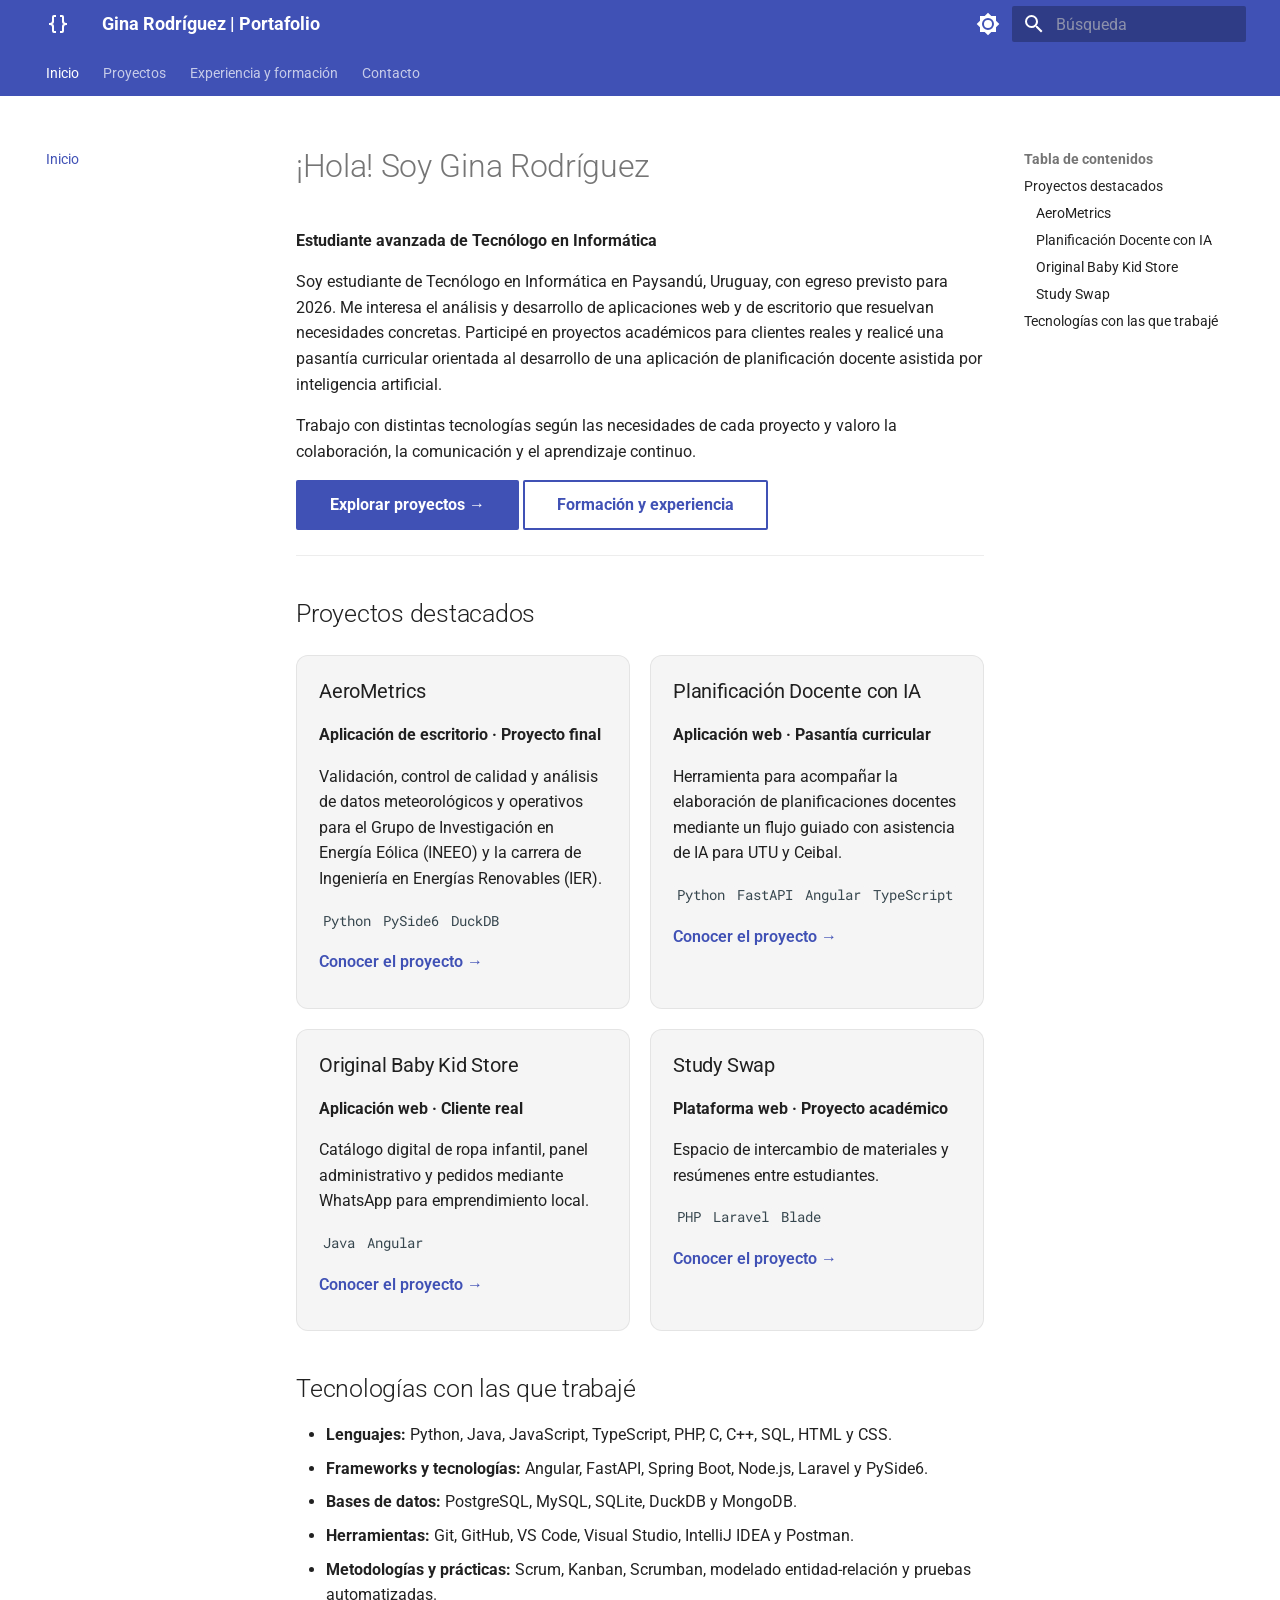
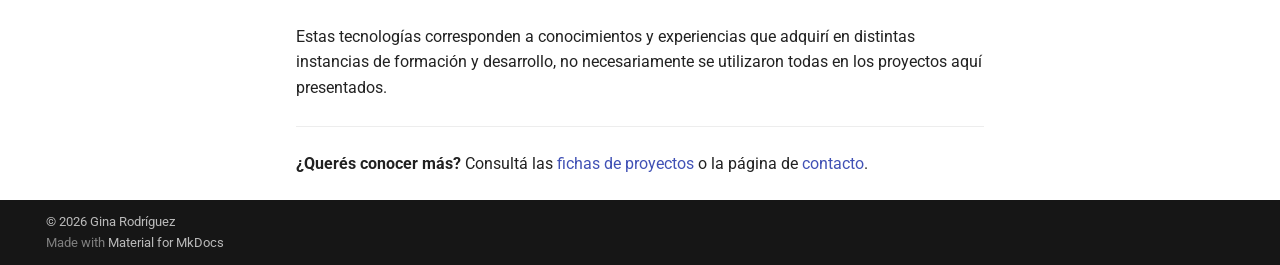
==== commit 506cb8a9: "Deployed 1a86fb4 with MkDocs version: 1.6.1" ====
--- a/index.html
+++ b/index.html
@@ -12,7 +12,7 @@
         <meta name="author" content="Gina Rodríguez">
       
       
-        <link rel="canonical" href="https://ginarodriguez2005.github.io/portfolio/">
+        <link rel="canonical" href="https://ginarodriguez2005.github.io/Portafolio/">
       
       
       
